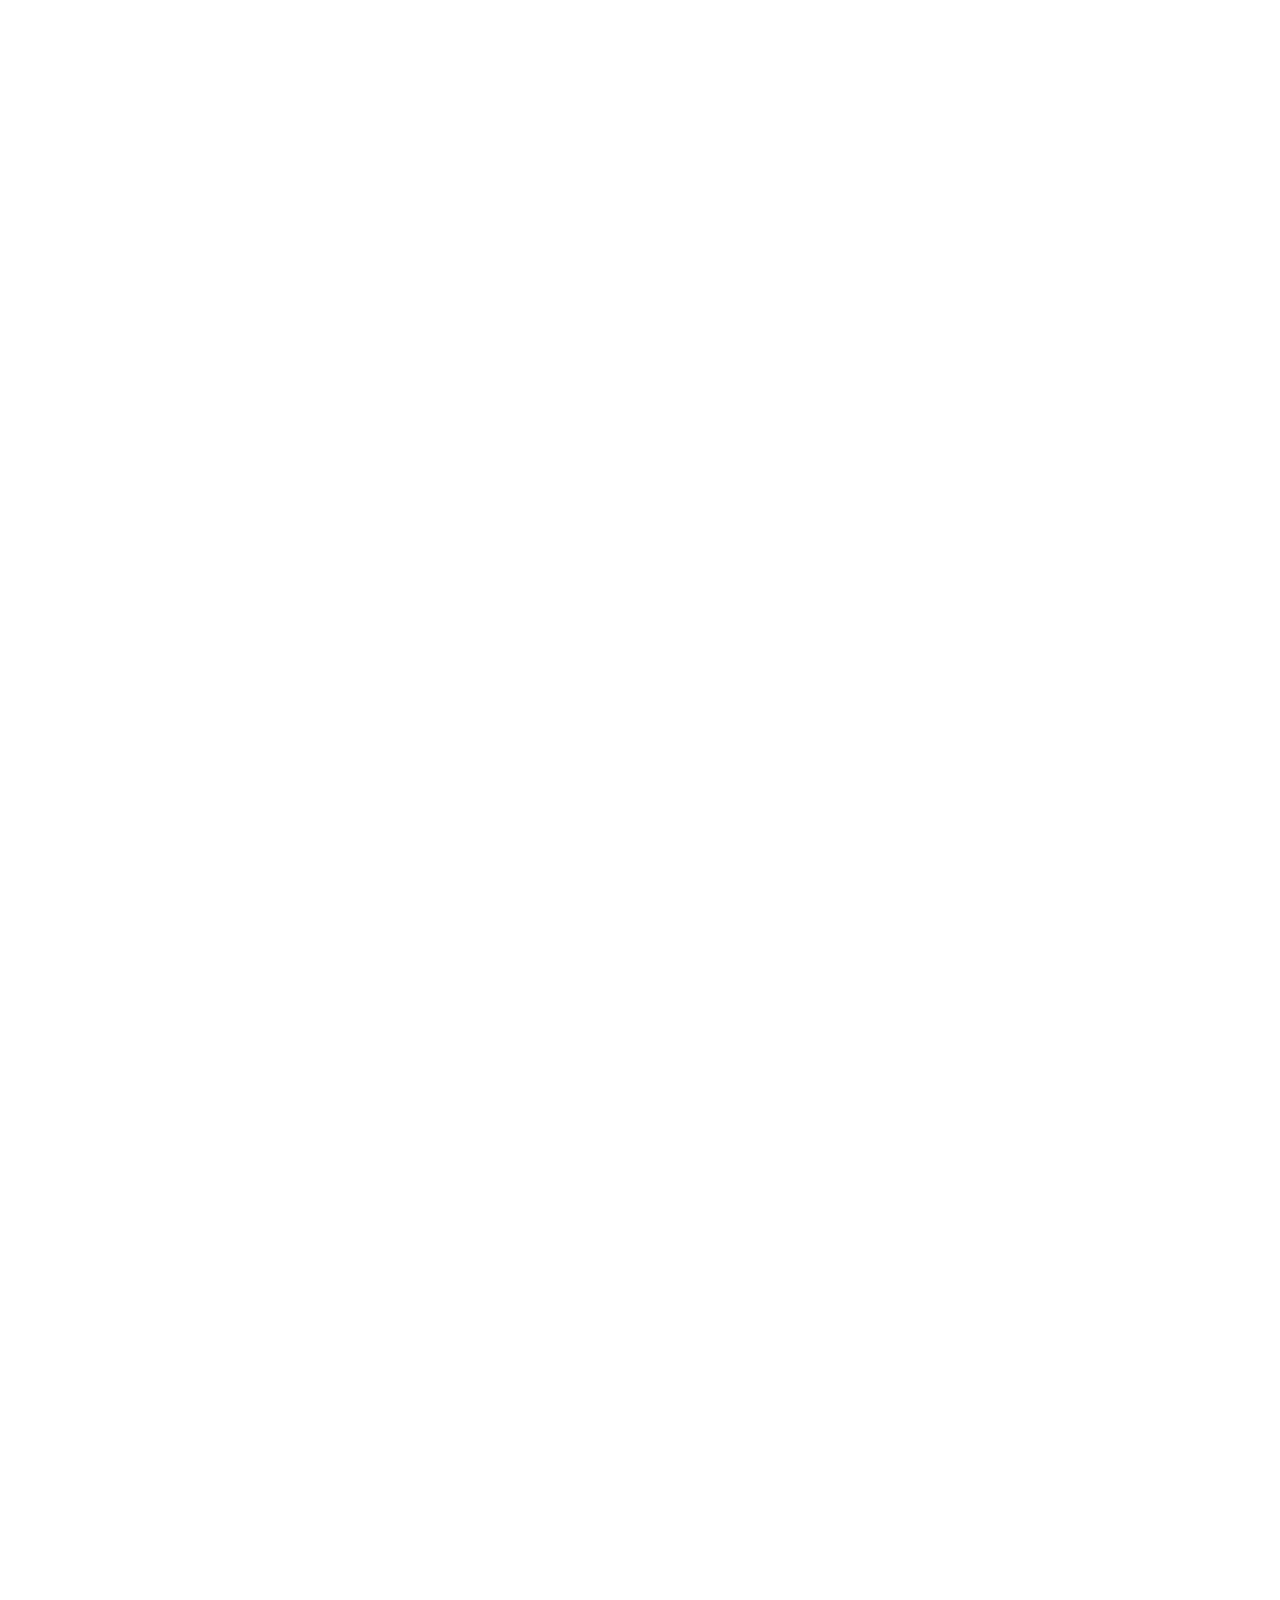
==== index.html @ 893dab84 "Fix Form" ====
﻿<!DOCTYPE html>
<!--[if IE 8]><html class="no-js lt-ie9" lang="en"> <![endif]-->
<!--[if gt IE 8]>
<!--><html class="no-js" lang="it"><!--<![endif]-->
<head>

	<!-- Basic Page Needs
  ================================================== -->
	<meta charset="utf-8">
	<title>Marco Suriano - Portfolio</title>
	<meta name="description" content="">
	<meta name="author" content="">

	<!-- Mobile Specific Metas
  ================================================== -->
	<meta name="viewport" content="width=device-width, initial-scale=1, maximum-scale=1">
	
	
	
	<!-- CSS
  ================================================== -->
	<link rel="stylesheet" href="css/base.css"/>
	<link rel="stylesheet" href="css/skeleton.css"/>
	<link rel="stylesheet" href="css/layout.css"/>
	<link rel="stylesheet" href="css/font-awesome.css" />
	<link rel="stylesheet" href="css/owl.carousel.css"/>
	<link rel="stylesheet" href="css/animate.css"/>
	<link rel="stylesheet" href="css/retina.css"/>
	

		
	<!-- Favicons
	================================================== -->
	<link rel="shortcut icon" href="favicon.ico">
	<link rel="shortcut icon" href="favicon-32x32.png">
	<link rel="apple-touch-icon" href="apple-touch-icon.png">
	<link rel="apple-touch-icon" sizes="57x57" href="apple-touch-icon-57x57.png">
	<link rel="apple-touch-icon" sizes="72x72" href="apple-touch-icon-72x72.png">
	<link rel="apple-touch-icon" sizes="76x76" href="apple-touch-icon-76x76.png">
	<link rel="apple-touch-icon" sizes="114x114" href="apple-touch-icon-114x114.png">
	<link rel="apple-touch-icon" sizes="120x120" href="apple-touch-icon-120x120.png">
	<link rel="apple-touch-icon" sizes="144x144" href="apple-touch-icon-144x144.png">
	<link rel="apple-touch-icon" sizes="152x152" href="apple-touch-icon-152x152.png">
	<link rel="apple-touch-icon" sizes="180x180" href="apple-touch-icon-180x180.png">
	
	
	
</head>
<body class="royal_loader">	
	<!-- Primary Page Layout
	================================================== -->

	
	
	<!-- MENU
    ================================================== -->	

		<nav id="menu-wrap" class="menu-back cbp-af-header">
			<div class="container">
				<div class="sixteen columns">
					<div class="logo"></div>
					<ul class="slimmenu">
						<li> 
							<a class="scroll" href="#home">Home</a>
						</li>
						<li>
							<a class="scroll" href="#about">Su di me</a>
						</li>
						<li>
							<a class="scroll" href="#work">Lavori</a>
						</li>
						<li> 
							<a class="scroll" href="#services">Servizi</a>
						</li>
						
						<li>
							<a class="scroll" href="#contact">Contatti</a>
						</li>
					</ul>
				</div>
			</div>
		</nav>	

		
		
	<!-- HOME SECTION
    ================================================== -->
	
		<div id="home">
		
			<div class="parallax-home"></div>
			
			<div class="line"></div>
			<div class="home-big-text">Marco Suriano</div>
			<div class="home-small-text">Web Designer & App Developer</div>		
			<div class="line1"></div>				
			
		</div>


		
	<!-- ABOUT US SECTION
    ================================================== -->	
	
		<div id="about">
			<div class="container">
				<div class="sixteen columns" data-scrollreveal="enter top and move 150px over 1s">	
					<div class="section-top">	
						<div class="line-dark"></div>	
						<h1>Su di me</h1>
						<div class="subtext-top">La tecnologia incontra la creatività</div>
						<div class="line-dark1"></div>
					</div>				
				</div>
			</div>
			<div class="container">
				<div class="sixteen columns" data-scrollreveal="enter bottom and move 150px over 1s">	
					<div class="about-top">
						<div class="biger-text"><span class="padding-left-text-top">&nbsp&nbsp</span> Sono Marco Suriano, informatico e web developer. 
							Metto a disposizione le mie competenze per aiutare le aziende a informatizzarsi e stare al passo con le nuove tecnologie.&nbsp&nbsp</div>
					</div>
				</div>

			</div>
		</div>
				
	
	
	<!-- PARALLAX SECTION
    ================================================== -->
	
	<div id="sep1">
		<div class="parallax1"></div>	
		<div class="container">
			<div class="sixteen columns">
			
				<div id="sync1" class="owl-carousel">
					<div class="item twit">
						<div class="icon-twit">&#xf0e1;</div>
						<p><a href="https://www.linkedin.com/in/marco-s-29713a93//">@Linkedin:</a> Visualizza il mio profilo su Linkedin - <a href="https://www.linkedin.com/in/marco-s-29713a93//">Clicca Qui</a></p>
					</div>		
					<div class="item twit">
						<div class="icon-twit">&#xf09a;</div> 
						<p><a href="https://www.facebook.com/Suriotutorial">@Facebook:</a> Seguimi su Facebook per le ultime novità - <a href="https://www.facebook.com/Suriotutorial">Clicca Qui</a></p>	
					</div> 		
					<div class="item twit">
						<div class="icon-twit">&#xf099;</div> 
						<p><a href="https://www.instagram.com/suriochilegge">@Instagram:</a> Rimaniamo in contatto, seguimi su Instagram - <a href="https://www.instagram.com/suriochilegge">Clicca Qui</a></p>	
					</div>
				</div>

				<div id="sync2" class="owl-carousel">
					<div class="item"></div>
					<div class="item"></div>
					<div class="item"></div>
				</div> 
				
			</div>
		</div>
	</div>	
		
		
		
	<!-- PORTFOLIO SECTION
    ================================================== -->
	
	<div id="work">
		<div class="container">
			<div class="sixteen columns" data-scrollreveal="enter top and move 150px over 1s">	
				<div class="section-top">	
					<div class="line-dark"></div>	
					<h1>I MIEI LAVORI</h1>
					<div class="subtext-top">In continuo sviluppo di soluzioni digitali per le imprese</div>
					<div class="line-dark1"></div>
				</div>				
			</div>
		</div>	
		
		<div class="clear"></div>
		<div class="portfolio"></div>


		<div class="expander-wrap relative">
			<div id="expander-wrap">
				<p class="cls-btn"><a class="close">X</a></p>
				<div class="expander-inner"></div>
			</div>
		</div>

		
		<div class="clear"></div>			
		<div class="container">
			<div class="sixteen columns">
				<div id="portfolio-filter">
					<ul id="filter">
						<li><a href="#" class="current" data-filter="*" title="">Mostra Tutto</a></li>
						<li><a href="#" data-filter=".photography" title="">Fotografia</a></li>
						<li><a href="#" data-filter=".illustration1" title="">Loghi</a></li>
						<li><a href="#" data-filter=".motion-graphics" title="">Applicazioni</a></li>
						<li><a href="#" data-filter=".web-design" title="">Siti Web</a></li>
					</ul>
				</div>
			</div>
		</div>
			<ul class="portfolio-wrap">
				<li class="portfolio-box web-design">	
					<a class="expander" href="project1.html" title="">
						<img  src="images/gallery/1.jpg" alt="" />	
						<div class="mask"></div>
						<div class="line-folio"></div>
						<div class="line-folio1"></div>
						<h4>Sovim Website</h4>
					</a>	
				</li>
				<li class="portfolio-box illustration1 web-design">	
					<a class="expander" href="project2.html" title="">
						<img  src="images/gallery/2.jpg" alt="" />
						<div class="mask"></div>	
						<div class="line-folio"></div>
						<div class="line-folio1"></div>
						<h4>Real Build Website</h4>	
					</a>		
				</li>		
				<li class="portfolio-box motion-graphics photography">	
					<a class="expander" href="project3.html" title="">
						<img  src="images/gallery/a.jpg" alt="" />
						<div class="mask"></div>
						<div class="line-folio"></div>
						<div class="line-folio1"></div>
						<h4>Coming Soon</h4>
					</a>				
				</li>	
				<li class="portfolio-box web-design illustration1">
					<a class="expander" href="project4.html" title="">
						<img  src="images/gallery/a.jpg" alt="" />
						<div class="mask"></div>
						<div class="line-folio"></div>
						<div class="line-folio1"></div>
						<h4>Coming Soon</h4>	
					</a> 			
				</li>	
				<li class="portfolio-box photography web-design">	
					<a class="expander" href="project2.html" title="">
						<img  src="images/gallery/a.jpg" alt="" />	
						<div class="mask"></div>
						<div class="line-folio"></div>
						<div class="line-folio1"></div>	
						<h4>Coming Soon</h4>
					</a>			
				</li>
				<li class="portfolio-box illustration1 motion-graphics">	
					<a class="expander" href="project1.html" title="">
						<img  src="images/gallery/a.jpg" alt="" />
						<div class="mask"></div>
						<div class="line-folio"></div>
						<div class="line-folio1"></div>
						<h4>Coming Soon</h4>
					</a>		
				</li>	
				<li class="portfolio-box motion-graphics photography">
					<a class="expander" href="project3.html" title="">
						<img  src="images/gallery/a.jpg" alt="" />	
						<div class="mask"></div>
						<div class="line-folio"></div>
						<div class="line-folio1"></div>
						<h4>Coming Soon</h4>
					</a>			
				</li>	
				<li class="portfolio-box web-design illustration1">
					<a class="expander" href="project4.html" title="">
						<img  src="images/gallery/a.jpg" alt="" />	
						<div class="mask"></div>
						<div class="line-folio"></div>
						<div class="line-folio1"></div>
						<h4>Coming Soon</h4>
					</a>			
				</li>
			</ul>
		</div>
		
		
		
	<!-- LOGOS SECTION
    ================================================== -->
	
		<div id="logos">	
			<div class="container">
				<div class="sixteen columns" data-scrollreveal="enter bottom and move 250px over 1s">
					<ul id="owl-logos" class="owl-carousel owl-theme">
						<li><img  src="images/logos/1.png" alt="" /></li>
						<li><img  src="images/logos/2.png" alt="" /></li>
						<li><img  src="images/logos/3.png" alt="" /></li>
						<li><img  src="images/logos/4.png" alt="" /></li>
						<li><img  src="images/logos/1.png" alt="" /></li>
						<li><img  src="images/logos/2.png" alt="" /></li>
						<li><img  src="images/logos/3.png" alt="" /></li>
						<li><img  src="images/logos/4.png" alt="" /></li>
					</ul>
				</div>
			</div>
		</div>


	
	
	<!-- PARALLAX SECTION
    ================================================== -->
	
	<div id="sep2">
		<div class="parallax2"></div>	
		<div class="container">
			<div class="four columns">
				<div class="facts-wrap">
					<div class="facts-wrap-num"><span class="counter">10</span></div>
					<h5>Clienti</h5> 
				</div>
			</div>
			<div class="four columns">
				<div class="facts-wrap">
					<div class="facts-wrap-num"><span class="counter">650</span></div>
					<h5>Visual al giorno</h5> 
				</div>
			</div>
			<div class="four columns">
				<div class="facts-wrap">
					<div class="facts-wrap-num"><span class="counter">10</span></div>
					<h5>Progetti online</h5> 
				</div>
			</div>
			<div class="four columns">
				<div class="facts-wrap">
					<div class="facts-wrap-num"><span class="counter">25</span></div>
					<h5>Mail gestite</h5> 
				</div>
			</div>
		</div>
	</div>	
		
		
		
	<!-- SERVICES SECTION
    ================================================== -->
	
	<div id="services">
		<div class="container">
			<div class="sixteen columns" data-scrollreveal="enter top and move 150px over 1s">	
				<div class="section-top">	
					<div class="line-dark"></div>	
					<h1>Servizi</h1>
					<div class="subtext-top">Semplicità, attenzione al dettaglio...</div>
					<div class="line-dark1"></div>
				</div>				
			</div>
		</div>	
		<div class="container">
		
			<div class="owl-wrap">
			
				<div id="sync5" class="owl-carousel">
					<div class="item">
						<div class="one-third column">
							<div class="services-box">
								<img  src="images/about1.png" alt="" />
								<h5>Sviluppo di Siti Web</h5> 
								<p>Sviluppo siti web per aziende e lavoro nel settore da oltre 5 anni. 
									Affidati alla mia esperienza per intraprendere un investimento per digitalizzare la tua impresa </p>
							</div>			
						</div>
						<div class="one-third column">
							<div class="services-box">
								<img  src="images/about2.png" alt="" />
								<h5>Designer Grafico</h5> 
								<p>Dai semplici volantini a complesse grafiche pubblicitarie. Confrontiamoci per creare un brand di successo nel mondo digitale </p>
							</div>			
						</div>
						<div class="one-third column">
							<div class="services-box">
								<img  src="images/about3.png" alt="" />
								<h5>Sviluppo di App Mobile</h5> 
								<p>Negli ultimi anni molte aziende puntano sullo sviluppo di app per massimizzare i propri guadagni.
									Scopri le opportunità che le applicazioni possono dare alla tua azienda
								</p>
							</div>			
						</div>
					</div> 
					
					<div class="item">
						<div class="one-third column">
							<div class="services-box">
								<img  src="images/about4.png" alt="" />
								<h5>Web Analyst</h5> 
								<p>Capire i dati è fondamentale per massimizzare i guadagni e minimizzare e focalizzare i tuoi investimenti. 
									Chiedi un'analisi gratuita della digitalizzazione e sponsorizzazione della tua azienda</p>
							</div>			
						</div>
						<div class="one-third column">
							<div class="services-box">
								<img  src="images/about5.png" alt="" />
								<h5>VIDEO MARKETING</h5> 
								<p>Creare pubblicità accattivanti e studiate al minimo dettaglio per il settore di riferimento è la mia specialità.
									Richiedi un preventivo gratuito
								</p>
							</div>			
						</div>
						<div class="one-third column">
							<div class="services-box">
								<img  src="images/about6.png" alt="" />
								<h5>Host Data</h5> 
								<p>Approfitta dello spazio di archiviazione a basso costo per la tua azienda con livelli di sicurezza top nel settore.
									Con la duplicazione dei dati non rischierai mai di perderli per sempre </p>
							</div>			
						</div>
					</div> 
				
				</div>
				
				<div id="sync6" class="owl-carousel">
					<div class="item"></div>
					<div class="item"></div>
				</div> 	
			
			</div>
			
			<div class="clear"></div>
			
			<div class="sixteen columns">	
				<div class="separ"></div>
			</div>
			<div class="sixteen columns" data-scrollreveal="enter top and move 150px over 1s">	
				<div class="subsection-top">	
					<div class="subline-dark"></div>	
					<h3>Seleziona un piano</h3>
					<div class="subline-dark1"></div>
				</div>				
			</div>
			<div class="clear"></div>
			<div class="one-third column" data-scrollreveal="enter left and move 450px over 3s">	
				<div class="pricing">
					<div class="background-left"></div>	
					<div class="plan-icon">&#xf02b;</div>
					<h5>€100/mese <span>STANDARD</span></h5>
					<p><strong>24/7</strong> SUPPORTO TECNICO</p>
					<p><strong>1</strong> MAIL</p>
					<p><strong>5GB</strong> SPAZIO</p>
					<p>1 Sito web</p>
					<div class="cl-effect-12"><a href="#contact" class="scroll">Seleziona Piano</a></div>	
				</div>		
			</div>	
			<div class="one-third column" data-scrollreveal="enter bottom and move 150px over 1s">	
				<div class="pricing featured">
					<div class="background-center"></div>	
					<div class="plan-icon">&#xf02e;</div>
					<h5>€150/mese <span>PREMIUM</span></h5>
					<p><strong>24/7</strong> SUPPORTO TECNICO</p>
					<p><strong>3+</strong> MAIL</p>
					<p><strong>15GB+</strong> SPAZIO</p>
					<p>1+ Siti web</p>	
					<div class="cl-effect-12"><a href="#contact" class="scroll">Seleziona Piano</a></div>		
				</div>		
			</div>	
			<div class="one-third column" data-scrollreveal="enter right and move 450px over 2s">	
				<div class="pricing">
					<div class="background-right"></div>
					<div class="plan-icon">&#xf02c;</div>
					<h5>€125/mese <span>GOLD</span></h5>
					<p><strong>24/7</strong> SUPPORTO TECNICO</p>
					<p><strong>1/3</strong> Mail</p>
					<p><strong>15GB</strong> SPAZIO</p>
					<p>1 Sito web</p>	
					<div class="cl-effect-12"><a href="#contact" class="scroll">Seleziona Piano</a></div>		
				</div>		
			</div>	
			
		</div>	
	</div>




	
	
	<!-- PARALLAX SECTION
    ================================================== -->
	
		<!--<div id="sep3">
			<div class="parallax3"></div>	
			<div class="container">
				<div class="sixteen columns" data-scrollreveal="enter bottom and move 250px over 1s">
					<p>Ora più che mai, è chiaro quanto sia necessario essere presenti online. Hai bisogno di una mano? Compila il form qui sotto, e troveremo una soluzione insieme!
					</p>	
					<h3>Vai alla sezione contatti</h3>
					<div class="line-paralax3"></div>
					<div class="cl-effect-12"><a href="#contact" class="scroll">Compila il form</a></div>				
				</div>
			</div>
		</div>	-->
		
		
	
	
	<!-- CONTACT SECTION
    ================================================== -->
	
	<div id="contact">
		<div class="container">
			<div class="sixteen columns" data-scrollreveal="enter top and move 150px over 1s">	
				<div class="section-top">	
					<div class="line-dark"></div>	
					<h1>Contatti</h1>
					<div class="subtext-top">Restiamo in contatto</div>
					<div class="line-dark1"></div>
				</div>				
			</div>
		</div>
		
		<div class="owl-wrap-contact">
			
			<div id="sync7" class="owl-carousel">
				<div class="item">
					<div class="container">
						<div class="sixteen columns" data-scrollreveal="enter bottom and move 250px over 1s">
							<form name="ajax-form" id="ajax-form" action="https://formspree.io/f/info@marcosuriano.com" method="post">
								<label for="name">Nome: * 
									<span class="error" id="err-name">Per favore inserisci un nome</span>
								</label>
								<input name="name" id="name" type="text" />
								<label for="email">E-Mail: * 
									<span class="error" id="err-email">Per favore inserisci una e-mail</span>
									<span class="error" id="err-emailvld">Il formato della e-mail non è valido</span>
								</label>
								<input name="email" id="email" type="text" />
								<label for="message">Messaggio:</label>
								<textarea name="message" id="message"></textarea>
								<button class="send_message" id="send">Invia</button>
								<div class="error" id="err-form">C'è un problema a convalidare l'invio, riprova più tardi</div>
								<div class="error" id="err-timedout">La connessione col server è temporaneamente assente</div>
								<div class="error" id="err-state"></div>
							</form>
							<div id="ajaxsuccess">Grazie, vi ricontatteremo al più presto!!</div>		
						</div>			
					</div>
				</div> 
				<div class="item">
					<div id="map"></div>
				</div> 
				
				
				
				<div class="item">
					<div class="container">
						<div class="sixteen columns padding-bottom-contact">
							<p>Whatsapp</p>

							<h3>+39 3391308346</h3>
						
						</div>
						<!--
						<div class="sixteen columns padding-bottom-contact">
							<p>Supporto</p>
							<h3>+39 </h3>
						</div>	
						<div class="sixteen columns">
							<p>e-mail</p>
							<h3>office@one-click.com</h3>
						</div>
						-->				
					</div>
				</div> 
				


			</div>
				
			<div id="sync8" class="owl-carousel">
				<!--<div class="item"><div class="icon-contact">&#xf041;</div></div>-->
				<div class="item"><div class="icon-contact">&#xf003;</div></div>
				<!--<div class="item"><div class="icon-contact">&#xf095;</div></div> -->
			</div> 	
			
		</div>			
		
	</div>
		
		
	<!-- FOOTER
    ================================================== -->
	
	<div id="footer">
		<a class="scroll" href="#home"><div class="back-top">&#xf102;</div></a>	
		<div class="container">
			<div class="sixteen columns">
				<p>Creato con<i class="icon-footer">&#xf004;</i>e<i class="icon-footer">&#xf0f4;</i>in Italia</p>
				<div class="social-bottom">
					<ul class="list-social1">
						<li class="icon-soc1">
							<a href="https://twitter.com/Suriotutorial">&#xf099;</a>
						</li>
						<li class="icon-soc1">
							<a href="https://www.facebook.com/Suriotutorial">&#xf09a;</a>
						</li>
						<li class="icon-soc1">
							<a href="https://github.com/SurianoMarco?tab=overview&from=2020-08-01&to=2020-08-31">&#xf09b;</a>
						</li>
						
					</ul>	
				</div>
				<p><small>© Marco Suriano 2020</small></p>
			</div>
		</div>	
	</div>	
		
		
		
		
		
		

		
	<!-- JAVASCRIPT
    ================================================== -->
<script type="text/javascript" src="js/jquery.js"></script>	
<script type="text/javascript" src="js/modernizr.custom.js"></script> 
<script type="text/javascript" src="js/royal_preloader.min.js"></script>
<script type="text/javascript">
(function($) { "use strict";
            Royal_Preloader.config({
                mode:           'text', // 'number', "text" or "logo"
                text:           'MS',
                timeout:        0,
                showInfo:       true,
                opacity:        1,
                background:     ['#FFFFFF']
            });
})(jQuery);
</script>
<script type="text/javascript" src="js/classie.js"></script>
<script type="text/javascript" src="js/cbpAnimatedHeader.min.js"></script>
<script type="text/javascript" src="js/retina-1.1.0.min.js"></script> 
<script type="text/javascript" src="js/jquery.fitvids.js"></script>
<script type="text/javascript" src="js/flexSlider.js"></script>
<script type="text/javascript" src="js/owl.carousel.min.js"></script>
<script type="text/javascript" src="js/carousels.js"></script>
<script type="text/javascript" src="js/jquery.parallax-1.1.3.js"></script>	
<script type="text/javascript" src="js/jquery.easing.js"></script>	
<script type="text/javascript" src="js/plugins.js"></script>
<script type="text/javascript" src="http://maps.google.com/maps/api/js?sensor=true"></script> 		
<script type="text/javascript" src="js/gmaps.js"></script>
<script type="text/javascript" src="js/contact.js"></script>
<script type="text/javascript" src="js/template.js"></script>  	  
<!-- End Document
================================================== -->
</body>
</html>
---- css/base.css ----
/*
* Skeleton V1.2
* Copyright 2011, Dave Gamache
* www.getskeleton.com
* Free to use under the MIT license.
* http://www.opensource.org/licenses/mit-license.php
* 6/20/2012
*/


/* Table of Content
==================================================
	#Reset & Basics
	#Basic Styles
	#Site Styles
	#Typography
	#Links
	#Lists
	#Images
	#Buttons
	#Forms
	#Misc */


/* #Reset & Basics (Inspired by E. Meyers)
================================================== */
	html, body, div, span, applet, object, iframe, h1, h2, h3, h4, h5, h6, p, blockquote, pre, a, abbr, acronym, address, big, cite, code, del, dfn, em, img, ins, kbd, q, s, samp, small, strike, strong, sub, sup, tt, var, b, u, i, center, dl, dt, dd, ol, ul, li, fieldset, form, label, legend, table, caption, tbody, tfoot, thead, tr, th, td, article, aside, canvas, details, embed, figure, figcaption, footer, header, hgroup, menu, nav, output, ruby, section, summary, time, mark, audio, video, select{
		margin: 0;
		padding: 0;
		border: 0;
		font-size: 100%;
		font: inherit;
		vertical-align: baseline; }
	article, aside, details, figcaption, figure, footer, header, hgroup, menu, nav, section {
		display: block; }
	body {
		line-height: 1; }
	ol, ul {
		list-style: none; }
	blockquote, q {
		quotes: none; }
	blockquote:before, blockquote:after,
	q:before, q:after {
		content: '';
		content: none; }
	table {
		border-collapse: collapse;
		border-spacing: 0; }

/* #Basic Styles
================================================== */
body {
	background: #f2f2f2;
	font-family: 'Lato', sans-serif;
	font-weight:300;
	font-size: 15px;
	line-height:22px;
	color:#606060;
	overflow-x:hidden;
	-webkit-font-smoothing: antialiased; /* Fix for webkit rendering */
	text-shadow: 1px 1px 1px rgba(0,0,0,0.004);
	-webkit-text-size-adjust: 100%;
 }
 html {
		overflow-x:hidden; 
	height:100%;
}
/* #Typography
================================================== */
	h1, h2, h3, h4, h5, h6 {
		color: #414141;
		font-family: 'Sifonn-Basic';
		text-align:center;
	}
	h1 a, h2 a, h3 a, h4 a, h5 a, h6 a { font-weight: inherit; }
	h1 { font-size: 40px; line-height:40px;text-transform:uppercase; }
	h2 { font-size: 34px; line-height:34px;text-transform:uppercase;}
	h3 { font-size: 30px; line-height: 30px;text-transform:uppercase;}
	h4 { font-size: 24px; line-height: 24px;text-transform:uppercase;}
	h5 { font-size: 20px; line-height: 20px;text-transform:uppercase;color:#cfa144;}
	h6 { font-size: 18px; line-height: 18px;text-transform:uppercase;}


	p {  }
	p img { margin: 0; }
	p.lead { font-size: 21px; line-height: 27px; color: #777;  }

	em { font-style: italic; }
	strong { font-weight: 600;}
	small { font-size: 80%; }
	


/*	Blockquotes  */
	blockquote, blockquote p { font-size: 17px; line-height: 24px; color: #777; }
	blockquote { margin: 0 0 20px; padding: 9px 20px 0 19px; }
	blockquote cite { display: block; font-size: 12px; color: #555; }
	blockquote cite:before { content: "\2014 \0020"; }
	blockquote cite a, blockquote cite a:visited, blockquote cite a:visited { color: #555; }

	hr { border: solid #323a3d; border-width: 1px 0 0; clear: both; margin:0 10px 0 10px; height: 0; position:relative;}


/* #Links
================================================== */
	a, a:visited { text-decoration: none; }
	a:hover, a:focus { color: #e74c3c;}
	p a, p a:visited { line-height: inherit; text-decoration: none;}
	a:focus{
	outline:none;
	}

/* #Lists
================================================== */
	ul, ol { }
	ul { list-style: none outside; }
	ol { list-style: decimal; }
	ol, ul.square, ul.circle, ul.disc { margin-left: 30px; }
	ul.square { list-style: square outside; }
	ul.circle { list-style: circle outside; }
	ul.disc { list-style: disc outside; }
	ul ul, ul ol,
	ol ol, ol ul { font-size: 90%;  }
	ul ul li, ul ol li,
	ol ol li, ol ul li {  }
	li { line-height: 18px; }
	ul.large li { line-height: 21px; }
	li p { line-height: 21px; }
/* #Buttons
================================================== */

	.button,
	button,
	input[type="submit"],
	input[type="reset"],
	input[type="button"] {
	background:#363636;	
	margin-top:10px;
	border:none;
	  color: #dfdfdf;
	  display: inline-block;
	  font-size: 16px;
	  cursor: pointer;
	  line-height: normal;
	  padding: 15px 25px;
	-webkit-transition : all 0.3s ease-out;
	-moz-transition : all 0.3s ease-out;
	-o-transition :all 0.3s ease-out;
	transition : all 0.3s ease-out; 
	width:100%}

	.button:hover,
	button:hover,
	input[type="submit"]:hover,
	input[type="reset"]:hover,
	input[type="button"]:hover {	
	  color: #e74c3c;
	background:#292929;	 }

	.button:active,
	button:active,
	input[type="submit"]:active,
	input[type="reset"]:active,
	input[type="button"]:active {	
	  color: #e74c3c;}

	.button.full-width,
	button.full-width,
	input[type="submit"].full-width,
	input[type="reset"].full-width,
	input[type="button"].full-width {
		width: 100%;
		padding-left: 0 !important;
		padding-right: 0 !important;
		text-align: center; }

	/* Fix for odd Mozilla border & padding issues */
	button::-moz-focus-inner,
	input::-moz-focus-inner {
    border: 0;
    padding: 0;
	}
/* #Images
================================================== */






/* #Misc
================================================== */
	.remove-bottom { margin-bottom: 0 !important; }
	.half-bottom { margin-bottom: 10px !important; }
	.add-bottom { margin-bottom: 20px !important; }

.clear {
	clear: both;
	display: block;
	overflow: hidden;
	visibility: hidden;
	width: 0;
	height: 0;
}
::selection {
	background: rgba(100,100,100,.2); /* Safari */
	}
::-moz-selection {
	background: rgba(100,100,100,.2); /* Firefox */
}
---- css/layout.css ----
@import url(http://fonts.googleapis.com/css?family=Open+Sans:300italic,400italic,600italic,700italic,800italic,400,300,600,700,800);
@import url(http://fonts.googleapis.com/css?family=Lato:100,300,400,700,900,100italic,300italic,400italic,700italic,900italic);
@import url(http://fonts.googleapis.com/css?family=Montserrat:400,700);
@import url(http://fonts.googleapis.com/css?family=Open+Sans&subset=latin,cyrillic-ext,greek-ext,greek,vietnamese,latin-ext,cyrillic);
@import url(http://fonts.googleapis.com/css?family=Satisfy);



@import url("colors/color-gold.css");


/* #PAGE LOAD */

body.royal_loader {
    background: none;
    visibility: hidden;
}
#royal_preloader {
    font-family: Arial;
    font-size: 12px;
    visibility: visible;
    position: fixed;
    top: 0px;
    right: 0px;
    bottom: 0px;
    left: 0px;
    z-index: 9999999999;
    -webkit-transition: opacity 0.2s linear 0.8s;
       -moz-transition: opacity 0.2s linear 0.8s;
        -ms-transition: opacity 0.2s linear 0.8s;
         -o-transition: opacity 0.2s linear 0.8s;
            transition: opacity 0.2s linear 0.8s;
}
#royal_preloader.complete {
    opacity: 0;
}
#royal_preloader .background {
    position: absolute;
    top: 0px;
    bottom: 0px;
    left: 0px;
    right: 0px;
    background-color: #000000;
    -webkit-transition: background 0.5s linear;
       -moz-transition: background 0.5s linear;
        -ms-transition: background 0.5s linear;
         -o-transition: background 0.5s linear;
            transition: background 0.5s linear;
}
#royal_preloader.number .name {
    position: absolute;
    top: 20%;
    left: 0px;
    right: 0px;
    text-transform: uppercase;
    color: #EEEEEE;
    text-align: center;
    opacity: 0;
    -webkit-transition: -webkit-transform 0.3s linear;
       -moz-transition: -moz-transform 0.3s linear;
        -ms-transition: -ms-transform 0.3s linear;
         -o-transition: -o-transform 0.3s linear;
            transition: transform 0.3s linear;
    -webkit-animation: fly 0.3s;
       -moz-animation: fly 0.3s;
        -ms-animation: fly 0.3s;
         -o-animation: fly 0.3s;
            animation: fly 0.3s;
}
#royal_preloader.number .percentage {
    color: #FFFFFF;
    font-family: Impact, Arial;
    text-shadow: 1px 1px 2px rgba(0, 0, 0, 0.5);
    text-align: center;
    margin: -90px 0px 0px -90px;
    background-image: url('../images/loader.gif');
    background-repeat: no-repeat;
    background-position: 50% 0;
    padding-top: 80px;
    width: 180px;
    position: absolute;
    font-size: 50px;
    top: 50%;
    left: 50%;
    -webkit-transition: all 0.3s linear 0.5s;
       -moz-transition: all 0.3s linear 0.5s;
        -ms-transition: all 0.3s linear 0.5s;
         -o-transition: all 0.3s linear 0.5s;
            transition: all 0.3s linear 0.5s;
}
#royal_preloader.text .loader {
    position: absolute;
    font-family: 'Sifonn-Basic';
	text-shadow: 0 0 15px rgba(0,0,0,0.3);
	text-transform:uppercase;
	text-align:center;
    top: 50%;
    left: 50%;
	width:240px;
	margin-left:-120px;
    height: 60px;
    line-height: 60px;
    margin-top: -30px;
    font-size: 30px;
    white-space: nowrap;
}
#royal_preloader.text .loader div {
    position: absolute;
    top: 0px;
    right: 0px;
    bottom: 0px;
    left: 0%;
    background-color: #000000;
    opacity: 0.7;
    filter: alpha(opacity=70);
    -webkit-transition: left 0.3s linear;
       -moz-transition: left 0.3s linear;
        -ms-transition: left 0.3s linear;
         -o-transition: left 0.3s linear;
            transition: left 0.3s linear;
}
#royal_preloader.logo .loader {
    width: 80px;
    height: 80px;
    position: absolute;
    left: 50%;
    top: 50%;
    margin: -40px 0px 0px -40px;
    overflow: hidden;
    background-position: 50% 50%;
    background-repeat: no-repeat;
    background-size: cover;
    border-radius: 100%;
}
#royal_preloader.logo .loader div {
    position: absolute;
    bottom: 0%;
    left: 0px;
    right: 0px;
    height: 100%;
    opacity: 0.7;
    filter: alpha(opacity=70);
    -webkit-transition: bottom 0.3s linear;
       -moz-transition: bottom 0.3s linear;
        -ms-transition: bottom 0.3s linear;
         -o-transition: bottom 0.3s linear;
            transition: bottom 0.3s linear;
}
#royal_preloader.logo .percentage {
    position: absolute;
    width: 80px;
    height: 40px;
    line-height: 40px;
    top: 50%;
    left: 50%;
    margin: 40px 0px 0px -40px;
    color: #072E77;
    text-align: center;
    font-family: Arial;
    font-size: 12px;
    font-weight: bold;
}

@-webkit-keyframes fly {
    0% { opacity: 0; top: 50%; }
    20% {opacity: 1; top: 40%; }
    100% { opacity: 0; top: 20%;}
}
@-moz-keyframes fly {
    0% { opacity: 0; top: 50%; }
    20% {opacity: 1; top: 40%; }
    100% { opacity: 0; top: 20%;}
}
@-ms-keyframes fly {
    0% { opacity: 0; top: 50%; }
    20% {opacity: 1; top: 40%; }
    100% { opacity: 0; top: 20%;}
}
@-o-keyframes fly {
    0% { opacity: 0; top: 50%; }
    20% {opacity: 1; top: 40%; }
    100% { opacity: 0; top: 20%;}
}
@keyframes fly {
    0% { opacity: 0; top: 50%; }
    20% {opacity: 1; top: 40%; }
    100% { opacity: 0; top: 20%;}
}


/* #Navigation
================================================== */


#menu-wrap{
    position: fixed;
	padding-bottom:10px;
	width:100%;
	z-index:500;
	top:0;
	left:0;
}

.menu-back{
	background:rgba(250,250,250,0);
}


.cbp-af-header {
	-webkit-transition : all 0.5s ease-out;
	-moz-transition : all 0.5s ease-out;
	-o-transition :all 0.5s ease-out;
	transition : all 0.5s ease-out;
}

.cbp-af-header.cbp-af-header-shrink {
	background:rgba(250,250,250,1);
	-webkit-transition : all 0.5s ease-out;
	-moz-transition : all 0.5s ease-out;
	-o-transition :all 0.5s ease-out;
	transition : all 0.5s ease-out;
}
.cbp-af-header.cbp-af-header-shrink .logo{
	width:116px;
	height:60px;
	background:url('../images/logo1.png') no-repeat center center;
	background-size:116px 60px;
	-webkit-transition : all 0.5s ease-out;
	-moz-transition : all 0.5s ease-out;
	-o-transition :all 0.5s ease-out;
	transition : all 0.5s ease-out;
}

.cbp-af-header.cbp-af-header-shrink ul.slimmenu {
	margin-top:1px;
	margin-bottom:0;
	-webkit-transition : all 0.5s ease-out;
	-moz-transition : all 0.5s ease-out;
	-o-transition :all 0.5s ease-out;
	transition : all 0.5s ease-out;
}
.cbp-af-header.cbp-af-header-shrink ul.slimmenu li:first-child {
	background:none;
}
.cbp-af-header.cbp-af-header-shrink ul.slimmenu li ul li:first-child { 
	background:none; }
	
.cbp-af-header.cbp-af-header-shrink ul.slimmenu li a {
    color: #606060;
}	
	
	
	
	
ul.slimmenu li ul li a {
    color: #000;
}
ul.slimmenu li ul li a:hover {
}
ul.slimmenu li ul li { 
	background:none;
	padding-left:0; }
ul.slimmenu li ul {
	background:rgba(250,250,250,.95);
	box-shadow: 0 0 15px rgba(0,0,0,0.1);
}






.logo{
	position:absolute;
	width:146px;
	height:80px;
	z-index:10000;
	left:10px;
	top:10px;
	background:url('../images/logo.png') no-repeat center center;
	background-size:146px 80px;
	-webkit-transition : all 0.5s ease-out;
	-moz-transition : all 0.5s ease-out;
	-o-transition :all 0.5s ease-out;
	transition : all 0.5s ease-out;
}



.menu-collapser {
    position: relative;
    width: 100%;
    height: 48px;
    line-height: 48px;
    font-size: 16px;
    padding: 0 8px;
    box-sizing: border-box;
    -moz-box-sizing: border-box;
    -webkit-box-sizing: border-box
}
.collapse-button {
    position: absolute;
    right: 8px;
    top: 50%;
    width: 40px;
    background-image: linear-gradient(to bottom, #151515, #040404);
    background-repeat: repeat-x;
    border-style: solid;
    border-width: 1px;
    color: #000;
    box-shadow: 0 1px 0 rgba(255, 255, 255, 0.1) inset, 0 1px 0 rgba(255, 255, 255, 0.075);
    padding: 7px 10px;
    text-shadow: 0 -1px 0 rgba(0, 0, 0, 0.25);
    cursor: pointer;
    font-size: 14px;
    text-align: center;

    transform: translate(0, -50%);
    -o-transform: translate(0, -50%);
    -ms-transform: translate(0, -50%);
    -moz-transform: translate(0, -50%);
    -webkit-transform: translate(0, -50%);

    box-sizing: border-box;
    -moz-box-sizing: border-box;
    -webkit-box-sizing: border-box
}
.collapse-button:hover, .collapse-button:focus {
    background-image: none;
    background-color: #040404;
    color: #FFF;
}
.collapse-button .icon-bar {
    background-color: #fff;
    border-radius: 1px 1px 1px 1px;
    box-shadow: 0 1px 0 rgba(0, 0, 0, 0.25);
    display: block;
    height: 2px;
    width: 18px;
    margin: 2px 0;
}

ul.slimmenu {
	padding-top:10px;
	padding-right:10px;
	text-align:right;
	margin-top:13px;
	margin-bottom:10px;
	-webkit-transition : all 0.5s ease-out;
	-moz-transition : all 0.5s ease-out;
	-o-transition :all 0.5s ease-out;
	transition : all 0.5s ease-out;
}
ul.slimmenu li {
    position: relative;
    display: inline-block;
	background:url('../images/line.png') 0 14px no-repeat;
	background-size:15px 10px;
	padding-left:20px;
}
ul.slimmenu > li {}
ul.slimmenu > li:first-child { border-left: 0 }
ul.slimmenu > li:last-child { margin-right: 0 }
ul.slimmenu li a {
    display: block;
    color: #fff;
    padding: 10px 0px;
	cursor:pointer;
    margin: 0px 12px;
	font-family: 'Lato', sans-serif;
	font-weight:700;
	text-transform:uppercase;
    border-bottom:1px solid rgba(0,0,0,0);
    font-size: 12px;
    -webkit-transition: all 300ms linear;
    -moz-transition: all 300ms linear;
    -o-transition: all 300ms linear;
    -ms-transition: all 300ms linear;
    transition: all 300ms linear; 
}
ul.slimmenu li a:hover {
    text-decoration: none;
}
ul.slimmenu li {
}
ul.slimmenu li:first-child {
	background:none;
}

ul.slimmenu li .sub-collapser {
    position: absolute;
    right: 0;
    top: 0;
    width: 48px;
    height: 100%;
    z-index: 999;
    cursor: pointer;
}
ul.slimmenu li .sub-collapser:before {
	display:none;
}
ul.slimmenu li .sub-collapser > i {
	display:none;
}
ul.slimmenu li ul {
    margin: 0;
    list-style-type: none;
}
ul.slimmenu li ul a{
    font-size:10px;
}
ul.slimmenu li ul li:first-child { 
	background:none; }
ul.slimmenu li ul li {
	background:none;
	padding-left:0; }
ul.slimmenu li > ul {
    display: none;
    position: absolute;
	text-align:left;
    left: 0;
    top: 100%;
    z-index: 999;
    width: 150%;
}
ul.slimmenu li > ul > li ul {
    display: none;
    position: absolute;
    left: 100%;
    top: 0;
    z-index: 999;
    width: 100%;
}
ul.slimmenu.collapsed {
	padding:0;
	margin:0;
}
ul.slimmenu.collapsed li {
    display: block;
    width: 100%;
    box-sizing: border-box;
    -moz-box-sizing: border-box;
    -webkit-box-sizing: border-box;
}
ul.slimmenu.collapsed li a {
    display: block;
    border-bottom: 1px solid rgba(0, 0, 0, 0);
    box-sizing: border-box;
    -moz-box-sizing: border-box;
    -webkit-box-sizing: border-box
}
ul.slimmenu.collapsed li .sub-collapser {
    height: 40px;
}
ul.slimmenu.collapsed li > ul {
    display: none;
    position: static;
}


/* #Home
================================================== */

#home{
	position: relative; 
	margin: 0 auto;
	width: 100%;
	overflow:hidden;
	background:#323232;
	z-index:2;
}


#sync3 .item {
	position: relative; 
	margin: 0 auto;
    width: 100%;
	min-height:100%;
	height:100%;
    display: block;
}
.background1{
    background:url('../images/1.jpg')no-repeat center center;
	background-size:cover;
}
.background2{
    background:url('../images/2.jpg')no-repeat center center;
	background-size:cover;
}
.background3{
    background:url('../images/3.jpg')no-repeat center center;
	background-size:cover;
}

#bar{
  width: 0%;
  max-width: 100%;
  height: 3px;
}
#progressBar{
  width: 100%;
  background: #909090;
}
#sync4 {
	position:absolute;
	bottom:50px;
	left:50%;
	margin-left:-110px;
	width:220px;
	z-index:200;
}
#sync4 .item{
    text-align: center;
	margin:0 auto;
    cursor: pointer;
	height: 3px;
	max-width:40px;
	background:rgba(255,255,255,.1);
	z-index:200;
	border:1px solid #fff;
	-webkit-transition : all 0.2s ease-out;
	-moz-transition : all 0.2s ease-out;
	-o-transition :all 0.2s ease-out;
	transition : all 0.2s ease-out;
}


.home-big-text {
	position:absolute;
	top:50%;
	margin-top:-90px;
	left:0;
	width:100%;
	font-family: 'Sifonn-Basic';
	text-transform:uppercase;
	text-align:center;
	font-size: 65px; 
	line-height:65px;
	color:#fff;
	z-index:100;
}
.home-small-text {
	position:absolute;
	top:50%;
	margin-top:17px;
	left:0;
	width:100%;
	font-family: 'Lato', sans-serif;
	font-weight:700;
	letter-spacing:4px;
	text-transform:uppercase;
	text-align:center;
	font-size: 14px; 
	line-height:14px;
	color:#c4c4c4;
	z-index:100;
}
.line {
	position:absolute;
	top:50%;
	margin-top:-140px;
	left:50%;
	margin-left:-1px;
	width:2px;
	height:40px;
	background:url('../images/line.jpg')no-repeat center center;
	opacity:.5;
	z-index:100;
}
.line1 {
	position:absolute;
	top:50%;
	margin-top:66px;
	left:50%;
	margin-left:-1px;
	width:2px;
	height:40px;
	background:url('../images/line.jpg')no-repeat center center;
	opacity:.5;
	z-index:100;
}








 
.section-top {
	position: relative; 
	margin: 0 auto;
	width: 100%;
	z-index:2;
	padding-top:100px;
	padding-bottom:100px;
}
.section-top .line-dark {
	position:absolute;
	top:0;
	margin-top:60px;
	left:50%;
	margin-left:-1px;
	width:2px;
	height:30px;
	background:url('../images/line-dark.jpg')no-repeat center center;
	opacity:.3;
	z-index:100;
}
.section-top .subtext-top {
	position: relative;
	width:100%;
	padding-top:20px;
	font-family: 'Lato', sans-serif;
	font-weight:700;
	letter-spacing:4px;
	text-transform:uppercase;
	text-align:center;
	font-size: 16px; 
	line-height:16px;
	color:#c4c4c4;
	z-index:100;
}
.section-top .line-dark1 {
	position:absolute;
	bottom:0;
	margin-bottom:45px;
	left:50%;
	margin-left:-1px;
	width:2px;
	height:30px;
	background:url('../images/line-dark.jpg')no-repeat center center;
	opacity:.3;
	z-index:100;
}



.subsection-top {
	position: relative; 
	margin: 0 auto;
	width: 100%;
	z-index:2;
	padding-bottom:55px;
}
.subsection-top h3 {
	padding-top:30px;
}
.subsection-top .subline-dark {
	position:absolute;
	top:0;
	left:50%;
	margin-left:-1px;
	width:2px;
	height:20px;
	background:url('../images/line-dark.jpg')no-repeat center center;
	opacity:.2;
	z-index:100;
}
.subsection-top .subline-dark1 {
	position:absolute;
	top:0;
	margin-top:75px;
	left:50%;
	margin-left:-1px;
	width:2px;
	height:20px;
	background:url('../images/line-dark.jpg')no-repeat center center;
	opacity:.2;
	z-index:100;
}

/* #Home Parallax
================================================== */

.parallax-home {
	background: url('../images/2.jpg') repeat fixed;
	background-size: cover;
	position: absolute;
	top: 0; 
	left: 0; 
	right: 0;
	bottom: 0;
	z-index: -1;
	width:100%;  
}
@media only screen and (min-width: 1930px) { .parallax-home { background-size: cover; } }
@media only screen and (min-device-width : 768px) and (max-device-width : 1024px) and (orientation : landscape) {
	.parallax-home { background-size: cover; background-attachment: scroll; background-position: top center!important; }
}
@media only screen and (max-width: 959px) {
	.parallax-home { background-size: cover; background-attachment: scroll; background-position: top center!important; }
}
 



/* #About
================================================== */

#about{
	position: relative; 
	margin: 0 auto;
	width: 100%;
	overflow:hidden;
	z-index:2;
	background:#fff;
	padding-bottom:80px;
}
.separ{
	position: relative; 
	margin: 0 auto;
	width: 100%;
	z-index:2;
	border-top:1px dashed #c4c4c4;
	opacity:.4;
	margin-top:60px;
	padding-bottom:60px;
}
.about-top {
	position: relative; 
	margin: 0 auto;
	text-align:center;
	width: 100%;
	background:url('../images/signature.png')no-repeat right bottom;
	background-size:152px 80px;
	padding-bottom:80px;
	z-index:2;
}
.padding-left-text-top{
	padding-left:25px;
}
.about-top .biger-text {
	position: relative;
	width:100%;
	font-style: italic;
	font-family: 'Lato', sans-serif;
	font-weight:400;
	letter-spacing:3px;
	text-align:left;
	font-size: 20px; 
	line-height:26px;
	color:#aaaaaa;
	z-index:100;
}
.about-top .biger-text:before {
	position: absolute;
	width:30px;
	height:30px;
	margin-top:-5px;
	margin-left:-25px;
	padding-left:25px;
	content:"\f10d";
	font-family: 'FontAwesome';
	text-align:center;
	font-size: 30px; 
	line-height:30px;
	opacity:.4;
	z-index:-1;
	transform:rotate(3deg);
	-ms-transform:rotate(3deg);
	-webkit-transform:rotate(3deg);
}
.about-top .biger-text:after {
	position: absolute;
	width:30px;
	height:30px;
	margin-top:8px;
	margin-left:-15px;
	content:"\f10e";
	font-family: 'FontAwesome';
	text-align:center;
	font-size: 30px; 
	line-height:30px;
	opacity:.4;
	z-index:-1;
	transform:rotate(3deg);
	-ms-transform:rotate(3deg);
	-webkit-transform:rotate(3deg);
}


.team-info{
	position: relative; 
	margin-top:50px;	
	background:#f1f1f1;
	padding-top:20px;
	padding-bottom:20px;
	padding-left:20px;
	padding-right:20px;
	z-index:2;
}
.team-info h5{
	text-align:left;
	padding-bottom:5px;
	z-index:5;
}
.team-subtext{
	font-family: 'Lato', sans-serif;
	font-weight:400;
	font-size: 13px;
	line-height:13px;
	text-align:left;
	color: #4a3d3d;
	opacity:.5;
	padding-top:3px;
	font-style: italic;
	padding-bottom:20px;
}
.team-info p{
	text-align:left;
	padding-bottom:20px;
}
.social-team{ 
	position:relative;
	text-align:left;
	width:100%;	
}
.team-social li {
	margin:0 auto;
    list-style: none;
	text-align:center; 
    display: inline-block;
	cursor:pointer;
}

.team-social li.icon-team a {
	font-family: 'FontAwesome';
	font-size: 16px;
	line-height: 16px;
	margin:0 auto;
	text-align:center;
	padding-right:15px;
    -webkit-transition: all 300ms linear;
    -moz-transition: all 300ms linear;
    -o-transition: all 300ms linear;
    -ms-transition: all 300ms linear;
    transition: all 300ms linear; 
}
.team-social li:last-child.icon-team a{
	padding-right:0;
}
.team-social li:hover{
}
.team-social li:hover.icon-team a{
	opacity:.6; 
}
.team-info1{
	position: relative; 
	margin-top:50px;	
	background:#f1f1f1;
	padding-top:20px;
	padding-bottom:20px;
	padding-left:20px;
	padding-right:20px;
	z-index:2;
}
.team-info1 h5{
	text-align:right;
	padding-bottom:5px;
	z-index:5;
}
.team-subtext1{
	font-family: 'Lato', sans-serif;
	font-weight:400;
	font-size: 13px;
	line-height:13px;
	text-align:right;
	color: #4a3d3d;
	opacity:.5;
	padding-top:3px;
	font-style: italic;
	padding-bottom:20px;
}
.team-info1 p{
	text-align:right;
	padding-bottom:20px;
}
.social-team1{ 
	position:relative;
	text-align:right;
	width:100%;	
}
.team-social1 li {
	margin:0 auto;
    list-style: none;
	text-align:center; 
    display: inline-block;
	cursor:pointer;
}

.team-social1 li.icon-team1 a {
	font-family: 'FontAwesome';
	font-size: 16px;
	line-height: 16px;
	margin:0 auto;
	text-align:center;
	padding-left:15px;
    -webkit-transition: all 300ms linear;
    -moz-transition: all 300ms linear;
    -o-transition: all 300ms linear;
    -ms-transition: all 300ms linear;
    transition: all 300ms linear; 
}
.team-social1 li:hover{
}
.team-social1 li:hover.icon-team1 a{
	opacity:.6; 
}


.team-img{
	position: absolute; 
	background:#f1f1f1;
	border-radius:50%;
	top:-50px;
	right:20px;
	width:120px;
	height:120px;
	z-index:2;
}
.team-img img{
	width:100px;
	height:100px;
	display: block;
	border-radius:50%;
	margin-top:10px;
	margin-left:10px;
}
.team-img1{
	position: absolute; 
	background:#f1f1f1;
	border-radius:50%;
	top:-50px;
	left:20px;
	width:120px;
	height:120px;
	z-index:2;
}
.team-img1 img{
	width:100px;
	height:100px;
	display: block;
	border-radius:50%;
	margin-top:10px;
	margin-left:10px;
}

 
 
/* #1st Parallax Section
================================================== */
 
#sep1{
	position: relative; 
	margin: 0 auto;
	width: 100%;
	overflow:hidden;
	padding-top:120px;
	padding-bottom:120px;
} 
 
.parallax1 {
	background: url('../images/parallax/1.jpg') repeat fixed;
	background-size: cover;
	position: absolute;
	top: 0; 
	left: 0; 
	right: 0;
	bottom: 0;
	z-index: -1;
	width:100%;  
}
@media only screen and (min-width: 1930px) { .parallax1 { background-size: cover; } }
@media only screen and (min-device-width : 768px) and (max-device-width : 1024px) and (orientation : landscape) {
	.parallax1 { background-size: cover; background-attachment: scroll; background-position: top center!important; }
}
@media only screen and (max-width: 959px) {
	.parallax1 { background-size: cover; background-attachment: scroll; background-position: top center!important; }
}
 
 

.twit { 
	position:relative;
	width:100%;
	overflow:hidden;
	margin:0 auto;
	text-align:center;
}
.twit a{ 
    -webkit-transition: all 300ms linear;
    -moz-transition: all 300ms linear;
    -o-transition: all 300ms linear;
    -ms-transition: all 300ms linear;
    transition: all 300ms linear;
}
.twit a:hover{ 
	color: #f1f1f1;
}
.twit p{ 
	margin:0 auto;
	font-family: 'Lato', sans-serif;
	font-weight:400;
	color: #fff;
	padding-top:20px;
	padding-bottom:30px;
	text-transform:uppercase;
	text-align:center;
	letter-spacing:1px;
	font-size: 14px; 
	line-height:20px;
}


.icon-twit  {
	font-family: 'FontAwesome';
	font-size: 32px;
	line-height: 32px;
	height: 32px;
	width:100%; 
	text-align:center;
} 
 
 
#sync1 .item {
	position: relative; 
	margin: 0 auto;
    width: 100%;
    display: block;
}
#sync2 {
	position:absolute;
	bottom:0;
	left:50%;
	margin-left:-110px;
	width:220px;
	z-index:200;
}
#sync2 .item{
    text-align: center;
	margin:0 auto;
    cursor: pointer;
	height: 3px;
	max-width:40px;
	background:rgba(255,255,255,.1);
	z-index:200;
	border:1px solid #fff;
	-webkit-transition : all 0.2s ease-out;
	-moz-transition : all 0.2s ease-out;
	-o-transition :all 0.2s ease-out;
	transition : all 0.2s ease-out;
}
 
 
 
 
 
 
 
 
 
 
/* #Work
================================================== */

#work{
	position: relative; 
	margin: 0 auto;
	width: 100%;
	overflow:hidden;
	z-index:2;
	background:#fff;
}

.portfolio-wrap{
	position: relative; 
	width: 100%;
	overflow:hidden;
}
.portfolio-box{
	position: relative; 
	width:25%;
	overflow:hidden;
	display:inline-block;
	float:left;
	margin-left:-1px;
	-webkit-transform:translateX(1px);
	-moz-transform:translateX(1px);
	-o-transform:translateX(1px);
	-ms-transform:translateX(1px);
	transform:translateX(1px);
    -webkit-transition: all 300ms linear;
    -moz-transition: all 300ms linear;
    -o-transition: all 300ms linear;
    -ms-transition: all 300ms linear;
    transition: all 300ms linear;
}
.portfolio-box a{
	cursor:url('../images/more.cur'),crosshair;
	cursor:url('../images/more.png') 40 40,crosshair;
}
.portfolio-box img{ 
	width: 100%;
	height:auto;
	display:block;
    filter: url("data:image/svg+xml;utf8,<svg xmlns=\'http://www.w3.org/2000/svg\'><filter id=\'grayscale\'><feColorMatrix type=\'matrix\' values=\'0.3333 0.3333 0.3333 0 0 0.3333 0.3333 0.3333 0 0 0.3333 0.3333 0.3333 0 0 0 0 0 1 0\'/></filter></svg>#grayscale"); /* Firefox 10+, Firefox on Android */
    filter: gray; /* IE6-9 */
    -webkit-filter: grayscale(90%); /* Chrome 19+, Safari 6+, Safari 6+ iOS */
    -webkit-transition: all 300ms linear;
    -moz-transition: all 300ms linear;
    -o-transition: all 300ms linear;
    -ms-transition: all 300ms linear;
    transition: all 300ms linear;
}
.portfolio-box:hover img{ 
	-webkit-transform: scale(1.1);
	-moz-transform: scale(1.1);
	-ms-transform: scale(1.1);
	-o-transform: scale(1.1);
	transform: scale(1.1);
    filter: url("data:image/svg+xml;utf8,<svg xmlns=\'http://www.w3.org/2000/svg\'><filter id=\'grayscale\'><feColorMatrix type=\'matrix\' values=\'1 0 0 0 0, 0 1 0 0 0, 0 0 1 0 0, 0 0 0 1 0\'/></filter></svg>#grayscale");
    -webkit-filter: grayscale(0%);
}
.portfolio-box .mask{ 
	position:absolute;
	background:rgba(255,255,255,.9);
	top:0;
	left:0;
	width: 100%;
	height:100%;
	display:block;
	-webkit-transform: scale(0);
	-moz-transform: scale(0);
	-ms-transform: scale(0);
	-o-transform: scale(0);
	transform: scale(0);
    -webkit-transition: all 300ms linear;
    -moz-transition: all 300ms linear;
    -o-transition: all 300ms linear;
    -ms-transition: all 300ms linear;
    transition: all 300ms linear;
}
.portfolio-box:hover .mask{ 
	-webkit-transform: scale(1);
	-moz-transform: scale(1);
	-ms-transform: scale(1);
	-o-transform: scale(1);
	transform: scale(1);
}
.portfolio-box h4{ 
	position:absolute;
	top:50%;
	margin-top:-7px;
	left:0;
	width:100%;
	z-index:100;
	font-family: 'Lato', sans-serif;
	font-weight:400;
	font-style: italic;
	text-transform:uppercase;
	color:#323232;
	font-size: 14px; 
	line-height: 14px; 
	opacity:0;
    -webkit-transition: all 200ms linear;
    -moz-transition: all 200ms linear;
    -o-transition: all 200ms linear;
    -ms-transition: all 200ms linear;
    transition: all 200ms linear;
}
.portfolio-box:hover h4{ 
	opacity:1;
	-webkit-transition-delay:200ms;
	-moz-transition-delay:200ms;
	-o-transition-delay:200ms;
	-ms-transition-delay:200ms;
	transition-delay:200ms;
}


.portfolio-box .line-folio {
	position:absolute;
	top:0;
	margin-top:-55px;
	left:50%;
	margin-left:-1px;
	width:2px;
	height:20px;
	opacity:.2;
	background:url('../images/line-dark.jpg')no-repeat center center;
	z-index:100;
    -webkit-transition: all 200ms linear;
    -moz-transition: all 200ms linear;
    -o-transition: all 200ms linear;
    -ms-transition: all 200ms linear;
    transition: all 200ms linear;
}

.portfolio-box:hover .line-folio {
	top:50%;
	-webkit-transition-delay:200ms;
	-moz-transition-delay:200ms;
	-o-transition-delay:200ms;
	-ms-transition-delay:200ms;
	transition-delay:200ms;
}


.portfolio-box .line-folio1 {
	position:absolute;
	bottom:0;
	margin-bottom:-55px;
	left:50%;
	margin-left:-1px;
	width:2px;
	height:20px;
	opacity:.2;
	background:url('../images/line-dark.jpg')no-repeat center center;
	z-index:100;
    -webkit-transition: all 200ms linear;
    -moz-transition: all 200ms linear;
    -o-transition: all 200ms linear;
    -ms-transition: all 200ms linear;
    transition: all 200ms linear;
}

.portfolio-box:hover .line-folio1 {
	bottom:50%;
	-webkit-transition-delay:200ms;
	-moz-transition-delay:200ms;
	-o-transition-delay:200ms;
	-ms-transition-delay:200ms;
	transition-delay:200ms;
}




#portfolio-filter {
	position:relative;
	width:100%;
	text-align: center;
}
#filter {
	position:relative;
	width:100%;
}

#filter li {
	display: inline-block;
}
#filter li a {
	position: relative;
	display: inline-block;
	font-family: 'Lato', sans-serif;
	font-weight:400;
	font-size: 14px; 
	outline: none;
	color: #706e6e;
	text-decoration: none;
	text-transform: uppercase;
	text-shadow: 0 0 1px rgba(255,255,255,0.3);
	margin-left:8px;
	margin-right:8px;
	margin-bottom:20px;
    -webkit-transition: all 300ms linear;
    -moz-transition: all 300ms linear;
    -o-transition: all 300ms linear;
    -ms-transition: all 300ms linear;
    transition: all 300ms linear;
}
#filter li a:after {
	content:'::::';
	font-family: 'Lato', sans-serif;
	font-weight:400;
	font-size: 12px; 
	color: #706e6e;
	padding-left:20px;
	opacity:.5;
}
#filter li:last-child a:after {
	display:none;
}
#filter li a:hover {
	color: #bdb3b3;
}
.isotope-item {
    z-index: 2;
}
.isotope-hidden.isotope-item {
    pointer-events: none;
    z-index: 1;
}
.isotope, .isotope .isotope-item {
    -webkit-transition-duration: 0.6s;
       -moz-transition-duration: 0.6s;
            transition-duration: 0.6s;
}
.isotope {
    -webkit-transition-property: height, width;
       -moz-transition-property: height, width;
            transition-property: height, width;
}
.isotope .isotope-item {
    -webkit-transition-property: -webkit-transform, opacity;
       -moz-transition-property:    -moz-transform, opacity;
        -ms-transition-property:     -ms-transform, opacity;
         -o-transition-property:         top, left, opacity;
            transition-property:         transform, opacity;
}

 

#link-work{
	position: relative; 
	margin: 0 auto;
	text-align:center;
	width: 100%;
	overflow:hidden;
	padding-top:40px;
	padding-bottom:20px;
	z-index:2;
} 
#link-work h5{
	text-align:center;
	padding-bottom:10px;
}   
#link-work a {
	position: relative;
	font-family: 'Satisfy', cursive;
	display: inline-block;
	outline: none;
	text-align:center;
	text-decoration: none;
	text-shadow: 0 0 1px rgba(255,255,255,0.3);
	font-size: 18px;
	margin-top:5px;
}
#link-work a:hover,
#link-work a:focus {
	outline: none;
}
#link-work .cl-effect-5 a {
	overflow: hidden;
	text-align:center;
	text-align:center;
}
#link-work .cl-effect-5 a span {
	position: relative;
	display: inline-block;
	text-align:center;
	padding-top:10px;
	-webkit-transition: -webkit-transform 0.3s;
	-moz-transition: -moz-transform 0.3s;
	transition: transform 0.3s;
}
#link-work .cl-effect-5 a span::before {
	position: absolute;
	top: 100%;
	padding-top:10px;
	color:#101010;
	content: attr(data-hover);
	text-align:center;
	-webkit-transform: translate3d(0,0,0);
	-moz-transform: translate3d(0,0,0);
	transform: translate3d(0,0,0);
}
#link-work .cl-effect-5 a:hover span,
#link-work .cl-effect-5 a:focus span {
	-webkit-transform: translateY(-100%);
	-moz-transform: translateY(-100%);
	transform: translateY(-100%);
	text-align:center;
} 
 
 
 
 
 
 
 
/* #Projects
================================================== */

/* Expander Item Styles */
	.relative{
		position: relative;
	}
	.portfolio{
		width:100%;
		height: auto;
		margin:0 auto;
		max-width: 960px;
	}
	
	.expander-wrap {
		position:relative;
		display: none;
		text-align: center;
	}

	#expander-wrap{
		position: relative;
		width:100%;
		max-width:960px;
		margin:0 auto;
		overflow: hidden;
	}


/* Expander Item Controls */

	.project-controls{
		position: relative;
		width:100%;
		height: auto;
		top:105px;
		max-width: 960px;
		margin:0 auto;
	}

	.expander-inner{
		position: relative;
	}

	.cls-btn{
		width:100%;
		padding: 0;
		margin: 0 auto;
		display: block;
		height: auto;
	}

	.expander-wrap .cls-btn .close {
		position:relative;
		display: inline-block;
		color:#000;
		top:0;
		margin-top:105px;
		width:auto;
		height:auto;
		font-size:30px;
		font-weight:100;
		text-align:center;
		cursor: pointer;
		float:none;
		-webkit-transition: all 0.3s;
		-moz-transition: all 0.3s;
		transition: all 0.3s;
	}

	.expander-close:hover {
		color:#3a3a3a;
		cursor:pointer;
	}

.project{
	position: relative; 
	width: 100%;
}

#project-single-slider{
	position: relative; 
	margin: 0 auto;
	width: 100%;
	overflow:hidden;
	z-index:2;
	padding-top:10px;
	padding-bottom:20px;
}

#project-single-slider h1{
	color:#fff;
}
#project-single-slider .bx-wrapper .bx-prev {
	bottom:20px;
}
#project-single-slider .bx-wrapper .bx-next {
	bottom:20px; 
}
#last-work{
	position: relative; 
	margin: 0 auto;
	padding-bottom:20px;
	width: 100%;
	overflow:hidden;
	z-index:2;
}
#last-work img{
	width: 100%;
	height:auto;
	display:block;
}
#last-work h3{
	text-align:center;
	padding-bottom:25px;
}
#last-work h5{
	text-align:left;
	padding-bottom:20px;
}
#last-work p{
	text-align:left;
	padding-bottom:30px;
}
#last-work p:last-child{
	padding-bottom:0;
}
#slider-wrap{
	position: relative; 
	margin: 0 auto;
	width: 100%;
	overflow:hidden;
	z-index:2;
}
#slider-wrap img{
	width: 100%;
	height:auto;
	display:block;
}
.padding-project{
	padding-top:50px;
	padding-bottom:50px;
}
#project-single-video{
	position: relative; 
	margin: 0 auto;
	width: 100%;
	overflow:hidden;
	z-index:2;
}
#project-single-video h1{
	color:#fff;
}
#thevideo{ 
	display:none;
}

.video{ 
	width: 100%;
	height:auto;
	display:block;
}
iframe{ 
	width:100%;
	height:auto;
	display:block;
}

.onclick img{ 
	cursor:pointer;
}


 
 
 .flex-container a:active,
.flexslider a:active,
.flex-container a:focus,
.flexslider a:focus  {outline: none;}
.slides,
.flex-control-nav,
.flex-direction-nav {margin: 0; padding: 0; list-style: none;}

/* Icon Fonts
*********************************/
/* Font-face Icons */
@font-face {
	font-family: 'flexslider-icon';
	src:url('font/flexslider-icon.eot');
	src:url('font/flexslider-icon.eot?#iefix') format('embedded-opentype'),
		url('font/flexslider-icon.woff') format('woff'),
		url('font/flexslider-icon.ttf') format('truetype'),
		url('font/flexslider-icon.svg#flexslider-icon') format('svg');
	font-weight: normal;
	font-style: normal;
}

/* FlexSlider Necessary Styles
*********************************/
.flexslider {margin: 0; padding: 0;}
.flexslider .slides > li {display: none; -webkit-backface-visibility: hidden;} /* Hide the slides before the JS is loaded. Avoids image jumping */
.flexslider .slides img {width: 100%; display: block;}
.flex-pauseplay span {text-transform: capitalize;}

/* Clearfix for the .slides element */
.slides:after {content: "\0020"; display: block; clear: both; visibility: hidden; line-height: 0; height: 0;}
html[xmlns] .slides {display: block;}
* html .slides {height: 1%;}

/* No JavaScript Fallback */
/* If you are not using another script, such as Modernizr, make sure you
 * include js that eliminates this class on page load */
.no-js .slides > li:first-child {display: block;}

/* FlexSlider Default Theme
*********************************/
.flexslider { margin: 0 0 60px; background: #fff; border: 4px solid #fff; position: relative; -webkit-border-radius: 4px; -moz-border-radius: 4px; -o-border-radius: 4px; border-radius: 4px; -webkit-box-shadow: 0 1px 4px rgba(0,0,0,.2); -moz-box-shadow: 0 1px 4px rgba(0,0,0,.2); -o-box-shadow: 0 1px 4px rgba(0,0,0,.2); box-shadow: 0 1px 4px rgba(0,0,0,.2); zoom: 1; }
.flex-viewport { max-height: 2000px; -webkit-transition: all 1s ease; -moz-transition: all 1s ease; -o-transition: all 1s ease; transition: all 1s ease; }
.loading .flex-viewport { max-height: 300px; }
.flexslider .slides { zoom: 1; }
.carousel li { margin-right: 5px; }

/* Direction Nav */
.flex-direction-nav {*height: 0;}
.flex-direction-nav a  { display: block; width: 35px; height: 50px; position: absolute; top: 50%;margin-top:-25px;z-index: 100; overflow: hidden; opacity: 1; cursor: pointer; color: rgba(0,0,0,0);  -webkit-transition: all .3s ease; -moz-transition: all .3s ease; transition: all .3s ease; }
.flex-direction-nav .flex-prev { left: 0;background:url('../images/arr1.png') no-repeat center center; background-color:rgba(60,60,60,.7); }
.flex-direction-nav .flex-next { right: 0;  background:url('../images/arr2.png') no-repeat center center;background-color:rgba(60,60,60,.7);  }
.flexslider:hover .flex-prev { opacity: 0.7;  }
.flexslider:hover .flex-next { opacity: 0.7;  }
.flexslider:hover .flex-next:hover, .flexslider:hover .flex-prev:hover { opacity: 1; }
.flex-direction-nav .flex-disabled { opacity: 0!important; filter:alpha(opacity=0); cursor: default; }
.flex-direction-nav a:before  {}
.flex-direction-nav a.flex-next:before  {}

/* Pause/Play */
.flex-pauseplay a { display: block; width: 20px; height: 20px; position: absolute; bottom: 5px; left: 10px; opacity: 0.8; z-index: 10; overflow: hidden; cursor: pointer; color: #000; }
.flex-pauseplay a:before  { font-family: "flexslider-icon"; font-size: 20px; display: inline-block; content: '\f004'; }
.flex-pauseplay a:hover  { opacity: 1; }
.flex-pauseplay a.flex-play:before { content: '\f003'; }

/* Control Nav */
.flex-control-nav {width: 100%; position: absolute; bottom: -40px; text-align: center;}
.flex-control-nav li {margin: 0 6px; display: inline-block; zoom: 1; *display: inline;}
.flex-control-paging li a {width: 11px; height: 11px; display: block; background: #666; background: rgba(0,0,0,0.5); cursor: pointer; text-indent: -9999px; -webkit-border-radius: 20px; -moz-border-radius: 20px; -o-border-radius: 20px; border-radius: 20px; -webkit-box-shadow: inset 0 0 3px rgba(0,0,0,0.3); -moz-box-shadow: inset 0 0 3px rgba(0,0,0,0.3); -o-box-shadow: inset 0 0 3px rgba(0,0,0,0.3); box-shadow: inset 0 0 3px rgba(0,0,0,0.3); }
.flex-control-paging li a:hover { background: #333; background: rgba(0,0,0,0.7); }
.flex-control-paging li a.flex-active { background: #000; background: rgba(0,0,0,0.9); cursor: default; }

.flex-control-thumbs {margin: 5px 0 0; position: static; overflow: hidden;}
.flex-control-thumbs li {width: 25%; float: left; margin: 0;}
.flex-control-thumbs img {width: 100%; display: block; opacity: .7; cursor: pointer;}
.flex-control-thumbs img:hover {opacity: 1;}
.flex-control-thumbs .flex-active {opacity: 1; cursor: default;}

@media screen and (max-width: 860px) {
  .flex-direction-nav .flex-prev { opacity: 1; left: 10px;}
  .flex-direction-nav .flex-next { opacity: 1; right: 10px;}
 }
  
 
 
 
/* #Logos
================================================== */

#logos{
	position: relative; 
	margin: 0 auto;
	width: 100%;
	overflow:hidden;
	z-index:2;
	background:#fff;
	padding-top:50px;
	padding-bottom:50px;
} 
 
#owl-logos{
	position: relative; 
	margin: 0 auto;
	text-align:center;
	width: 100%;
	overflow:hidden;
} 

#owl-logos li img{
	margin: 0 auto;
	text-align:center;
	display:block;
	width:100px;
	height:65px;
} 



 
/* #2nd Parallax Section
================================================== */
 
#sep2{
	position: relative; 
	margin: 0 auto;
	width: 100%;
	overflow:hidden;
	padding-top:120px;
	padding-bottom:120px;
} 
 
.parallax2 {
	background: url('../images/parallax/2.jpg') repeat fixed;
	background-size: cover;
	position: absolute;
	top: 0; 
	left: 0; 
	right: 0;
	bottom: 0;
	z-index: -1;
	width:100%;  
}
@media only screen and (min-width: 1930px) { .parallax2 { background-size: cover; } }
@media only screen and (min-device-width : 768px) and (max-device-width : 1024px) and (orientation : landscape) {
	.parallax2 { background-size: cover; background-attachment: scroll; background-position: top center!important; }
}
@media only screen and (max-width: 959px) {
	.parallax2 { background-size: cover; background-attachment: scroll; background-position: top center!important; }
}
 
 
 .facts-wrap{
	position: relative; 
	width: 100%;
	margin:0 auto;
	text-align:center;
}
.facts-wrap h5{
	font-family: 'Lato', sans-serif;
	font-weight:400;
	padding-top:25px;
	font-size: 16px; 
	line-height:16px;
	text-transform:uppercase;
	color:#fff;
	text-align:center;
}
.facts-wrap h5:before{
	padding-right:10px;
	content:"\f101";
	font-family: 'FontAwesome';
	font-size: 16px; 
	line-height:16px;
}
.facts-wrap h5:after{
	padding-left:10px;
	content:"\f100";
	font-family: 'FontAwesome';
	font-size: 16px; 
	line-height:16px;
}
.facts-wrap-num{
	font-family: 'GarnataRegular';
	font-size: 70px; 
	line-height:70px;
	margin:0 auto;
	text-align:center;
} 
 
 
 
 
/* #Services
================================================== */

#services{
	position: relative; 
	margin: 0 auto;
	width: 100%;
	overflow:hidden;
	z-index:2;
	background:#fff;
	padding-bottom:80px;
} 


.services-box{
	position: relative; 
	margin: 0 auto;
	width: 100%;
	overflow:hidden;
	padding-bottom:40px;
	text-align:center;
	z-index:2;
} 
.services-box img{
	margin: 0 auto;
	text-align:center;
	width: 40px;
	height: 40px;
	display:block;
	padding-bottom:10px;
} 
.services-box h5{
	text-align:center;
} 
.services-box p{
	text-align:center;
	padding-top:20px;
}





.owl-wrap{
	position: relative; 
	margin: 0 auto;
	width: 100%;
	overflow:hidden;
	z-index:2;
}

#sync5 .item {
	position: relative; 
	margin: 0 auto;
    width: 100%;
    display: block;
}
#sync6 {
	position:absolute;
	bottom:10px;
	left:50%;
	margin-left:-55px;
	width:110px;
	z-index:200;
}
#sync6 .item{
    text-align: center;
	margin:0 auto;
    cursor: pointer;
	height: 3px;
	max-width:40px;
	background:rgba(32,32,32,.1);
	z-index:200;
	border:1px solid #323232;
	-webkit-transition : all 0.2s ease-out;
	-moz-transition : all 0.2s ease-out;
	-o-transition :all 0.2s ease-out;
	transition : all 0.2s ease-out;
} 


 
.pricing{
	position: relative; 
	margin: 0 auto;
	background:#f1f1f1;
	padding-top:40px;
	padding-bottom:30px;
	text-align:center;
	border-radius:5px;
	margin-left:5px;
	margin-right:5px;
	z-index:2;
}
.pricing .background-center{
	position: absolute; 
	left:0;
	top:0;
	height:100%;
	width: 100%;
	background:#f1f1f1;
	box-shadow: 0 0 3px rgba(32,32,32,.15);
	-webkit-transform: scale(0.92);
	-moz-transform: scale(0.92);
	-ms-transform: scale(0.92);
	-o-transform: scale(0.92);
	transform: scale(0.92);
	border-radius:5px;
	z-index:-1;
} 
.pricing .background-left{
	position: absolute; 
	right:0;
	top:0;
	height:100%;
	width: 2000px;
	background:#f1f1f1;
	box-shadow: 16px 0 8px -8px rgba(32,32,32,.15);
	border-radius:5px;
	z-index:-1;
    -webkit-transition: all 300ms linear;
    -moz-transition: all 300ms linear;
    -o-transition: all 300ms linear;
    -ms-transition: all 300ms linear;
    transition: all 300ms linear;
} 
.pricing:hover .background-left{
	box-shadow: 12px 0 8px -8px rgba(32,32,32,.15);
}
.pricing .background-right{
	position: absolute; 
	left:0;
	top:0;
	height:100%;
	width: 2000px;
	background:#f1f1f1;
	z-index:-1;
	box-shadow: -16px 0 8px -8px rgba(32,32,32,.15);
	border-radius:5px;
    -webkit-transition: all 300ms linear;
    -moz-transition: all 300ms linear;
    -o-transition: all 300ms linear;
    -ms-transition: all 300ms linear;
    transition: all 300ms linear;
} 
.pricing:hover .background-right{
	box-shadow: -12px 0 8px -8px rgba(32,32,32,.15);
} 
 
 

.featured{ 
} 
 
.plan-icon { 
	position:relative;
	font-family: 'FontAwesome';
	text-align:center;
	font-size:22px;
	line-height:22px;
	margin-bottom:20px;
} 
.pricing h5{ 
	padding-bottom:20px;
	color: #414141;
} 
.pricing h5 span{ 
	font-size:90%;
}
.featured h5{ 
}
.pricing p{
	font-family: 'Lato', sans-serif;
	font-weight:400;
	letter-spacing:1px;
	text-align:center;
	text-transform:uppercase;
	font-size: 12px;
	line-height:22px;
	padding-bottom:10px;
}  
 
.cl-effect-12 a {
	position: relative;
	display: inline-block;
	margin: 10px 25px;
	outline: none;
	text-decoration: none;
	font-family: 'Lato', sans-serif;
	text-transform: uppercase;
	letter-spacing: 1px;
	font-weight: 400;
	font-size: 12px;
}
.cl-effect-12 a:hover,
.cl-effect-12 a:focus {
	outline: none;
}

.cl-effect-12 a::before,
.cl-effect-12 a::after {
	position: absolute;
	top: 50%;
	left: 50%;
	width: 40px;
	height: 40px;
	border: 2px solid rgba(0,0,0,0.1);
	border-radius: 50%;
	content: '';
	opacity: 0;
	-webkit-transition: -webkit-transform 0.3s, opacity 0.3s;
	-moz-transition: -moz-transform 0.3s, opacity 0.3s;
	transition: transform 0.3s, opacity 0.3s;
	-webkit-transform: translateX(-50%) translateY(-50%) scale(0.2);
	-moz-transform: translateX(-50%) translateY(-50%) scale(0.2);
	transform: translateX(-50%) translateY(-50%) scale(0.2);
}

.cl-effect-12 a::after {
	width: 20px;
	height: 20px;
	border-width: 4px;
	-webkit-transform: translateX(-50%) translateY(-50%) scale(0.8);
	-moz-transform: translateX(-50%) translateY(-50%) scale(0.8);
	transform: translateX(-50%) translateY(-50%) scale(0.8);
}

.cl-effect-12 a:hover::before,
.cl-effect-12 a:hover::after,
.cl-effect-12 a:focus::before,
.cl-effect-12 a:focus::after {
	opacity: 1;
	-webkit-transform: translateX(-50%) translateY(-50%) scale(1);
	-moz-transform: translateX(-50%) translateY(-50%) scale(1);
	transform: translateX(-50%) translateY(-50%) scale(1);
}
 
 
/* #3rd Parallax Section
================================================== */
 
#sep3{
	position: relative; 
	margin: 0 auto;
	text-align:center;
	width: 100%;
	overflow:hidden;
	padding-top:120px;
	padding-bottom:120px;
} 
 
.parallax3 {
	background: url('../images/parallax/3.jpg') repeat fixed;
	background-size: cover;
	position: absolute;
	top: 0; 
	left: 0; 
	right: 0;
	bottom: 0;
	z-index: -1;
	width:100%;  
}
@media only screen and (min-width: 1930px) { .parallax3 { background-size: cover; } }
@media only screen and (min-device-width : 768px) and (max-device-width : 1024px) and (orientation : landscape) {
	.parallax3 { background-size: cover; background-attachment: scroll; background-position: top center!important; }
}
@media only screen and (max-width: 959px) {
	.parallax3 { background-size: cover; background-attachment: scroll; background-position: top center!important; }
}


#sep3 h3{
	text-align:center;
	color:#fff;
} 
#sep3 p{
	text-align:center;
	color:#f1f1f1;
	font-family: 'Lato', sans-serif;
	text-transform: uppercase;
	letter-spacing: 2px;
	font-weight: 700;
	font-size: 12px;
	line-height:12px;
	padding-bottom:5px;
} 
.line-paralax3{
	position:relative;
	text-align:center;
	margin:0 auto;
	padding-bottom:30px;
	margin-top:45px;
	width:70px;
	border-top:1px solid #fff;
}


#sep3 .cl-effect-12 a {
	margin: 0 25px;
	text-align:center;
	text-decoration: none;
	font-family: 'Lato', sans-serif;
	text-transform: uppercase;
	width:180px;
	background:rgba(255,255,255,.9);
	height:50px;
	line-height:50px;
	border-radius:3px;
	letter-spacing: 3px;
	font-weight: 700;
	font-size: 12px;
	z-index:5;
}
#sep3 .cl-effect-12 a::before,
#sep3 .cl-effect-12 a::after {
	border: 2px solid rgba(0,0,0,0.1);
	z-index:2;
}
 
/* #Blog
================================================== */

#blog{
	position: relative; 
	margin: 0 auto;
	width: 100%;
	overflow:hidden;
	z-index:2;
	background:#fff;
} 

.blog-wrap{
	position: relative; 
	margin: 0 auto;
	width: 100%;
	overflow:hidden;
	z-index:2;
	background:#fff;
	margin-top:20px;
}
.post-wrap{
	position: relative; 
	margin: 0 auto;
	text-align:center;
	width: 50%;
	float:left;
	display:inline-block;
	overflow:hidden;
	z-index:2;
	-webkit-perspective: 1000px;
	-moz-perspective: 1000px;
	-ms-perspective: 1000px;
	-o-perspective: 1000px;
	perspective: 1000px;
}
.post-wrap img{
	width: 100%;
	height:auto;
	display:block;
}
.post-wrap .mask-blog{
	position: absolute;
	top:0;
	left:0;	
	width: 100%;
	height:100%;
	z-index:5;
	background:rgba(255,255,255,.7);
	-webkit-transition : all 0.2s ease-out;
	-moz-transition : all 0.2s ease-out;
	-o-transition :all 0.2s ease-out;
	transition : all 0.2s ease-out;
}
.post-wrap:hover .mask-blog{
	background:rgba(255,255,255,.8);
}
.post-wrap .mask-blog::before{
	position: absolute;
	top: 0;
	left: 0;
	width: 100%;
	height: 100%;
	border: 0px solid transparent;
	content: '';
	-webkit-transition: border-width 0.4s, border-color 0.4s;
	-moz-transition: border-width 0.4s, border-color 0.4s;
	-ms-transition: border-width 0.4s, border-color 0.4s;
	-o-transition: border-width 0.4s, border-color 0.4s;
	transition: border-width 0.4s, border-color 0.4s;
}
.post-wrap:hover .mask-blog::before{
	border-width: 20px;
	border-color: rgba(0,0,0,.2);
}




.post-wrap a {
	display:block;
	cursor:url('../images/more.cur'),crosshair;
	cursor:url('../images/more.png') 40 40,crosshair;
}
.post-wrap .doubleflip {
	position: absolute;
	top: 20px;
	right:20px;
	width: 70px;
	height: 70px;
	z-index:100;
	-webkit-transition: -webkit-transform 0.3s 0.3s;
	-moz-transition: -moz-transform 0.3s 0.3s;
	-ms-transition: -ms-transform 0.3s 0.3s;
	-o-transition: -o-transform 0.3s 0.3s;
	transition: transform 0.3s 0.3s;
	-webkit-transform-style: preserve-3d;
	-moz-transform-style: preserve-3d;
	-ms-transform-style: preserve-3d;
	-o-transform-style: preserve-3d;
	transform-style: preserve-3d;
	-webkit-transform: rotateY(-180deg);
	-moz-transform: rotateY(-180deg);
	-ms-transform: rotateY(-180deg);
	-o-transform: rotateY(-180deg);
	transform: rotateY(-180deg);
	-webkit-transform-origin: 100% 50%;
	-moz-transform-origin: 100% 50%;
	-ms-transform-origin: 100% 50%;
	-o-transform-origin: 100% 50%;
	transform-origin: 100% 50%;
	-webkit-backface-visibility: hidden;
	-moz-backface-visibility: hidden;
	-ms-backface-visibility: hidden;
	-o-backface-visibility: hidden;
	backface-visibility: hidden;
}
.post-wrap .doubleflip img{
	width: 70px;
	height: 70px;
	display:block;
}
.post-wrap:hover .doubleflip {
	-webkit-transform: rotateY(0);
	-moz-transform: rotateY(0);
	-ms-transform: rotateY(0);
	-o-transform: rotateY(0);
	transform: rotateY(0);
	-webkit-transition-delay: 0.1s;
	-moz-transition-delay: 0.1s;
	-ms-transition-delay: 0.1s;
	-o-transition-delay: 0.1s;
	transition-delay: 0.1s;
}





.post-wrap .doubleflip1 {
	position: absolute;
	top: 20px;
	right:90px;
	width: 70px;
	height: 70px;
	z-index:100;
	background:#323232;
	-webkit-transition: -webkit-transform 0.3s 0.3s;
	-moz-transition: -moz-transform 0.3s 0.3s;
	-ms-transition: -ms-transform 0.3s 0.3s;
	-o-transition: -o-transform 0.3s 0.3s;
	transition: transform 0.3s 0.3s;
	-webkit-transform-style: preserve-3d;
	-moz-transform-style: preserve-3d;
	-ms-transform-style: preserve-3d;
	-o-transform-style: preserve-3d;
	transform-style: preserve-3d;
	-webkit-transform: rotateY(-180deg);
	-moz-transform: rotateY(-180deg);
	-ms-transform: rotateY(-180deg);
	-o-transform: rotateY(-180deg);
	transform: rotateY(-180deg);
	-webkit-transform-origin: 100% 50%;
	-moz-transform-origin: 100% 50%;
	-ms-transform-origin: 100% 50%;
	-o-transform-origin: 100% 50%;
	transform-origin: 100% 50%;
	-webkit-backface-visibility: hidden;
	-moz-backface-visibility: hidden;
	-ms-backface-visibility: hidden;
	-o-backface-visibility: hidden;
	backface-visibility: hidden;
}
.post-wrap .doubleflip1 p{
	color:#f1f1f1;
	font-family: 'Lato', sans-serif;
	text-transform: uppercase;
	letter-spacing: 1px;
	font-weight: 400;
	font-size: 10px;
	line-height:20px;
	padding-top:15px;
}
.post-wrap .doubleflip1 p span{
}
.post-wrap:hover .doubleflip1 {
	-webkit-transform: rotateY(0);
	-moz-transform: rotateY(0);
	-ms-transform: rotateY(0);
	-o-transform: rotateY(0);
	transform: rotateY(0);
	-webkit-transition-delay: 0.4s;
	-moz-transition-delay: 0.4s;
	-ms-transition-delay: 0.4s;
	-o-transition-delay: 0.4s;
	transition-delay: 0.4s;
}


.post-wrap h4{ 
	position:absolute;
	top:50%;
	margin-top:-7px;
	left:0;
	width:100%;
	z-index:100;
	font-family: 'Lato', sans-serif;
	font-weight:400;
	text-transform:uppercase;
	color:#323232;
	font-size: 14px; 
	line-height: 14px; 
	opacity:1;
}
.post-wrap .line-blog {
	position:absolute;
	top:50%;
	margin-top:-55px;
	left:50%;
	margin-left:-1px;
	width:2px;
	height:20px;
	opacity:.2;
	background:url('../images/line-dark.jpg')no-repeat center center;
	z-index:100;
}
.post-wrap .line-blog1 {
	position:absolute;
	bottom:50%;
	margin-bottom:-55px;
	left:50%;
	margin-left:-1px;
	width:2px;
	height:20px;
	opacity:.2;
	background:url('../images/line-dark.jpg')no-repeat center center;
	z-index:100;
}









.post-wrap *, .post-wrap *:after, .post-wrap *:before { -webkit-box-sizing: border-box; -moz-box-sizing: border-box; box-sizing: border-box; }
.post-wrap .clearfix:before, .post-wrap .clearfix:after { content: ''; display: table; }
.post-wrap .clearfix:after { clear: both; }




/* #Blog Post
================================================== */

#blog-post{
	position: relative; 
	margin: 0 auto;
	width: 100%;
	overflow:hidden;
	z-index:2;
} 

.blog-post-down{
	position: relative; 
	margin: 0 auto;
	width: 100%;
	overflow:hidden;
	padding-bottom:80px;
	padding-top:80px;
	z-index:2;
}
.blog-post-down p{
	text-align:left;
}  
.blog-post-down img{
	width:100%;
	height:auto;
	display:block;
}
.blog-post-down p span{
	text-align:left;
	font-size:150%;
}
.blog-padding{
	padding-bottom:20px;
}



.color-1 nav a {
	position: absolute;
	top: 50%;
	display: block;
	outline: none;
	z-index: 1000;
	-webkit-transform: translateY(-50%);
	transform: translateY(-50%);
}

.color-1 nav a.prev {
	left: 0;
	text-align: left;
}

.color-1 nav a.next {
	right: 0;
	text-align: right;
}


.color-1 {
	position: relative;
	background: #606060;
	display: block;
	padding-top: 20px;
	padding-bottom: 20px;
	height:40px;	
 }

.nav-slide .icon-wrap {
	position: relative;
	z-index: 100;
	display: block;
	padding: 20px;
	background-color: #fff;
	font-family: 'FontAwesome';
	font-size: 14px; 
}



.nav-slide div {
	position: absolute;
	top: 50%;
	padding: 0 80px;
	background-color: #323232;
	-webkit-transition: -webkit-transform 0.3s;
	transition: transform 0.3s;
}

.nav-slide a.prev div {
	left: 0;
	padding-right: 120px;
	-webkit-transform: translateY(-50%) translateX(-100%);
	transform: translateY(-50%) translateX(-100%);
}

.nav-slide a.next div {
	right: 0;
	padding-left: 120px;
	-webkit-transform: translateY(-50%) translateX(100%);
	transform: translateY(-50%) translateX(100%);
}

.nav-slide h4 {
	position: relative;
	margin: 0;
	padding-top: 20px;
	padding-bottom: 20px;
	color: #fff;
	font-size:150%;
	white-space: nowrap;
}
.nav-slide a.next div h4 {
	margin-left: 20px;
}
.nav-slide a.prev div h4 {
	margin-right: 20px;
}

.nav-slide div h4 span {
	display: block;
	color: #95a5a6;
	font-style: italic;
	font-size: 45%;
	font-family: Baskerville, "Baskerville Old Face", "Hoefler Text", Garamond, "Times New Roman", serif;
}

.nav-slide img {
	position: absolute;
	top: 0;
	height: 100%;
}

.nav-slide a.prev img {
	right: 0;
}

.nav-slide a.next img {
	left: 0;
}

.nav-slide a:hover div {
	-webkit-transform: translateY(-50%) translateX(0); 
	transform: translateY(-50%) translateX(0);
}


@media screen and (max-width: 520px) {

.nav-slide a.prev img {
	display:none;
}

.nav-slide a.next img {
	display:none;
}
.nav-slide a.prev div {
	padding-right: 20px;
}

.nav-slide a.next div {
	padding-left: 20px;
}
}

 
/* Blog Parallax Section
================================================== */
 
.parallax-blog {
	background: url('../images/parallax/1.jpg') repeat fixed;
	background-size: cover;
	position: absolute;
	top: 0; 
	left: 0; 
	right: 0;
	bottom: 0;
	z-index: -1;
	width:100%;  
}
@media only screen and (min-width: 1930px) { .parallax-blog { background-size: cover; } }
@media only screen and (min-device-width : 768px) and (max-device-width : 1024px) and (orientation : landscape) {
	.parallax-blog { background-size: cover; background-attachment: scroll; background-position: top center!important; }
}
@media only screen and (max-width: 959px) {
	.parallax-blog { background-size: cover; background-attachment: scroll; background-position: top center!important; }
}




 
 
 /* #Contact
================================================== */

#contact{
	position: relative; 
	margin: 0 auto;
	width: 100%;
	overflow:hidden;
	z-index:2;
	background:#fff;
	padding-bottom:40px;
} 
 

.owl-wrap-contact{
	position: relative; 
	margin: 0 auto;
	width: 100%;
	overflow:hidden;
	z-index:2;
}

#sync7 .item {
	position: relative; 
	margin: 0 auto;
    width: 100%;
    display: block;
	padding-bottom:120px;
}
#sync7 .item h3{
	text-align:center;
	letter-spacing: 3px;
	font-size:200%;
}
.padding-bottom-contact{
	padding-bottom:45px;
}
#sync7 .item p{
	text-align:center;
	color:#909090;
	font-family: 'Lato', sans-serif;
	text-transform: uppercase;
	letter-spacing: 2px;
	font-weight: 700;
	font-size: 12px;
	line-height:12px;
}
#sync8 {
	position:absolute;
	bottom:10px;
	left:50%;
	margin-left:-105px;
	width:210px;
	z-index:200;
}
#sync8 .item{
	position:relative;
    text-align: center;
	margin:0 auto;
    cursor: pointer;
	height: 60px;
	width:60px;
	z-index:200;
	border-top:1px solid #fff;
	padding-top:25px;
    -webkit-transition: all 300ms linear;
    -moz-transition: all 300ms linear;
    -o-transition: all 300ms linear;
    -ms-transition: all 300ms linear;
    transition: all 300ms linear;
}
#sync8 .item:hover {
	background:url('../images/arrow-up.png') no-repeat top center;
}
#sync8 .synced .item {
	background:url('../images/arrow-up.png') no-repeat top center;
} 

.icon-contact {
	position: relative;
	width:60px;
	font-family: 'FontAwesome';
	text-align:center;
	font-size: 14px; 
	z-index:4;
}



	#ajax-form {
		width: 100%;
	font-family: 'Lato', sans-serif;
	font-weight:400;
	text-transform:uppercase;
		margin-left: auto;
		margin-right: auto;
	color:#7a7a7a;
	text-align:left;
	}
	label {
		display: block;
	font-family: 'Lato', sans-serif;
	font-weight:400;
	text-transform:uppercase;
		font-size:12px;
		line-height:12px;
		padding-bottom:10px;
	}
	input{
		width: 96%;
		border:none;
		background:#f1f1f1;
		font-family: 'Lato', sans-serif;
		font-weight:400;
		font-size:12px;
		line-height:18px;
		margin-bottom: 15px;
		padding-top: 10px;
		padding-bottom: 10px;
	}
	textarea {
		width: 96%;
		background:#f1f1f1;
		font-family: 'Lato', sans-serif;
		font-weight:400;
		font-size:12px;
		line-height:18px;
		height:120px;
		padding-top: 10px;
		padding-bottom: 10px;
		padding-left:0;
		padding-right:0;
		border:none;
	}
	.error {
	font-family: 'Lato', sans-serif;
	font-weight:400;
	text-transform:uppercase;
		font-size:12px;
		line-height:18px;
		display: none;
	}
	#ajaxsuccess {
		background: #f5f5f5;
		color:#000;
		font: 20px/60px 'OpenSans-Light-webfont';
		height:60px;
		display: none;
		padding-left:10px;
		width: 100%;
		margin-left: auto;
		margin-right: auto;
		margin-top: 30px;
	}
#err-form{
	text-align:center;
}
#ajax-form button{
	text-align:center;
	background: #f1f1f1;
	font-family: 'Lato', sans-serif;
	font-weight:400;
	text-transform:uppercase;
	font-size: 14px;
	line-height:22px;
 }
#ajax-form button:hover{
	background: #f8f8f8;
 }
 #ajax-form button:active,
	#ajax-form textarea:active,
	#ajax-form input:active {	
	  color: #333333;
	outline:1px solid #fff;}
	#ajax-form textarea:active,
	#ajax-form input:hover {	
	  color: #333333;
	outline:1px solid #fff;}
	#ajax-form textarea,
	#ajax-form input {	
	  color: #333333;
	outline:1px solid #fff;}

#ajax-form input[type="text"]{
	padding-left:2%;
	padding-right:2%;
}
#ajax-form input[type="text"], textarea{
	padding-left:2%;
	padding-right:2%;
}





#map{
	position: relative;
  display: block;
  width: 100%;
  margin-top:15px;
  height: 410px;
}
.overlay{
  display:block;
  z-index:10;
  text-align:center;
  height:80px;
  width:102px;
  background:transparent url(../images/marker.png)no-repeat bottom center;
}
.overlay_arrow{
  left:50%;
  margin-left:-16px;
  width:0;
  height:0;
  position:absolute;
}
.overlay_arrow.above{
  bottom:-13px;
  border-left:16px solid transparent;
  border-right:16px solid transparent;
  border-top:16px solid #000;
}
.overlay_arrow.below{
  top:-15px;
  border-left:16px solid transparent;
  border-right:16px solid transparent;
  border-bottom:16px solid #000;
}





 
/* #footer
================================================== */

#footer{
	position: relative; 
	margin: 0 auto;
	width: 100%;
	background:#323232;
	padding-top:80px;
	padding-bottom:55px;
}
#footer .back-top{
	position: absolute; 
	cursor:pointer;
	top:-10px;
	left:50%;
	margin-left:-20px;
	width:40px;
	height:40px;
	font-family: 'FontAwesome';
	border-top-left-radius:3px;
	border-top-right-radius:3px;
	text-align:center;
	z-index:1000;	
	font-size: 22px;
	line-height: 40px;
	background:#323232;
	-webkit-box-shadow: 0 -5px 15px -5px #000;
	-moz-box-shadow: 0 -5px 15px -5px #000;
	box-shadow: 0 -5px 15px -5px #000;
    -webkit-transition: all 300ms linear;
    -moz-transition: all 300ms linear;
    -o-transition: all 300ms linear;
    -ms-transition: all 300ms linear;
    transition: all 300ms linear;
}
#footer .back-top:hover{
	background:#323232;
	-webkit-box-shadow: 0 -5px 5px -5px #000;
	-moz-box-shadow: 0 -5px 5px -5px #000;
	box-shadow: 0 -5px 5px -5px #000;
}
#footer p{
	font-size: 12px;
	line-height:22px;
	text-align:center;
	padding-bottom:5px;
	color:#f8f8f8;
	font-family: 'Lato', sans-serif;
	font-weight:400;
	text-transform:uppercase;
	font-size: 11px;
	line-height:22px;
	letter-spacing: 1px;
}  
.icon-footer{
	font-family: 'FontAwesome'; 
	font-size: 14px;
	line-height: 22px;
	text-align:center;
	margin:0 auto;
	z-index:6;
	padding-left:4px;
	padding-right:4px;
} 


.social-bottom{ 
	position:relative;
	width:100%;
	z-index:1002;
	padding-top:5px;
	padding-bottom:5px;
	height:30px;
	text-align:center;
}
.list-social1 li {
    padding:0; 
    list-style: none;
	text-align:center; 
	width:24px;
    display: inline-block;
	cursor:pointer;
	margin-left:2px;
    -webkit-transition: all 300ms linear;
    -moz-transition: all 300ms linear;
    -o-transition: all 300ms linear;
    -ms-transition: all 300ms linear;
    transition: all 300ms linear; 
}

.list-social1 li.icon-soc1 a {
	font-family: 'FontAwesome';
	font-size: 14px;
	line-height: 30px;
	width:24px;
	opacity:1;
	margin:0;
	padding:0;
    -webkit-transition: all 300ms linear;
    -moz-transition: all 300ms linear;
    -o-transition: all 300ms linear;
    -ms-transition: all 300ms linear;
    transition: all 300ms linear; 
}
.list-social1 li:hover{
}
.list-social1 li:hover.icon-soc1 a{
	opacity:.6;
}









 
/* #Media Queries
================================================== */


@media only screen and (max-width: 800px) {
.logo{
	width:80px;
	height:50px;
	left:10px;
	top:10px;
	background:url('../images/logo.png') no-repeat center center;
	background-size:80px 50px;
}
.cbp-af-header.cbp-af-header-shrink .logo{
	width:80px;
	height:50px;
	left:10px;
	top:10px;
	background:url('../images/logo1.png') no-repeat center center;
	background-size:80px 50px;
	-webkit-transition : all 0.5s ease-out;
	-moz-transition : all 0.5s ease-out;
	-o-transition :all 0.5s ease-out;
	transition : all 0.5s ease-out;
}
.cbp-af-header.cbp-af-header-shrink ul.slimmenu li a {
    border-bottom:none;
}
.cbp-af-header.cbp-af-header-shrink ul.slimmenu li a:hover {
    border-bottom:none;
	background:none;
}
.cbp-af-header.cbp-af-header-shrink ul.slimmenu li {
	background:none;
}
ul.slimmenu li a: {
    border-bottom:none;
}
ul.slimmenu li a:hover {
    border-bottom:none;
	background:none;
}
ul.slimmenu li {
	background:none;
}
ul.slimmenu li > ul {
    width: 100%;
	text-align:right;
}
.post-wrap .doubleflip {
	display:none;
}
.post-wrap .doubleflip1 {
	display:none;
}
.home-big-text {
	margin-top:-59px;
	font-size: 30px; 
	line-height:30px;
}
.home-small-text {
	margin-top:-4px;
	font-size: 12px; 
	line-height:12px;
}
.line {
	margin-top:-119px;
}
.line1 {
	margin-top:35px;
}
#filter li a:after {
	content:none;
	padding-left:0;
}
#sync7 .item h3{
	font-size:140%;
	letter-spacing: 3px;
}
}

@media only screen and (max-width: 1100px) {
.post-wrap{
	width: 100%;
}
}
@media only screen and (min-width: 960px) and (max-width: 1199px) {
}
@media only screen and (min-width: 768px) and (max-width: 959px) {
}

@media only screen and (min-width: 480px) and (max-width: 767px) {
.portfolio-box{
	width: 50%;
} 
.pricing .background-left{
	display:none;
} 
.pricing .background-center{
	display:none;
} 
.pricing .background-right{
	display:none;
}  
}

@media only screen and (min-width: 320px) and (max-width: 479px) {
.portfolio-box{
	width: 50%;
} 
.pricing .background-left{
	display:none;
} 
.pricing .background-center{
	display:none;
} 
.pricing .background-right{
	display:none;
} 
}

@media only screen and (max-width: 319px) {
.portfolio-box{
	width: 100%;
} 
.pricing .background-left{
	display:none;
} 
.pricing .background-center{
	display:none;
} 
.pricing .background-right{
	display:none;
} 
.team-info h5{
	padding-top:50px;
}
.team-info1 h5{
	padding-top:50px;
}
}



/* #Font-Face
================================================== */



@font-face {
    font-family: 'OpenSans-Light-webfont';
    src: url('font/OpenSans-Light-webfont.eot');
    src: url('font/OpenSans-Light-webfont.eot?#iefix') format('embedded-opentype'),
         url('font/OpenSans-Light-webfont.woff') format('woff'),
         url('font/OpenSans-Light-webfont.ttf') format('truetype'),
         url('font/OpenSans-Light-webfont.svg#BebasNeueRegular') format('svg');
    font-weight: normal;
    font-style: normal;
}

@font-face {
    font-family: 'GarnataRegular';
    src: url('font/GarnataRegular.eot');
    src: url('font/GarnataRegular.eot?#iefix') format('embedded-opentype'),
         url('font/GarnataRegular.woff') format('woff'),
         url('font/GarnataRegular.ttf') format('truetype'),
         url('font/GarnataRegular.svg') format('svg');
    font-weight: normal;
    font-style: normal;
}

@font-face {
    font-family: 'Sifonn-Basic';
    src: url('font/Sifonn-Basic.eot');
    src: url('font/Sifonn-Basic.eot?#iefix') format('embedded-opentype'),
         url('font/Sifonn-Basic.woff') format('woff'),
         url('font/Sifonn-Basic.ttf') format('truetype'),
         url('font/Sifonn-Basic.svg') format('svg');
    font-weight: normal;
    font-style: normal;
}
---- css/retina.css ----
/*RETINA DISPLAY*/

@media all and (-webkit-min-device-pixel-ratio: 1.5) { 

/*IMPORTANT : PLEASE NOTE:
Just define high resolution version (2x) all of the background images used in your website.
Example is given below:*/

/*#some-element { background-image: url('../images/my_image@2x.png'); background-size: 200px 100px; } */

/* Please visit: http://retinajs.com/ */

}
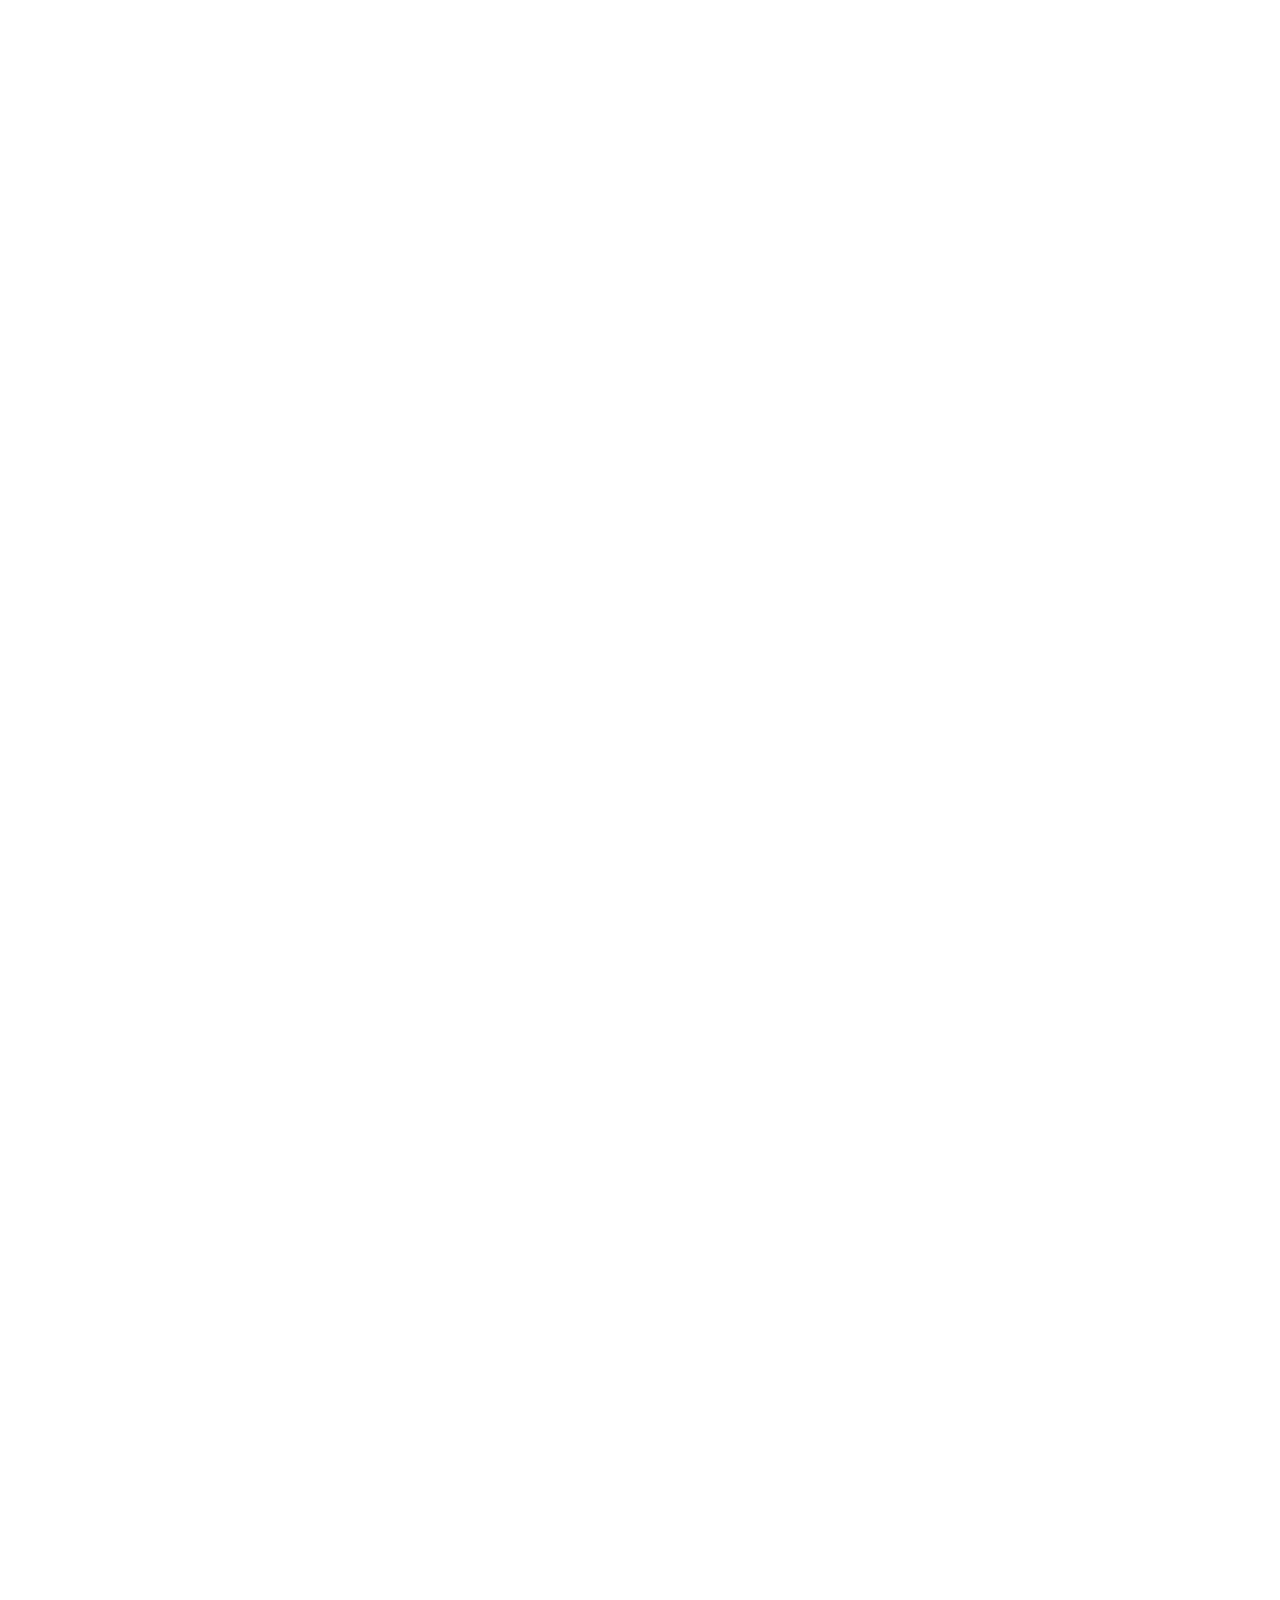
==== commit 3d90c21e: "Add files via upload" ====
--- a/index.html
+++ b/index.html
@@ -144,7 +144,7 @@
 						<p><a href="https://www.facebook.com/Suriotutorial">@Facebook:</a> Seguimi su Facebook per le ultime novità - <a href="https://www.facebook.com/Suriotutorial">Clicca Qui</a></p>	
 					</div> 		
 					<div class="item twit">
-						<div class="icon-twit">&#xf099;</div> 
+						<div class="icon-twit">&#xf16d;</div> 
 						<p><a href="https://www.instagram.com/suriochilegge">@Instagram:</a> Rimaniamo in contatto, seguimi su Instagram - <a href="https://www.instagram.com/suriochilegge">Clicca Qui</a></p>	
 					</div>
 				</div>
@@ -194,7 +194,7 @@
 				<div id="portfolio-filter">
 					<ul id="filter">
 						<li><a href="#" class="current" data-filter="*" title="">Mostra Tutto</a></li>
-						<li><a href="#" data-filter=".photography" title="">Fotografia</a></li>
+						<li><a href="#" data-filter=".photography" title="">Grafiche</a></li>
 						<li><a href="#" data-filter=".illustration1" title="">Loghi</a></li>
 						<li><a href="#" data-filter=".motion-graphics" title="">Applicazioni</a></li>
 						<li><a href="#" data-filter=".web-design" title="">Siti Web</a></li>
@@ -221,24 +221,26 @@
 						<h4>Real Build Website</h4>	
 					</a>		
 				</li>		
-				<li class="portfolio-box motion-graphics photography">	
+				<li class="portfolio-box illustration1">	
 					<a class="expander" href="project3.html" title="">
-						<img  src="images/gallery/a.jpg" alt="" />
+						<img  src="images/gallery/3.jpg" alt="" />
 						<div class="mask"></div>
 						<div class="line-folio"></div>
 						<div class="line-folio1"></div>
-						<h4>Coming Soon</h4>
+						<h4>MD Services</h4>
 					</a>				
 				</li>	
-				<li class="portfolio-box web-design illustration1">
+				<li class="portfolio-box illustration1">
 					<a class="expander" href="project4.html" title="">
-						<img  src="images/gallery/a.jpg" alt="" />
+						<img  src="images/gallery/4.jpg" alt="" />
 						<div class="mask"></div>
 						<div class="line-folio"></div>
 						<div class="line-folio1"></div>
 						<h4>Coming Soon</h4>	
 					</a> 			
 				</li>	
+
+				<!--
 				<li class="portfolio-box photography web-design">	
 					<a class="expander" href="project2.html" title="">
 						<img  src="images/gallery/a.jpg" alt="" />	
@@ -275,6 +277,7 @@
 						<h4>Coming Soon</h4>
 					</a>			
 				</li>
+				-->
 			</ul>
 		</div>
 		
@@ -301,14 +304,14 @@
 		</div>
 
 
-	
-	
+		
 	<!-- PARALLAX SECTION
     ================================================== -->
 	
 	<div id="sep2">
 		<div class="parallax2"></div>	
 		<div class="container">
+			<!--
 			<div class="four columns">
 				<div class="facts-wrap">
 					<div class="facts-wrap-num"><span class="counter">10</span></div>
@@ -333,9 +336,10 @@
 					<h5>Mail gestite</h5> 
 				</div>
 			</div>
+
+			-->
 		</div>
 	</div>	
-		
 		
 		
 	<!-- SERVICES SECTION
@@ -422,10 +426,17 @@
 			</div>
 			
 			<div class="clear"></div>
+
 			
 			<div class="sixteen columns">	
 				<div class="separ"></div>
 			</div>
+			
+			
+			<!-- PARTE DEL PRICING-->
+
+
+			<!--
 			<div class="sixteen columns" data-scrollreveal="enter top and move 150px over 1s">	
 				<div class="subsection-top">	
 					<div class="subline-dark"></div>	
@@ -470,7 +481,7 @@
 					<div class="cl-effect-12"><a href="#contact" class="scroll">Seleziona Piano</a></div>		
 				</div>		
 			</div>	
-			
+		-->
 		</div>	
 	</div>
 
@@ -519,29 +530,37 @@
 				<div class="item">
 					<div class="container">
 						<div class="sixteen columns" data-scrollreveal="enter bottom and move 250px over 1s">
-							<form name="ajax-form" id="ajax-form" action="https://formspree.io/f/info@marcosuriano.com" method="post">
-								<label for="name">Nome: * 
-									<span class="error" id="err-name">Per favore inserisci un nome</span>
-								</label>
-								<input name="name" id="name" type="text" />
-								<label for="email">E-Mail: * 
-									<span class="error" id="err-email">Per favore inserisci una e-mail</span>
-									<span class="error" id="err-emailvld">Il formato della e-mail non è valido</span>
-								</label>
-								<input name="email" id="email" type="text" />
-								<label for="message">Messaggio:</label>
-								<textarea name="message" id="message"></textarea>
-								<button class="send_message" id="send">Invia</button>
-								<div class="error" id="err-form">C'è un problema a convalidare l'invio, riprova più tardi</div>
-								<div class="error" id="err-timedout">La connessione col server è temporaneamente assente</div>
-								<div class="error" id="err-state"></div>
-							</form>
+							<form 
+							name="ajax-form" id="ajax-form" 
+
+ 							action="https://formspree.io/f/info@marcosuriano.com" method="POST">
+							<label>
+								Nome
+								<input type="text" name="name">
+							</label>
+							
+							<label>
+								Email:
+								<input type="text" name="_replyto">
+							</label>
+							
+							<label>
+								Messaggio:
+								<textarea name="message"></textarea>
+							</label>
+							<button type="submit">Send</button>
+						</form>
+
 							<div id="ajaxsuccess">Grazie, vi ricontatteremo al più presto!!</div>		
 						</div>			
 					</div>
 				</div> 
+<!--
+				
 				<div class="item">
 					<div id="map"></div>
+
+				
 				</div> 
 				
 				
@@ -554,7 +573,7 @@
 							<h3>+39 3391308346</h3>
 						
 						</div>
-						<!--
+						
 						<div class="sixteen columns padding-bottom-contact">
 							<p>Supporto</p>
 							<h3>+39 </h3>
@@ -573,7 +592,7 @@
 				
 			<div id="sync8" class="owl-carousel">
 				<!--<div class="item"><div class="icon-contact">&#xf041;</div></div>-->
-				<div class="item"><div class="icon-contact">&#xf003;</div></div>
+				<!--<div class="item"><div class="icon-contact">&#xf003;</div></div> -->
 				<!--<div class="item"><div class="icon-contact">&#xf095;</div></div> -->
 			</div> 	
 			
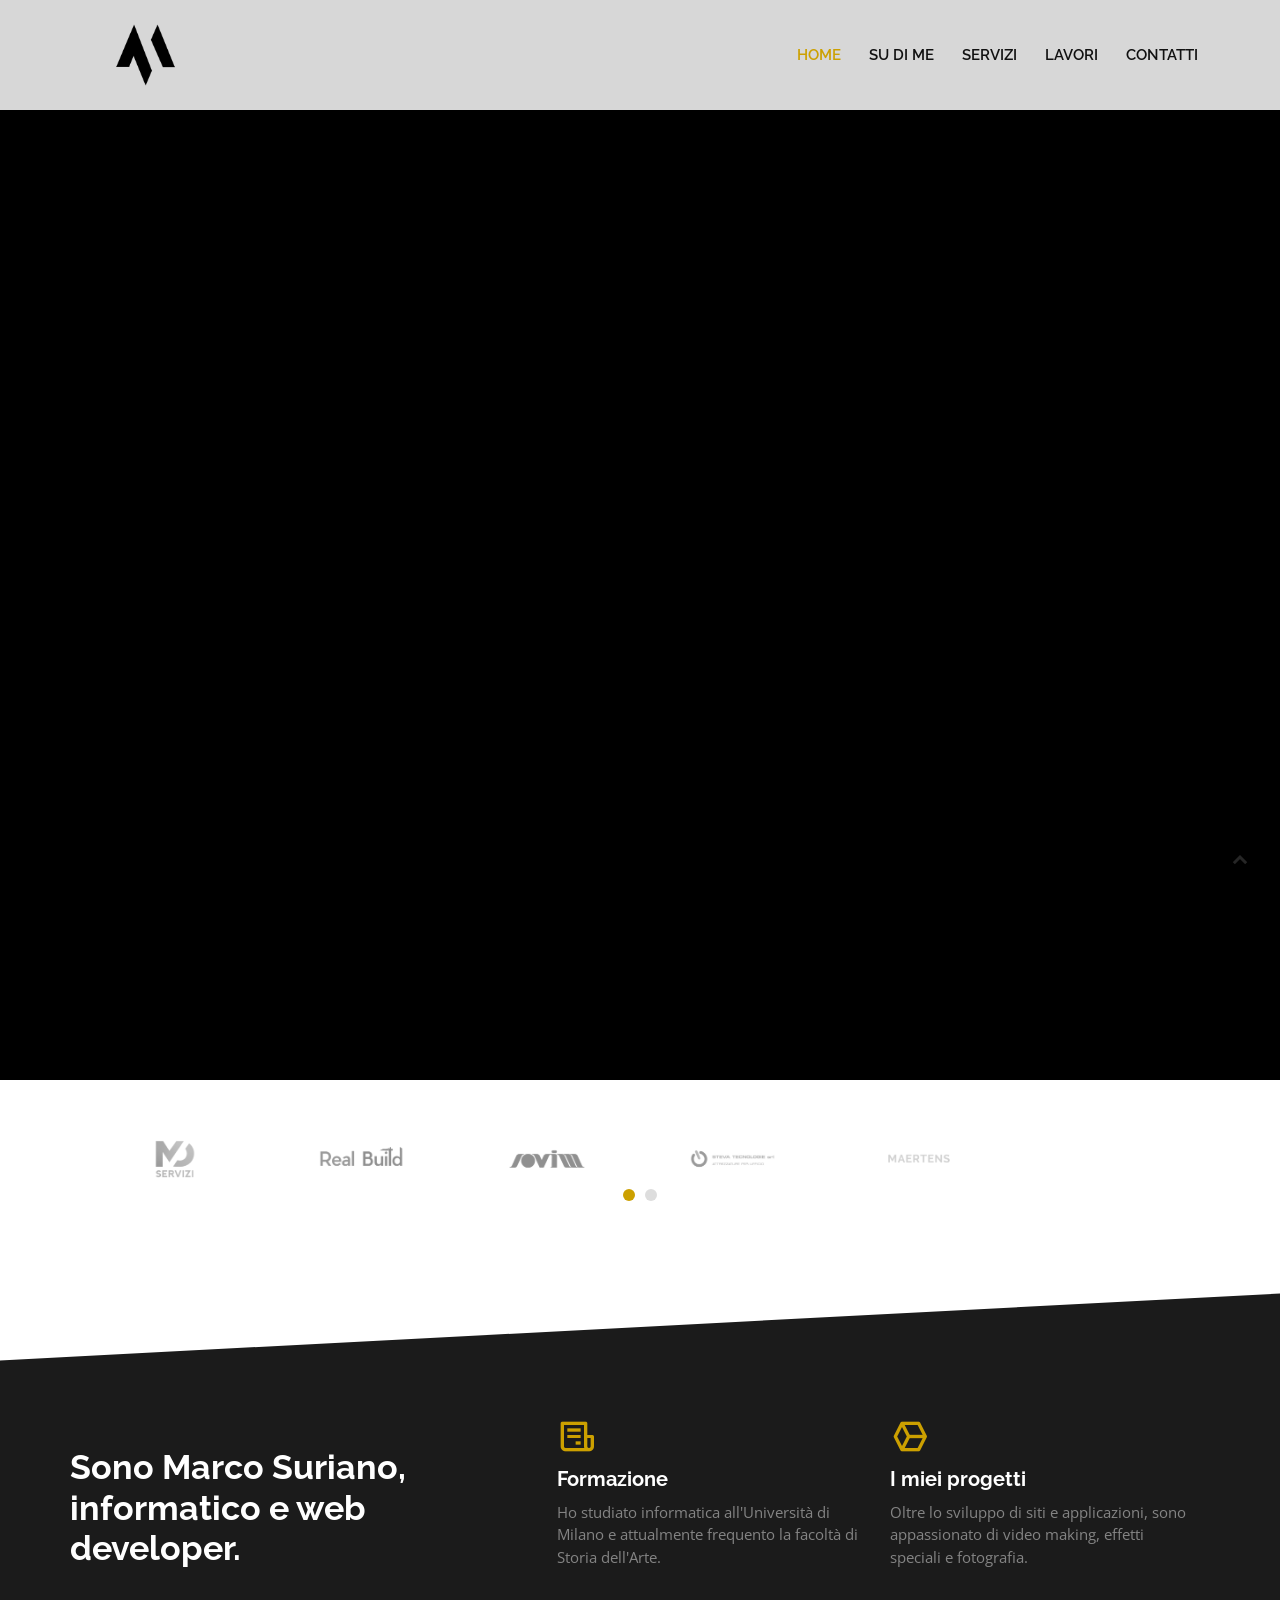
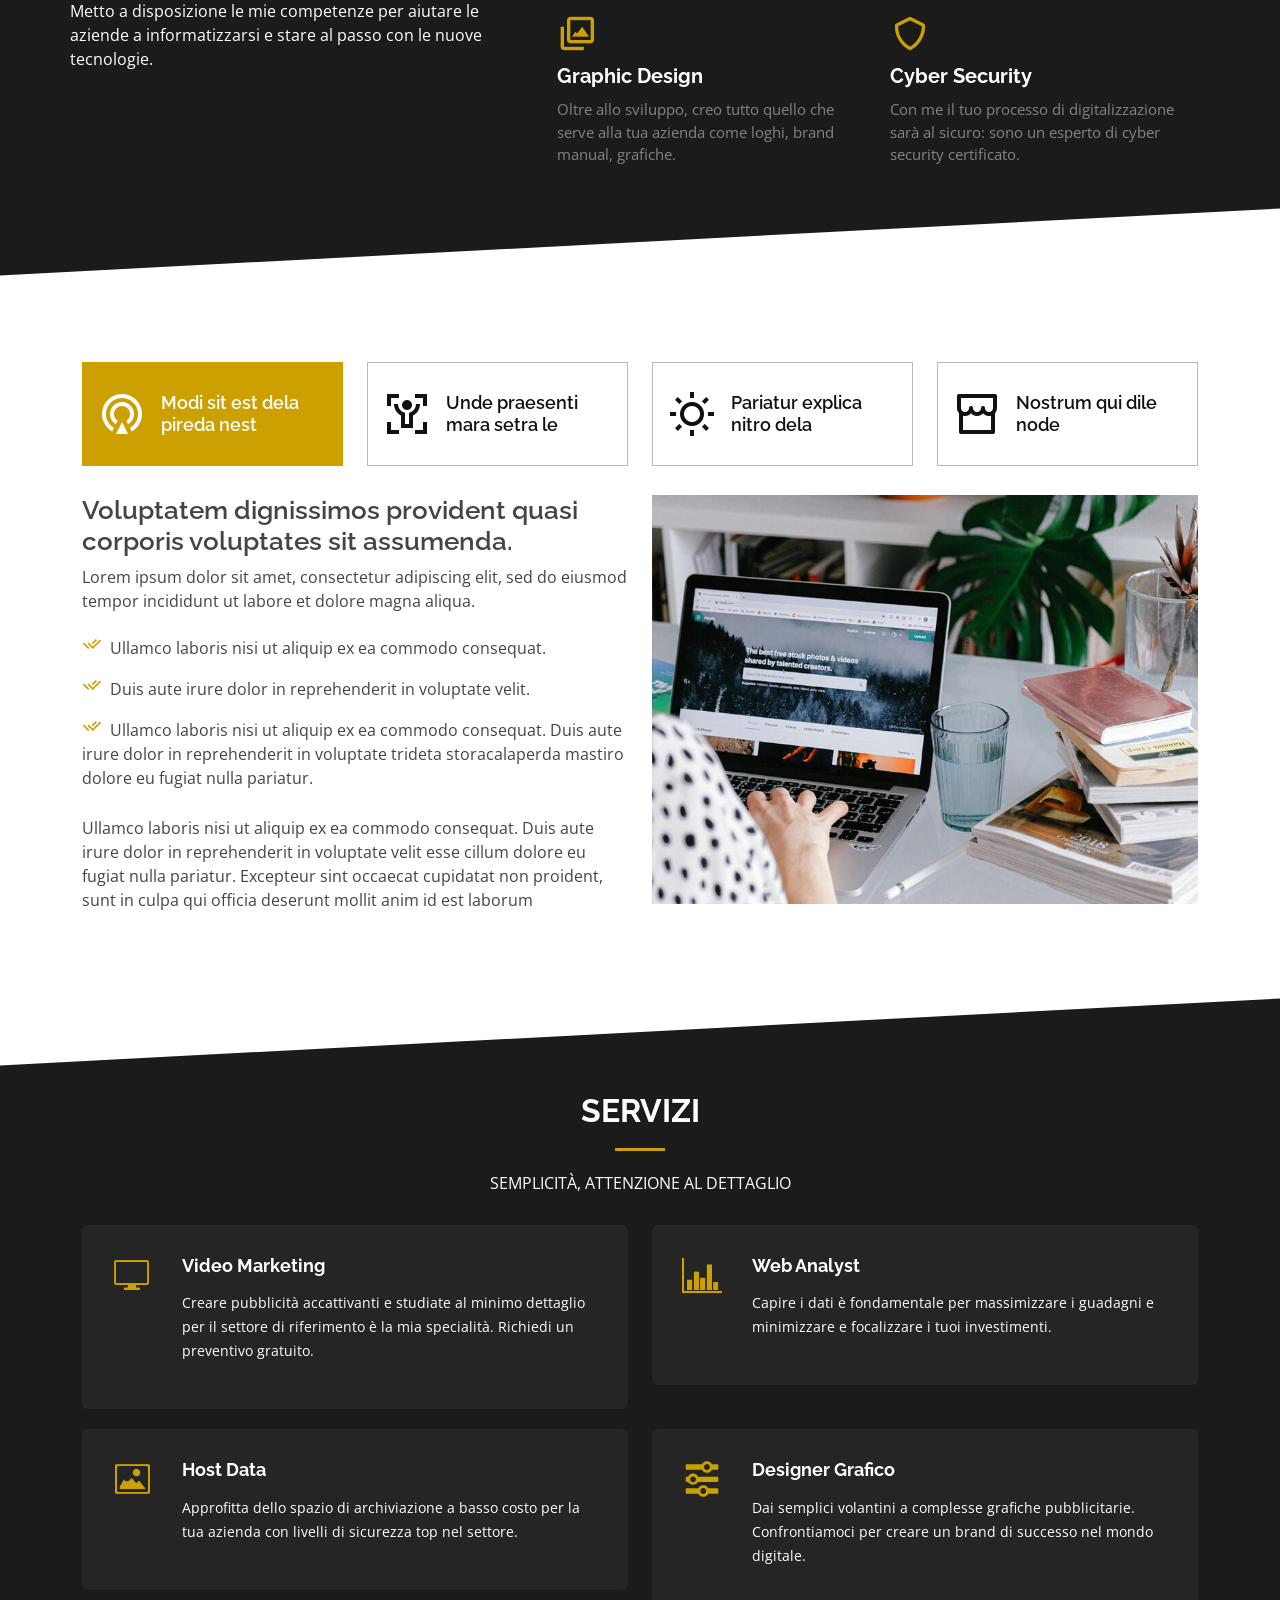
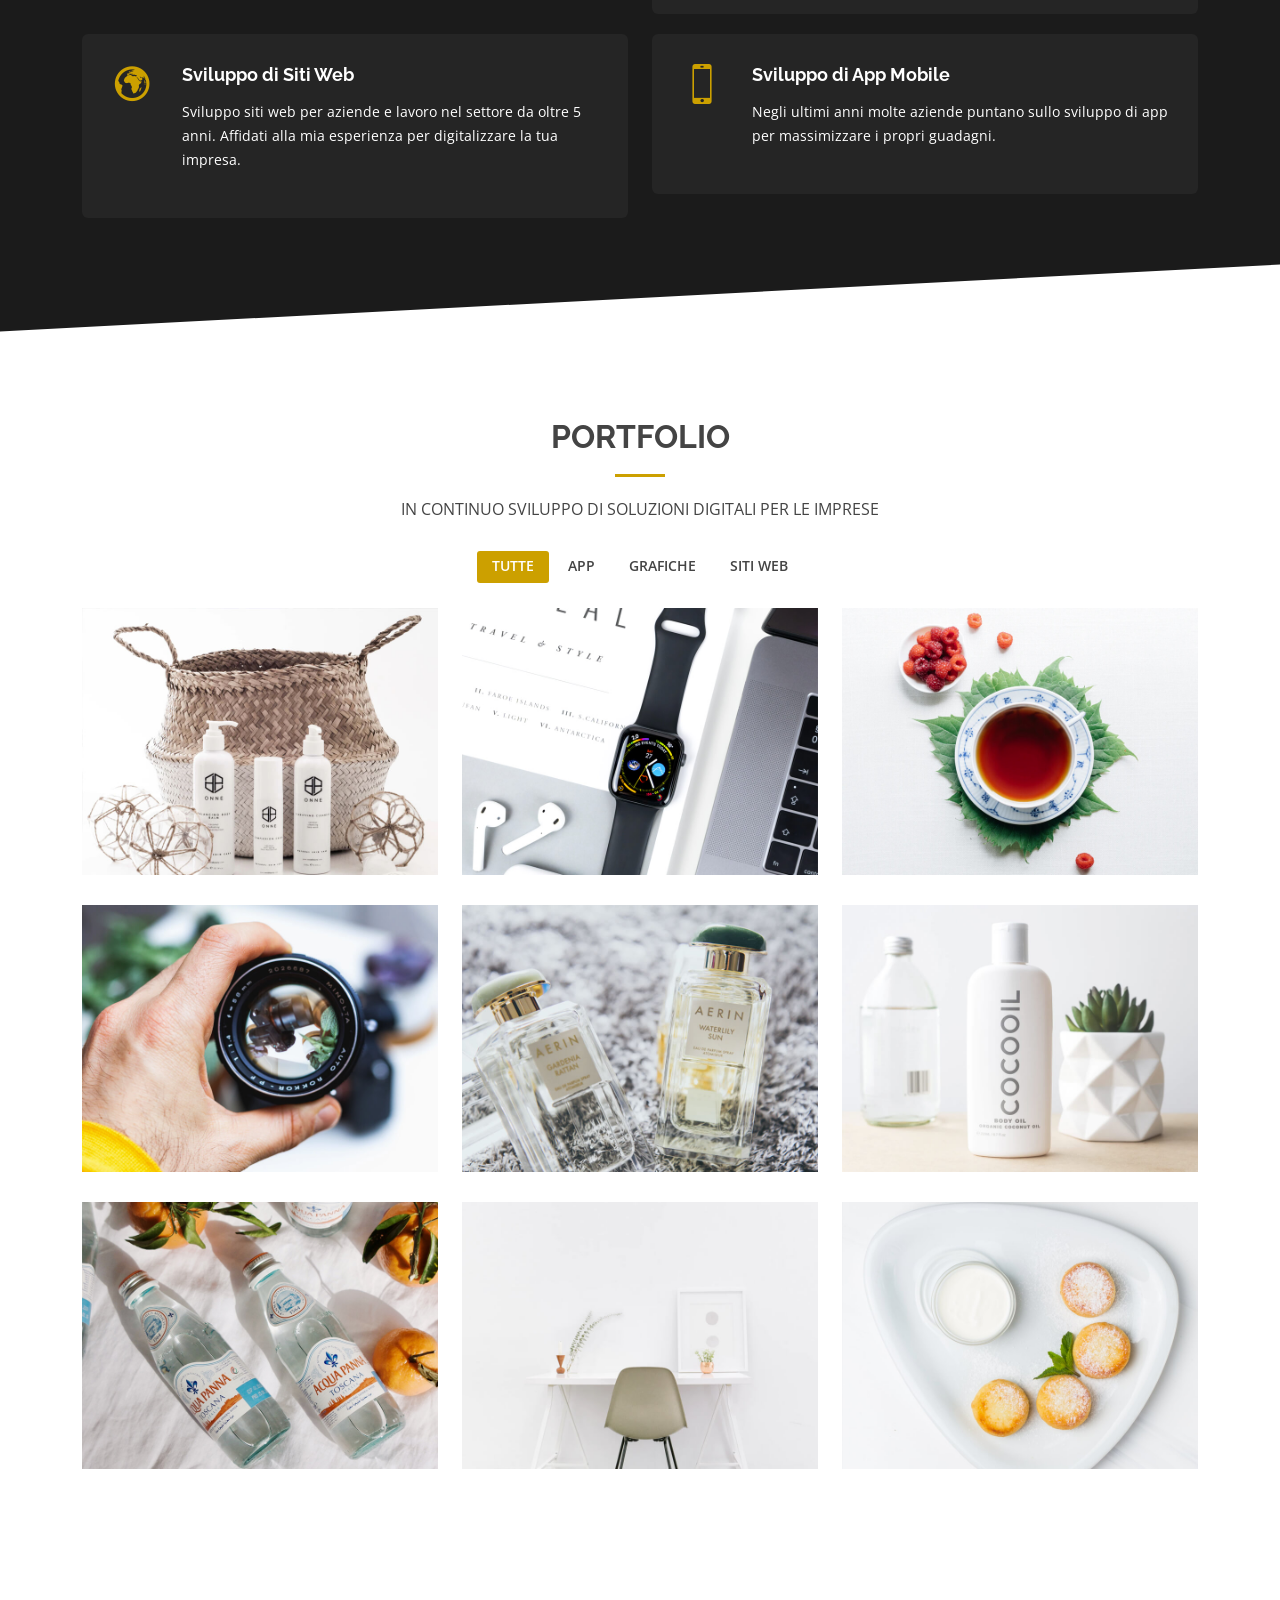
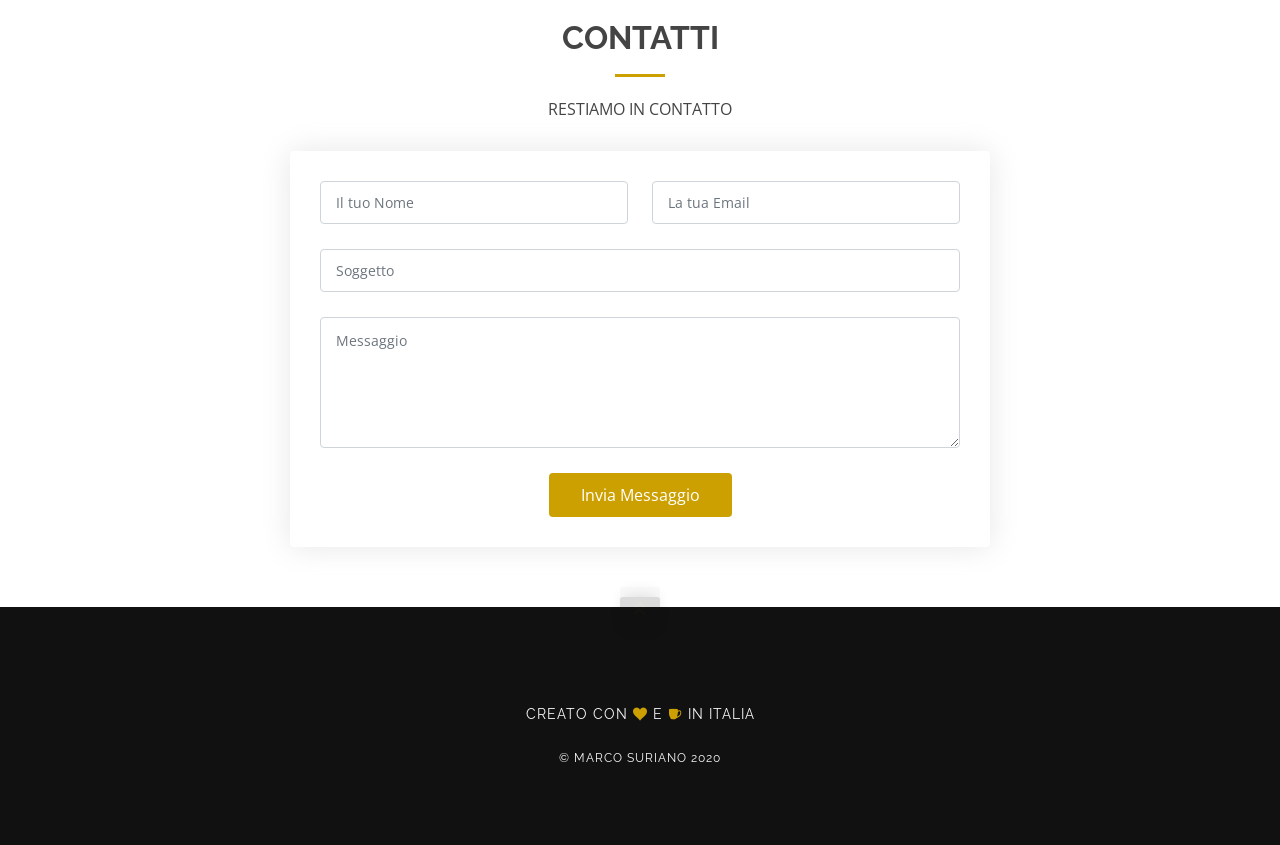
==== commit a1037680: "Remove and Add" ====
--- a/index.html
+++ b/index.html
@@ -1,672 +1,580 @@
-﻿<!DOCTYPE html>
-<!--[if IE 8]><html class="no-js lt-ie9" lang="en"> <![endif]-->
-<!--[if gt IE 8]>
-<!--><html class="no-js" lang="it"><!--<![endif]-->
-<head>
-
-	<!-- Basic Page Needs
-  ================================================== -->
-	<meta charset="utf-8">
-	<title>Marco Suriano - Portfolio</title>
-	<meta name="description" content="">
-	<meta name="author" content="">
-
-	<!-- Mobile Specific Metas
-  ================================================== -->
-	<meta name="viewport" content="width=device-width, initial-scale=1, maximum-scale=1">
-	
-	
-	
-	<!-- CSS
-  ================================================== -->
-	<link rel="stylesheet" href="css/base.css"/>
-	<link rel="stylesheet" href="css/skeleton.css"/>
-	<link rel="stylesheet" href="css/layout.css"/>
-	<link rel="stylesheet" href="css/font-awesome.css" />
-	<link rel="stylesheet" href="css/owl.carousel.css"/>
-	<link rel="stylesheet" href="css/animate.css"/>
-	<link rel="stylesheet" href="css/retina.css"/>
-	
-
-		
-	<!-- Favicons
-	================================================== -->
-	<link rel="shortcut icon" href="favicon.ico">
-	<link rel="shortcut icon" href="favicon-32x32.png">
-	<link rel="apple-touch-icon" href="apple-touch-icon.png">
-	<link rel="apple-touch-icon" sizes="57x57" href="apple-touch-icon-57x57.png">
-	<link rel="apple-touch-icon" sizes="72x72" href="apple-touch-icon-72x72.png">
-	<link rel="apple-touch-icon" sizes="76x76" href="apple-touch-icon-76x76.png">
-	<link rel="apple-touch-icon" sizes="114x114" href="apple-touch-icon-114x114.png">
-	<link rel="apple-touch-icon" sizes="120x120" href="apple-touch-icon-120x120.png">
-	<link rel="apple-touch-icon" sizes="144x144" href="apple-touch-icon-144x144.png">
-	<link rel="apple-touch-icon" sizes="152x152" href="apple-touch-icon-152x152.png">
-	<link rel="apple-touch-icon" sizes="180x180" href="apple-touch-icon-180x180.png">
-	
-	
-	
-</head>
-<body class="royal_loader">	
-	<!-- Primary Page Layout
-	================================================== -->
-
-	
-	
-	<!-- MENU
-    ================================================== -->	
-
-		<nav id="menu-wrap" class="menu-back cbp-af-header">
-			<div class="container">
-				<div class="sixteen columns">
-					<div class="logo"></div>
-					<ul class="slimmenu">
-						<li> 
-							<a class="scroll" href="#home">Home</a>
-						</li>
-						<li>
-							<a class="scroll" href="#about">Su di me</a>
-						</li>
-						<li>
-							<a class="scroll" href="#work">Lavori</a>
-						</li>
-						<li> 
-							<a class="scroll" href="#services">Servizi</a>
-						</li>
-						
-						<li>
-							<a class="scroll" href="#contact">Contatti</a>
-						</li>
-					</ul>
-				</div>
-			</div>
-		</nav>	
-
-		
-		
-	<!-- HOME SECTION
-    ================================================== -->
-	
-		<div id="home">
-		
-			<div class="parallax-home"></div>
-			
-			<div class="line"></div>
-			<div class="home-big-text">Marco Suriano</div>
-			<div class="home-small-text">Web Designer & App Developer</div>		
-			<div class="line1"></div>				
-			
-		</div>
-
-
-		
-	<!-- ABOUT US SECTION
-    ================================================== -->	
-	
-		<div id="about">
-			<div class="container">
-				<div class="sixteen columns" data-scrollreveal="enter top and move 150px over 1s">	
-					<div class="section-top">	
-						<div class="line-dark"></div>	
-						<h1>Su di me</h1>
-						<div class="subtext-top">La tecnologia incontra la creatività</div>
-						<div class="line-dark1"></div>
-					</div>				
-				</div>
-			</div>
-			<div class="container">
-				<div class="sixteen columns" data-scrollreveal="enter bottom and move 150px over 1s">	
-					<div class="about-top">
-						<div class="biger-text"><span class="padding-left-text-top">&nbsp&nbsp</span> Sono Marco Suriano, informatico e web developer. 
-							Metto a disposizione le mie competenze per aiutare le aziende a informatizzarsi e stare al passo con le nuove tecnologie.&nbsp&nbsp</div>
-					</div>
-				</div>
-
-			</div>
-		</div>
-				
-	
-	
-	<!-- PARALLAX SECTION
-    ================================================== -->
-	
-	<div id="sep1">
-		<div class="parallax1"></div>	
-		<div class="container">
-			<div class="sixteen columns">
-			
-				<div id="sync1" class="owl-carousel">
-					<div class="item twit">
-						<div class="icon-twit">&#xf0e1;</div>
-						<p><a href="https://www.linkedin.com/in/marco-s-29713a93//">@Linkedin:</a> Visualizza il mio profilo su Linkedin - <a href="https://www.linkedin.com/in/marco-s-29713a93//">Clicca Qui</a></p>
-					</div>		
-					<div class="item twit">
-						<div class="icon-twit">&#xf09a;</div> 
-						<p><a href="https://www.facebook.com/Suriotutorial">@Facebook:</a> Seguimi su Facebook per le ultime novità - <a href="https://www.facebook.com/Suriotutorial">Clicca Qui</a></p>	
-					</div> 		
-					<div class="item twit">
-						<div class="icon-twit">&#xf16d;</div> 
-						<p><a href="https://www.instagram.com/suriochilegge">@Instagram:</a> Rimaniamo in contatto, seguimi su Instagram - <a href="https://www.instagram.com/suriochilegge">Clicca Qui</a></p>	
-					</div>
-				</div>
-
-				<div id="sync2" class="owl-carousel">
-					<div class="item"></div>
-					<div class="item"></div>
-					<div class="item"></div>
-				</div> 
-				
-			</div>
-		</div>
-	</div>	
-		
-		
-		
-	<!-- PORTFOLIO SECTION
-    ================================================== -->
-	
-	<div id="work">
-		<div class="container">
-			<div class="sixteen columns" data-scrollreveal="enter top and move 150px over 1s">	
-				<div class="section-top">	
-					<div class="line-dark"></div>	
-					<h1>I MIEI LAVORI</h1>
-					<div class="subtext-top">In continuo sviluppo di soluzioni digitali per le imprese</div>
-					<div class="line-dark1"></div>
-				</div>				
-			</div>
-		</div>	
-		
-		<div class="clear"></div>
-		<div class="portfolio"></div>
-
-
-		<div class="expander-wrap relative">
-			<div id="expander-wrap">
-				<p class="cls-btn"><a class="close">X</a></p>
-				<div class="expander-inner"></div>
-			</div>
-		</div>
-
-		
-		<div class="clear"></div>			
-		<div class="container">
-			<div class="sixteen columns">
-				<div id="portfolio-filter">
-					<ul id="filter">
-						<li><a href="#" class="current" data-filter="*" title="">Mostra Tutto</a></li>
-						<li><a href="#" data-filter=".photography" title="">Grafiche</a></li>
-						<li><a href="#" data-filter=".illustration1" title="">Loghi</a></li>
-						<li><a href="#" data-filter=".motion-graphics" title="">Applicazioni</a></li>
-						<li><a href="#" data-filter=".web-design" title="">Siti Web</a></li>
-					</ul>
-				</div>
-			</div>
-		</div>
-			<ul class="portfolio-wrap">
-				<li class="portfolio-box web-design">	
-					<a class="expander" href="project1.html" title="">
-						<img  src="images/gallery/1.jpg" alt="" />	
-						<div class="mask"></div>
-						<div class="line-folio"></div>
-						<div class="line-folio1"></div>
-						<h4>Sovim Website</h4>
-					</a>	
-				</li>
-				<li class="portfolio-box illustration1 web-design">	
-					<a class="expander" href="project2.html" title="">
-						<img  src="images/gallery/2.jpg" alt="" />
-						<div class="mask"></div>	
-						<div class="line-folio"></div>
-						<div class="line-folio1"></div>
-						<h4>Real Build Website</h4>	
-					</a>		
-				</li>		
-				<li class="portfolio-box illustration1">	
-					<a class="expander" href="project3.html" title="">
-						<img  src="images/gallery/3.jpg" alt="" />
-						<div class="mask"></div>
-						<div class="line-folio"></div>
-						<div class="line-folio1"></div>
-						<h4>MD Services</h4>
-					</a>				
-				</li>	
-				<li class="portfolio-box illustration1">
-					<a class="expander" href="project4.html" title="">
-						<img  src="images/gallery/4.jpg" alt="" />
-						<div class="mask"></div>
-						<div class="line-folio"></div>
-						<div class="line-folio1"></div>
-						<h4>Coming Soon</h4>	
-					</a> 			
-				</li>	
-
-				<!--
-				<li class="portfolio-box photography web-design">	
-					<a class="expander" href="project2.html" title="">
-						<img  src="images/gallery/a.jpg" alt="" />	
-						<div class="mask"></div>
-						<div class="line-folio"></div>
-						<div class="line-folio1"></div>	
-						<h4>Coming Soon</h4>
-					</a>			
-				</li>
-				<li class="portfolio-box illustration1 motion-graphics">	
-					<a class="expander" href="project1.html" title="">
-						<img  src="images/gallery/a.jpg" alt="" />
-						<div class="mask"></div>
-						<div class="line-folio"></div>
-						<div class="line-folio1"></div>
-						<h4>Coming Soon</h4>
-					</a>		
-				</li>	
-				<li class="portfolio-box motion-graphics photography">
-					<a class="expander" href="project3.html" title="">
-						<img  src="images/gallery/a.jpg" alt="" />	
-						<div class="mask"></div>
-						<div class="line-folio"></div>
-						<div class="line-folio1"></div>
-						<h4>Coming Soon</h4>
-					</a>			
-				</li>	
-				<li class="portfolio-box web-design illustration1">
-					<a class="expander" href="project4.html" title="">
-						<img  src="images/gallery/a.jpg" alt="" />	
-						<div class="mask"></div>
-						<div class="line-folio"></div>
-						<div class="line-folio1"></div>
-						<h4>Coming Soon</h4>
-					</a>			
-				</li>
-				-->
-			</ul>
-		</div>
-		
-		
-		
-	<!-- LOGOS SECTION
-    ================================================== -->
-	
-		<div id="logos">	
-			<div class="container">
-				<div class="sixteen columns" data-scrollreveal="enter bottom and move 250px over 1s">
-					<ul id="owl-logos" class="owl-carousel owl-theme">
-						<li><img  src="images/logos/1.png" alt="" /></li>
-						<li><img  src="images/logos/2.png" alt="" /></li>
-						<li><img  src="images/logos/3.png" alt="" /></li>
-						<li><img  src="images/logos/4.png" alt="" /></li>
-						<li><img  src="images/logos/1.png" alt="" /></li>
-						<li><img  src="images/logos/2.png" alt="" /></li>
-						<li><img  src="images/logos/3.png" alt="" /></li>
-						<li><img  src="images/logos/4.png" alt="" /></li>
-					</ul>
-				</div>
-			</div>
-		</div>
-
-
-		
-	<!-- PARALLAX SECTION
-    ================================================== -->
-	
-	<div id="sep2">
-		<div class="parallax2"></div>	
-		<div class="container">
-			<!--
-			<div class="four columns">
-				<div class="facts-wrap">
-					<div class="facts-wrap-num"><span class="counter">10</span></div>
-					<h5>Clienti</h5> 
-				</div>
-			</div>
-			<div class="four columns">
-				<div class="facts-wrap">
-					<div class="facts-wrap-num"><span class="counter">650</span></div>
-					<h5>Visual al giorno</h5> 
-				</div>
-			</div>
-			<div class="four columns">
-				<div class="facts-wrap">
-					<div class="facts-wrap-num"><span class="counter">10</span></div>
-					<h5>Progetti online</h5> 
-				</div>
-			</div>
-			<div class="four columns">
-				<div class="facts-wrap">
-					<div class="facts-wrap-num"><span class="counter">25</span></div>
-					<h5>Mail gestite</h5> 
-				</div>
-			</div>
-
-			-->
-		</div>
-	</div>	
-		
-		
-	<!-- SERVICES SECTION
-    ================================================== -->
-	
-	<div id="services">
-		<div class="container">
-			<div class="sixteen columns" data-scrollreveal="enter top and move 150px over 1s">	
-				<div class="section-top">	
-					<div class="line-dark"></div>	
-					<h1>Servizi</h1>
-					<div class="subtext-top">Semplicità, attenzione al dettaglio...</div>
-					<div class="line-dark1"></div>
-				</div>				
-			</div>
-		</div>	
-		<div class="container">
-		
-			<div class="owl-wrap">
-			
-				<div id="sync5" class="owl-carousel">
-					<div class="item">
-						<div class="one-third column">
-							<div class="services-box">
-								<img  src="images/about1.png" alt="" />
-								<h5>Sviluppo di Siti Web</h5> 
-								<p>Sviluppo siti web per aziende e lavoro nel settore da oltre 5 anni. 
-									Affidati alla mia esperienza per intraprendere un investimento per digitalizzare la tua impresa </p>
-							</div>			
-						</div>
-						<div class="one-third column">
-							<div class="services-box">
-								<img  src="images/about2.png" alt="" />
-								<h5>Designer Grafico</h5> 
-								<p>Dai semplici volantini a complesse grafiche pubblicitarie. Confrontiamoci per creare un brand di successo nel mondo digitale </p>
-							</div>			
-						</div>
-						<div class="one-third column">
-							<div class="services-box">
-								<img  src="images/about3.png" alt="" />
-								<h5>Sviluppo di App Mobile</h5> 
-								<p>Negli ultimi anni molte aziende puntano sullo sviluppo di app per massimizzare i propri guadagni.
-									Scopri le opportunità che le applicazioni possono dare alla tua azienda
-								</p>
-							</div>			
-						</div>
-					</div> 
-					
-					<div class="item">
-						<div class="one-third column">
-							<div class="services-box">
-								<img  src="images/about4.png" alt="" />
-								<h5>Web Analyst</h5> 
-								<p>Capire i dati è fondamentale per massimizzare i guadagni e minimizzare e focalizzare i tuoi investimenti. 
-									Chiedi un'analisi gratuita della digitalizzazione e sponsorizzazione della tua azienda</p>
-							</div>			
-						</div>
-						<div class="one-third column">
-							<div class="services-box">
-								<img  src="images/about5.png" alt="" />
-								<h5>VIDEO MARKETING</h5> 
-								<p>Creare pubblicità accattivanti e studiate al minimo dettaglio per il settore di riferimento è la mia specialità.
-									Richiedi un preventivo gratuito
-								</p>
-							</div>			
-						</div>
-						<div class="one-third column">
-							<div class="services-box">
-								<img  src="images/about6.png" alt="" />
-								<h5>Host Data</h5> 
-								<p>Approfitta dello spazio di archiviazione a basso costo per la tua azienda con livelli di sicurezza top nel settore.
-									Con la duplicazione dei dati non rischierai mai di perderli per sempre </p>
-							</div>			
-						</div>
-					</div> 
-				
-				</div>
-				
-				<div id="sync6" class="owl-carousel">
-					<div class="item"></div>
-					<div class="item"></div>
-				</div> 	
-			
-			</div>
-			
-			<div class="clear"></div>
-
-			
-			<div class="sixteen columns">	
-				<div class="separ"></div>
-			</div>
-			
-			
-			<!-- PARTE DEL PRICING-->
-
-
-			<!--
-			<div class="sixteen columns" data-scrollreveal="enter top and move 150px over 1s">	
-				<div class="subsection-top">	
-					<div class="subline-dark"></div>	
-					<h3>Seleziona un piano</h3>
-					<div class="subline-dark1"></div>
-				</div>				
-			</div>
-			<div class="clear"></div>
-			<div class="one-third column" data-scrollreveal="enter left and move 450px over 3s">	
-				<div class="pricing">
-					<div class="background-left"></div>	
-					<div class="plan-icon">&#xf02b;</div>
-					<h5>€100/mese <span>STANDARD</span></h5>
-					<p><strong>24/7</strong> SUPPORTO TECNICO</p>
-					<p><strong>1</strong> MAIL</p>
-					<p><strong>5GB</strong> SPAZIO</p>
-					<p>1 Sito web</p>
-					<div class="cl-effect-12"><a href="#contact" class="scroll">Seleziona Piano</a></div>	
-				</div>		
-			</div>	
-			<div class="one-third column" data-scrollreveal="enter bottom and move 150px over 1s">	
-				<div class="pricing featured">
-					<div class="background-center"></div>	
-					<div class="plan-icon">&#xf02e;</div>
-					<h5>€150/mese <span>PREMIUM</span></h5>
-					<p><strong>24/7</strong> SUPPORTO TECNICO</p>
-					<p><strong>3+</strong> MAIL</p>
-					<p><strong>15GB+</strong> SPAZIO</p>
-					<p>1+ Siti web</p>	
-					<div class="cl-effect-12"><a href="#contact" class="scroll">Seleziona Piano</a></div>		
-				</div>		
-			</div>	
-			<div class="one-third column" data-scrollreveal="enter right and move 450px over 2s">	
-				<div class="pricing">
-					<div class="background-right"></div>
-					<div class="plan-icon">&#xf02c;</div>
-					<h5>€125/mese <span>GOLD</span></h5>
-					<p><strong>24/7</strong> SUPPORTO TECNICO</p>
-					<p><strong>1/3</strong> Mail</p>
-					<p><strong>15GB</strong> SPAZIO</p>
-					<p>1 Sito web</p>	
-					<div class="cl-effect-12"><a href="#contact" class="scroll">Seleziona Piano</a></div>		
-				</div>		
-			</div>	
-		-->
-		</div>	
-	</div>
-
-
-
-
-	
-	
-	<!-- PARALLAX SECTION
-    ================================================== -->
-	
-		<!--<div id="sep3">
-			<div class="parallax3"></div>	
-			<div class="container">
-				<div class="sixteen columns" data-scrollreveal="enter bottom and move 250px over 1s">
-					<p>Ora più che mai, è chiaro quanto sia necessario essere presenti online. Hai bisogno di una mano? Compila il form qui sotto, e troveremo una soluzione insieme!
-					</p>	
-					<h3>Vai alla sezione contatti</h3>
-					<div class="line-paralax3"></div>
-					<div class="cl-effect-12"><a href="#contact" class="scroll">Compila il form</a></div>				
-				</div>
-			</div>
-		</div>	-->
-		
-		
-	
-	
-	<!-- CONTACT SECTION
-    ================================================== -->
-	
-	<div id="contact">
-		<div class="container">
-			<div class="sixteen columns" data-scrollreveal="enter top and move 150px over 1s">	
-				<div class="section-top">	
-					<div class="line-dark"></div>	
-					<h1>Contatti</h1>
-					<div class="subtext-top">Restiamo in contatto</div>
-					<div class="line-dark1"></div>
-				</div>				
-			</div>
-		</div>
-		
-		<div class="owl-wrap-contact">
-			
-			<div id="sync7" class="owl-carousel">
-				<div class="item">
-					<div class="container">
-						<div class="sixteen columns" data-scrollreveal="enter bottom and move 250px over 1s">
-							<form 
-							name="ajax-form" id="ajax-form" 
-
- 							action="https://formspree.io/f/info@marcosuriano.com" method="POST">
-							<label>
-								Nome
-								<input type="text" name="name">
-							</label>
-							
-							<label>
-								Email:
-								<input type="text" name="_replyto">
-							</label>
-							
-							<label>
-								Messaggio:
-								<textarea name="message"></textarea>
-							</label>
-							<button type="submit">Send</button>
-						</form>
-
-							<div id="ajaxsuccess">Grazie, vi ricontatteremo al più presto!!</div>		
-						</div>			
-					</div>
-				</div> 
-<!--
-				
-				<div class="item">
-					<div id="map"></div>
-
-				
-				</div> 
-				
-				
-				
-				<div class="item">
-					<div class="container">
-						<div class="sixteen columns padding-bottom-contact">
-							<p>Whatsapp</p>
-
-							<h3>+39 3391308346</h3>
-						
-						</div>
-						
-						<div class="sixteen columns padding-bottom-contact">
-							<p>Supporto</p>
-							<h3>+39 </h3>
-						</div>	
-						<div class="sixteen columns">
-							<p>e-mail</p>
-							<h3>office@one-click.com</h3>
-						</div>
-						-->				
-					</div>
-				</div> 
-				
-
-
-			</div>
-				
-			<div id="sync8" class="owl-carousel">
-				<!--<div class="item"><div class="icon-contact">&#xf041;</div></div>-->
-				<!--<div class="item"><div class="icon-contact">&#xf003;</div></div> -->
-				<!--<div class="item"><div class="icon-contact">&#xf095;</div></div> -->
-			</div> 	
-			
-		</div>			
-		
-	</div>
-		
-		
-	<!-- FOOTER
-    ================================================== -->
-	
-	<div id="footer">
-		<a class="scroll" href="#home"><div class="back-top">&#xf102;</div></a>	
-		<div class="container">
-			<div class="sixteen columns">
-				<p>Creato con<i class="icon-footer">&#xf004;</i>e<i class="icon-footer">&#xf0f4;</i>in Italia</p>
-				<div class="social-bottom">
-					<ul class="list-social1">
-						<li class="icon-soc1">
-							<a href="https://twitter.com/Suriotutorial">&#xf099;</a>
-						</li>
-						<li class="icon-soc1">
-							<a href="https://www.facebook.com/Suriotutorial">&#xf09a;</a>
-						</li>
-						<li class="icon-soc1">
-							<a href="https://github.com/SurianoMarco?tab=overview&from=2020-08-01&to=2020-08-31">&#xf09b;</a>
-						</li>
-						
-					</ul>	
-				</div>
-				<p><small>© Marco Suriano 2020</small></p>
-			</div>
-		</div>	
-	</div>	
-		
-		
-		
-		
-		
-		
-
-		
-	<!-- JAVASCRIPT
-    ================================================== -->
-<script type="text/javascript" src="js/jquery.js"></script>	
-<script type="text/javascript" src="js/modernizr.custom.js"></script> 
-<script type="text/javascript" src="js/royal_preloader.min.js"></script>
-<script type="text/javascript">
-(function($) { "use strict";
-            Royal_Preloader.config({
-                mode:           'text', // 'number', "text" or "logo"
-                text:           'MS',
-                timeout:        0,
-                showInfo:       true,
-                opacity:        1,
-                background:     ['#FFFFFF']
-            });
-})(jQuery);
-</script>
-<script type="text/javascript" src="js/classie.js"></script>
-<script type="text/javascript" src="js/cbpAnimatedHeader.min.js"></script>
-<script type="text/javascript" src="js/retina-1.1.0.min.js"></script> 
-<script type="text/javascript" src="js/jquery.fitvids.js"></script>
-<script type="text/javascript" src="js/flexSlider.js"></script>
-<script type="text/javascript" src="js/owl.carousel.min.js"></script>
-<script type="text/javascript" src="js/carousels.js"></script>
-<script type="text/javascript" src="js/jquery.parallax-1.1.3.js"></script>	
-<script type="text/javascript" src="js/jquery.easing.js"></script>	
-<script type="text/javascript" src="js/plugins.js"></script>
-<script type="text/javascript" src="http://maps.google.com/maps/api/js?sensor=true"></script> 		
-<script type="text/javascript" src="js/gmaps.js"></script>
-<script type="text/javascript" src="js/contact.js"></script>
-<script type="text/javascript" src="js/template.js"></script>  	  
-<!-- End Document
-================================================== -->
-</body>
+<!DOCTYPE html>
+<html lang="it">
+
+<head>
+  <meta charset="utf-8">
+  <meta content="width=device-width, initial-scale=1.0" name="viewport">
+
+  <title>Marco Suriano | Portfolio</title>
+  <meta content="" name="description">
+  <meta content="" name="keywords">
+
+  <!-- Favicons -->
+  <link href="assets/img/favicon.ico" rel="icon">
+  <link href="assets/img/apple-touch-icon.png" rel="apple-touch-icon">
+
+  <!-- Google Fonts -->
+  <link href="https://fonts.googleapis.com/css?family=Open+Sans:300,300i,400,400i,600,600i,700,700i|Raleway:300,300i,400,400i,500,500i,600,600i,700,700i|Poppins:300,300i,400,400i,500,500i,600,600i,700,700i" rel="stylesheet">
+
+  <!-- Vendor CSS Files -->
+  <link href="assets/vendor/bootstrap/css/bootstrap.min.css" rel="stylesheet">
+  <link href="assets/vendor/icofont/icofont.min.css" rel="stylesheet">
+  <link href="assets/vendor/boxicons/css/boxicons.min.css" rel="stylesheet">
+  <link href="assets/vendor/owl.carousel/assets/owl.carousel.min.css" rel="stylesheet">
+  <link href="assets/vendor/remixicon/remixicon.css" rel="stylesheet">
+  <link href="assets/vendor/venobox/venobox.css" rel="stylesheet">
+  <link href="assets/vendor/aos/aos.css" rel="stylesheet">
+  <link rel="stylesheet" href="https://cdnjs.cloudflare.com/ajax/libs/meyer-reset/2.0/reset.min.css">
+  <link rel="stylesheet" href="./style.css">
+
+
+  <!-- Template Main CSS File -->
+  <link href="assets/css/style.css" rel="stylesheet">
+
+  <!-- =======================================================
+  * Template Name: Presento - v2.0.2
+  * Template URL: https://bootstrapmade.com/presento-bootstrap-corporate-template/
+  * Author: BootstrapMade.com
+  * License: https://bootstrapmade.com/license/
+  ======================================================== -->
+</head>
+
+<body>
+
+  <!-- ======= Header ======= -->
+  <header id="header" class="fixed-top">
+    <div class="container d-flex align-items-center">
+       <!--<h1 class="logo mr-auto"><a href="index.html">Presento<span>.</span></a></h1>-->
+      <!-- Uncomment below if you prefer to use an image logo -->
+      <a href="index.html" class="logo mr-auto"><img src="assets/img/logo.png" alt=""></a>
+
+
+      <nav class="nav-menu d-none d-lg-block">
+        <ul>
+          <li><a href="#header">HOME</a></li>
+          <li><a href="#about">SU DI ME</a></li>
+          <li><a href="#services">SERVIZI</a></li>
+          <li><a href="#portfolio">LAVORI</a></li>
+          <li><a href="#contact">CONTATTI</a></li>
+        </ul>
+      </nav><!-- .nav-menu -->
+
+      <!--<a href="#about" class="get-started-btn scrollto">Get Started</a>-->
+    </div>
+  </header><!-- End Header -->
+
+  <!-- ======= Hero Section ======= -->
+  <section id="hero" class="d-flex align-items-center">
+
+          <!-- partial:index.partial.html -->
+          <canvas id="hero-lightpass" ></canvas>
+          <!-- partial -->
+            <script  src="./script.js"></script>
+  </section><!-- End Hero -->
+
+  
+
+  
+  <main id="main">
+
+    <!-- ======= Clients Section ======= -->
+    <section id="clients" class="clients">
+      <div class="container" data-aos="zoom-in">
+        <div class="owl-carousel clients-carousel">
+          <img src="assets/img/clients/client-1.png" alt="">
+          <img src="assets/img/clients/client-2.png" alt="">
+          <img src="assets/img/clients/client-3.png" alt="">
+          <img src="assets/img/clients/client-4.png" alt="">
+          <img src="assets/img/clients/client-5.png" alt="">
+          <img src="assets/img/clients/client-6.png" alt="">
+          <img src="assets/img/clients/client-7.png" alt="">
+          <img src="assets/img/clients/client-8.png" alt="">
+        </div>
+      </div>
+    </section><!-- End Clients Section -->
+
+    <!-- ======= About Section ======= -->
+    <section id="about" class="about section-bg">
+      <div class="container" data-aos="fade-up">
+
+        <div class="row no-gutters">
+          <div class="content col-xl-5 d-flex align-items-stretch">
+            <div class="content">
+              <h3>Sono Marco Suriano, informatico e web developer.</h3>
+              <p>
+                Metto a disposizione le mie competenze per aiutare le aziende a informatizzarsi e stare al passo con le nuove tecnologie.
+              </p>
+              <!--<a href="#" class="about-btn"><span>About us</span> <i class="bx bx-chevron-right"></i></a>-->
+            </div>
+          </div>
+          <div class="col-xl-7 d-flex align-items-stretch">
+            <div class="icon-boxes d-flex flex-column justify-content-center">
+              <div class="row">
+                <div class="col-md-6 icon-box" data-aos="fade-up" data-aos-delay="100">
+                  <i class="bx bx-receipt"></i>
+                  <h4>Formazione</h4>
+                  <p>Ho studiato informatica all'Università di Milano e attualmente frequento la facoltà di Storia dell'Arte.</p>
+                </div>
+                <div class="col-md-6 icon-box" data-aos="fade-up" data-aos-delay="200">
+                  <i class="bx bx-cube-alt"></i>
+                  <h4>I miei progetti</h4>
+                  <p>Oltre lo sviluppo di siti e applicazioni, sono appassionato di video making, effetti speciali e fotografia.</p>
+                </div>
+                <div class="col-md-6 icon-box" data-aos="fade-up" data-aos-delay="300">
+                  <i class="bx bx-images"></i>
+                  <h4>Graphic Design</h4>
+                  <p>Oltre allo sviluppo, creo tutto quello che serve alla tua azienda come loghi, brand manual, grafiche. </p>
+                </div>
+                <div class="col-md-6 icon-box" data-aos="fade-up" data-aos-delay="400">
+                  <i class="bx bx-shield"></i>
+                  <h4>Cyber Security</h4>
+                  <p>Con me il tuo processo di digitalizzazione sarà al sicuro: sono un esperto di cyber security certificato.</p>
+                </div>
+              </div>
+            </div><!-- End .content-->
+          </div>
+        </div>
+
+      </div>
+    </section><!-- End About Section -->
+
+  
+    <!-- ======= Tabs Section ======= -->
+    <section id="tabs" class="tabs">
+      <div class="container" data-aos="fade-up">
+
+        <ul class="nav nav-tabs row d-flex">
+          <li class="nav-item col-3">
+            <a class="nav-link active show" data-toggle="tab" href="#tab-1">
+              <i class="ri-gps-line"></i>
+              <h4 class="d-none d-lg-block">Modi sit est dela pireda nest</h4>
+            </a>
+          </li>
+          <li class="nav-item col-3">
+            <a class="nav-link" data-toggle="tab" href="#tab-2">
+              <i class="ri-body-scan-line"></i>
+              <h4 class="d-none d-lg-block">Unde praesenti mara setra le</h4>
+            </a>
+          </li>
+          <li class="nav-item col-3">
+            <a class="nav-link" data-toggle="tab" href="#tab-3">
+              <i class="ri-sun-line"></i>
+              <h4 class="d-none d-lg-block">Pariatur explica nitro dela</h4>
+            </a>
+          </li>
+          <li class="nav-item col-3">
+            <a class="nav-link" data-toggle="tab" href="#tab-4">
+              <i class="ri-store-line"></i>
+              <h4 class="d-none d-lg-block">Nostrum qui dile node</h4>
+            </a>
+          </li>
+        </ul>
+
+        <div class="tab-content">
+          <div class="tab-pane active show" id="tab-1">
+            <div class="row">
+              <div class="col-lg-6 order-2 order-lg-1 mt-3 mt-lg-0" data-aos="fade-up" data-aos-delay="100">
+                <h3>Voluptatem dignissimos provident quasi corporis voluptates sit assumenda.</h3>
+                <p class="font-italic">
+                  Lorem ipsum dolor sit amet, consectetur adipiscing elit, sed do eiusmod tempor incididunt ut labore et dolore
+                  magna aliqua.
+                </p>
+                <ul>
+                  <li><i class="ri-check-double-line"></i> Ullamco laboris nisi ut aliquip ex ea commodo consequat.</li>
+                  <li><i class="ri-check-double-line"></i> Duis aute irure dolor in reprehenderit in voluptate velit.</li>
+                  <li><i class="ri-check-double-line"></i> Ullamco laboris nisi ut aliquip ex ea commodo consequat. Duis aute irure dolor in reprehenderit in voluptate trideta storacalaperda mastiro dolore eu fugiat nulla pariatur.</li>
+                </ul>
+                <p>
+                  Ullamco laboris nisi ut aliquip ex ea commodo consequat. Duis aute irure dolor in reprehenderit in voluptate
+                  velit esse cillum dolore eu fugiat nulla pariatur. Excepteur sint occaecat cupidatat non proident, sunt in
+                  culpa qui officia deserunt mollit anim id est laborum
+                </p>
+              </div>
+              <div class="col-lg-6 order-1 order-lg-2 text-center" data-aos="fade-up" data-aos-delay="200">
+                <img src="assets/img/tabs-1.jpg" alt="" class="img-fluid">
+              </div>
+            </div>
+          </div>
+          <div class="tab-pane" id="tab-2">
+            <div class="row">
+              <div class="col-lg-6 order-2 order-lg-1 mt-3 mt-lg-0">
+                <h3>Neque exercitationem debitis soluta quos debitis quo mollitia officia est</h3>
+                <p>
+                  Ullamco laboris nisi ut aliquip ex ea commodo consequat. Duis aute irure dolor in reprehenderit in voluptate
+                  velit esse cillum dolore eu fugiat nulla pariatur. Excepteur sint occaecat cupidatat non proident, sunt in
+                  culpa qui officia deserunt mollit anim id est laborum
+                </p>
+                <p class="font-italic">
+                  Lorem ipsum dolor sit amet, consectetur adipiscing elit, sed do eiusmod tempor incididunt ut labore et dolore
+                  magna aliqua.
+                </p>
+                <ul>
+                  <li><i class="ri-check-double-line"></i> Ullamco laboris nisi ut aliquip ex ea commodo consequat.</li>
+                  <li><i class="ri-check-double-line"></i> Duis aute irure dolor in reprehenderit in voluptate velit.</li>
+                  <li><i class="ri-check-double-line"></i> Provident mollitia neque rerum asperiores dolores quos qui a. Ipsum neque dolor voluptate nisi sed.</li>
+                  <li><i class="ri-check-double-line"></i> Ullamco laboris nisi ut aliquip ex ea commodo consequat. Duis aute irure dolor in reprehenderit in voluptate trideta storacalaperda mastiro dolore eu fugiat nulla pariatur.</li>
+                </ul>
+              </div>
+              <div class="col-lg-6 order-1 order-lg-2 text-center">
+                <img src="assets/img/tabs-2.jpg" alt="" class="img-fluid">
+              </div>
+            </div>
+          </div>
+          <div class="tab-pane" id="tab-3">
+            <div class="row">
+              <div class="col-lg-6 order-2 order-lg-1 mt-3 mt-lg-0">
+                <h3>Voluptatibus commodi ut accusamus ea repudiandae ut autem dolor ut assumenda</h3>
+                <p>
+                  Ullamco laboris nisi ut aliquip ex ea commodo consequat. Duis aute irure dolor in reprehenderit in voluptate
+                  velit esse cillum dolore eu fugiat nulla pariatur. Excepteur sint occaecat cupidatat non proident, sunt in
+                  culpa qui officia deserunt mollit anim id est laborum
+                </p>
+                <ul>
+                  <li><i class="ri-check-double-line"></i> Ullamco laboris nisi ut aliquip ex ea commodo consequat.</li>
+                  <li><i class="ri-check-double-line"></i> Duis aute irure dolor in reprehenderit in voluptate velit.</li>
+                  <li><i class="ri-check-double-line"></i> Provident mollitia neque rerum asperiores dolores quos qui a. Ipsum neque dolor voluptate nisi sed.</li>
+                </ul>
+                <p class="font-italic">
+                  Lorem ipsum dolor sit amet, consectetur adipiscing elit, sed do eiusmod tempor incididunt ut labore et dolore
+                  magna aliqua.
+                </p>
+              </div>
+              <div class="col-lg-6 order-1 order-lg-2 text-center">
+                <img src="assets/img/tabs-3.jpg" alt="" class="img-fluid">
+              </div>
+            </div>
+          </div>
+          <div class="tab-pane" id="tab-4">
+            <div class="row">
+              <div class="col-lg-6 order-2 order-lg-1 mt-3 mt-lg-0">
+                <h3>Omnis fugiat ea explicabo sunt dolorum asperiores sequi inventore rerum</h3>
+                <p>
+                  Ullamco laboris nisi ut aliquip ex ea commodo consequat. Duis aute irure dolor in reprehenderit in voluptate
+                  velit esse cillum dolore eu fugiat nulla pariatur. Excepteur sint occaecat cupidatat non proident, sunt in
+                  culpa qui officia deserunt mollit anim id est laborum
+                </p>
+                <p class="font-italic">
+                  Lorem ipsum dolor sit amet, consectetur adipiscing elit, sed do eiusmod tempor incididunt ut labore et dolore
+                  magna aliqua.
+                </p>
+                <ul>
+                  <li><i class="ri-check-double-line"></i> Ullamco laboris nisi ut aliquip ex ea commodo consequat.</li>
+                  <li><i class="ri-check-double-line"></i> Duis aute irure dolor in reprehenderit in voluptate velit.</li>
+                  <li><i class="ri-check-double-line"></i> Ullamco laboris nisi ut aliquip ex ea commodo consequat. Duis aute irure dolor in reprehenderit in voluptate trideta storacalaperda mastiro dolore eu fugiat nulla pariatur.</li>
+                </ul>
+              </div>
+              <div class="col-lg-6 order-1 order-lg-2 text-center">
+                <img src="assets/img/tabs-4.jpg" alt="" class="img-fluid">
+              </div>
+            </div>
+          </div>
+        </div>
+
+      </div>
+    </section><!-- End Tabs Section -->
+
+    <!-- ======= Services Section ======= -->
+    <section id="services" class="services section-bg ">
+      <div class="container" data-aos="fade-up">
+
+        <div class="section-title">
+          <h2>Servizi</h2>
+          <p>SEMPLICITÀ, ATTENZIONE AL DETTAGLIO</p>
+        </div>
+
+        <div class="row">
+          <div class="col-md-6">
+            <div class="icon-box" data-aos="fade-up" data-aos-delay="100">
+              <i class="icofont-computer"></i>
+              <h4><a href="#">Video Marketing</a></h4>
+              <p>Creare pubblicità accattivanti e studiate al minimo dettaglio per il settore di riferimento è la mia specialità.
+                Richiedi un preventivo gratuito.</p>
+            </div>
+          </div>
+          <div class="col-md-6 mt-4 mt-md-0">
+            <div class="icon-box" data-aos="fade-up" data-aos-delay="200">
+              <i class="icofont-chart-bar-graph"></i>
+              <h4><a href="#">Web Analyst</a></h4>
+              <p>Capire i dati è fondamentale per massimizzare i guadagni e minimizzare e focalizzare i tuoi investimenti. 
+                </p>
+            </div>
+          </div>
+          <div class="col-md-6 mt-4 mt-md-0">
+            <div class="icon-box" data-aos="fade-up" data-aos-delay="300">
+              <i class="icofont-image"></i>
+              <h4><a href="#">Host Data</a></h4>
+              <p>Approfitta dello spazio di archiviazione a basso costo per la tua azienda con livelli di sicurezza top nel settore.</p>
+            </div>
+          </div>
+          <div class="col-md-6 mt-4 mt-md-0">
+            <div class="icon-box" data-aos="fade-up" data-aos-delay="400">
+              <i class="icofont-settings"></i>
+              <h4><a href="#">Designer Grafico</a></h4>
+              <p>Dai semplici volantini a complesse grafiche pubblicitarie. Confrontiamoci per creare un brand di successo nel mondo digitale.</p>
+            </div>
+          </div>
+          <div class="col-md-6 mt-4 mt-md-0">
+            <div class="icon-box" data-aos="fade-up" data-aos-delay="500">
+              <i class="icofont-earth"></i>
+              <h4><a href="#">Sviluppo di Siti Web</a></h4>
+              <p>Sviluppo siti web per aziende e lavoro nel settore da oltre 5 anni. 
+                Affidati alla mia esperienza per digitalizzare la tua impresa.</p>
+            </div>
+          </div>
+          <div class="col-md-6 mt-4 mt-md-0">
+            <div class="icon-box" data-aos="fade-up" data-aos-delay="600">
+              <i class="icofont-iphone"></i>
+              <h4><a href="#">Sviluppo di App Mobile</a></h4>
+              <p>Negli ultimi anni molte aziende puntano sullo sviluppo di app per massimizzare i propri guadagni.</p>
+            </div>
+          </div>
+        </div>
+
+      </div>
+    </section><!-- End Services Section -->
+
+    <!-- ======= Portfolio Section ======= -->
+    <section id="portfolio" class="portfolio">
+      <div class="container" data-aos="fade-up">
+
+        <div class="section-title">
+          <h2>Portfolio</h2>
+          <p>IN CONTINUO SVILUPPO DI SOLUZIONI DIGITALI PER LE IMPRESE</p>
+        </div>
+
+        <div class="row" data-aos="fade-up" data-aos-delay="100">
+          <div class="col-lg-12 d-flex justify-content-center">
+            <ul id="portfolio-flters">
+              <li data-filter="*" class="filter-active">Tutte</li>
+              <li data-filter=".filter-app">App</li>
+              <li data-filter=".filter-card">Grafiche</li>
+              <li data-filter=".filter-web">Siti Web</li>
+            </ul>
+          </div>
+        </div>
+
+        <div class="row portfolio-container" data-aos="fade-up" data-aos-delay="200">
+
+          <div class="col-lg-4 col-md-6 portfolio-item filter-app">
+            <div class="portfolio-wrap">
+              <img src="assets/img/portfolio/portfolio-1.jpg" class="img-fluid" alt="">
+              <div class="portfolio-info">
+                <h4>App 1</h4>
+                <p>App</p>
+                <div class="portfolio-links">
+                  <a href="assets/img/portfolio/portfolio-1.jpg" data-gall="portfolioGallery" class="venobox" title="App 1"><i class="bx bx-plus"></i></a>
+                  <a href="portfolio-details.html" title="More Details"><i class="bx bx-link"></i></a>
+                </div>
+              </div>
+            </div>
+          </div>
+
+          <div class="col-lg-4 col-md-6 portfolio-item filter-web">
+            <div class="portfolio-wrap">
+              <img src="assets/img/portfolio/portfolio-2.jpg" class="img-fluid" alt="">
+              <div class="portfolio-info">
+                <h4>Web 3</h4>
+                <p>Web</p>
+                <div class="portfolio-links">
+                  <a href="assets/img/portfolio/portfolio-2.jpg" data-gall="portfolioGallery" class="venobox" title="Web 3"><i class="bx bx-plus"></i></a>
+                  <a href="portfolio-details.html" title="More Details"><i class="bx bx-link"></i></a>
+                </div>
+              </div>
+            </div>
+          </div>
+
+          <div class="col-lg-4 col-md-6 portfolio-item filter-app">
+            <div class="portfolio-wrap">
+              <img src="assets/img/portfolio/portfolio-3.jpg" class="img-fluid" alt="">
+              <div class="portfolio-info">
+                <h4>App 2</h4>
+                <p>App</p>
+                <div class="portfolio-links">
+                  <a href="assets/img/portfolio/portfolio-3.jpg" data-gall="portfolioGallery" class="venobox" title="App 2"><i class="bx bx-plus"></i></a>
+                  <a href="portfolio-details.html" title="More Details"><i class="bx bx-link"></i></a>
+                </div>
+              </div>
+            </div>
+          </div>
+
+          <div class="col-lg-4 col-md-6 portfolio-item filter-card">
+            <div class="portfolio-wrap">
+              <img src="assets/img/portfolio/portfolio-4.jpg" class="img-fluid" alt="">
+              <div class="portfolio-info">
+                <h4>Card 2</h4>
+                <p>Card</p>
+                <div class="portfolio-links">
+                  <a href="assets/img/portfolio/portfolio-4.jpg" data-gall="portfolioGallery" class="venobox" title="Card 2"><i class="bx bx-plus"></i></a>
+                  <a href="portfolio-details.html" title="More Details"><i class="bx bx-link"></i></a>
+                </div>
+              </div>
+            </div>
+          </div>
+
+          <div class="col-lg-4 col-md-6 portfolio-item filter-web">
+            <div class="portfolio-wrap">
+              <img src="assets/img/portfolio/portfolio-5.jpg" class="img-fluid" alt="">
+              <div class="portfolio-info">
+                <h4>Web 2</h4>
+                <p>Web</p>
+                <div class="portfolio-links">
+                  <a href="assets/img/portfolio/portfolio-5.jpg" data-gall="portfolioGallery" class="venobox" title="Web 2"><i class="bx bx-plus"></i></a>
+                  <a href="portfolio-details.html" title="More Details"><i class="bx bx-link"></i></a>
+                </div>
+              </div>
+            </div>
+          </div>
+
+          <div class="col-lg-4 col-md-6 portfolio-item filter-app">
+            <div class="portfolio-wrap">
+              <img src="assets/img/portfolio/portfolio-6.jpg" class="img-fluid" alt="">
+              <div class="portfolio-info">
+                <h4>App 3</h4>
+                <p>App</p>
+                <div class="portfolio-links">
+                  <a href="assets/img/portfolio/portfolio-6.jpg" data-gall="portfolioGallery" class="venobox" title="App 3"><i class="bx bx-plus"></i></a>
+                  <a href="portfolio-details.html" title="More Details"><i class="bx bx-link"></i></a>
+                </div>
+              </div>
+            </div>
+          </div>
+
+          <div class="col-lg-4 col-md-6 portfolio-item filter-card">
+            <div class="portfolio-wrap">
+              <img src="assets/img/portfolio/portfolio-7.jpg" class="img-fluid" alt="">
+              <div class="portfolio-info">
+                <h4>Card 1</h4>
+                <p>Card</p>
+                <div class="portfolio-links">
+                  <a href="assets/img/portfolio/portfolio-7.jpg" data-gall="portfolioGallery" class="venobox" title="Card 1"><i class="bx bx-plus"></i></a>
+                  <a href="portfolio-details.html" title="More Details"><i class="bx bx-link"></i></a>
+                </div>
+              </div>
+            </div>
+          </div>
+
+          <div class="col-lg-4 col-md-6 portfolio-item filter-card">
+            <div class="portfolio-wrap">
+              <img src="assets/img/portfolio/portfolio-8.jpg" class="img-fluid" alt="">
+              <div class="portfolio-info">
+                <h4>Card 3</h4>
+                <p>Card</p>
+                <div class="portfolio-links">
+                  <a href="assets/img/portfolio/portfolio-8.jpg" data-gall="portfolioGallery" class="venobox" title="Card 3"><i class="bx bx-plus"></i></a>
+                  <a href="portfolio-details.html" title="More Details"><i class="bx bx-link"></i></a>
+                </div>
+              </div>
+            </div>
+          </div>
+
+          <div class="col-lg-4 col-md-6 portfolio-item filter-web">
+            <div class="portfolio-wrap">
+              <img src="assets/img/portfolio/portfolio-9.jpg" class="img-fluid" alt="">
+              <div class="portfolio-info">
+                <h4>Web 3</h4>
+                <p>Web</p>
+                <div class="portfolio-links">
+                  <a href="assets/img/portfolio/portfolio-9.jpg" data-gall="portfolioGallery" class="venobox" title="Web 3"><i class="bx bx-plus"></i></a>
+                  <a href="portfolio-details.html" title="More Details"><i class="bx bx-link"></i></a>
+                </div>
+              </div>
+            </div>
+          </div>
+
+        </div>
+
+      </div>
+    </section><!-- End Portfolio Section -->
+
+
+    <!-- ======= Contact Section ======= -->
+    <section id="contact" class="contact">
+      <div class="container" data-aos="fade-up">
+
+        <div class="section-title">
+          <h2>Contatti</h2>
+          <p>RESTIAMO IN CONTATTO</p>
+        </div>
+
+          <div class="col-lg-x">
+            <form action="forms/contact.php" method="post" role="form" class="php-email-form">
+              <div class="row">
+                <div class="col form-group">
+                  <input type="text" name="name" class="form-control" id="name" placeholder="Il tuo Nome" data-rule="minlen:4" data-msg="Inserisci almeno 4 lettere" />
+                  <div class="validate"></div>
+                </div>
+                <div class="col form-group">
+                  <input type="email" class="form-control" name="email" id="email" placeholder="La tua Email" data-rule="email" data-msg="Inserisci una mail valida" />
+                  <div class="validate"></div>
+                </div>
+              </div>
+              <div class="form-group">
+                <input type="text" class="form-control" name="subject" id="subject" placeholder="Soggetto" data-rule="minlen:4" data-msg="Inserisci almeno 8 lettere" />
+                <div class="validate"></div>
+              </div>
+              <div class="form-group">
+                <textarea class="form-control" name="message" rows="5" data-rule="required" data-msg="Messaggio" placeholder="Messaggio"></textarea>
+                <div class="validate"></div>
+              </div>
+              <div class="mb-3">
+                <div class="loading">Caricamento</div>
+                <div class="error-message"></div>
+                <div class="sent-message">Il messaggio è stato inviato, grazie!</div>
+              </div>
+              <div class="text-center"><button type="submit">Invia Messaggio</button></div>
+            </form>
+          </div>
+
+        </div>
+
+    </section><!-- End Contact Section -->
+
+  </main><!-- End #main -->
+
+  <!-- ======= Footer ======= -->
+ 
+  <div id="footer">
+    <ul>
+		<a class="back-top" href="#">
+      <div class="back-top">
+        <i class="icofont-rounded-double-left icofont-rotate-90">
+        </i>
+      </div>
+    </a>	
+  </ul>
+		<div class="container">
+			<div class="sixteen columns">
+        <p>Creato con <i class="icofont-heart-alt"></i> e 
+          <i class="icofont-coffee-cup"></i> in Italia</p>
+		
+				<p><small>© Marco Suriano 2020</small></p>
+			</div>
+		</div>	
+	</div>	
+		
+ 
+ 
+  <!-- End Footer -->
+
+  <a href="#" class="back-to-top"><i class="icofont-simple-up"></i></a>
+
+
+  
+  <!-- Vendor JS Files -->
+  <script src="assets/vendor/jquery/jquery.min.js"></script>
+  <script src="assets/vendor/bootstrap/js/bootstrap.bundle.min.js"></script>
+  <script src="assets/vendor/jquery.easing/jquery.easing.min.js"></script>
+  <script src="assets/vendor/php-email-form/validate.js"></script>
+  <script src="assets/vendor/owl.carousel/owl.carousel.min.js"></script>
+  <script src="assets/vendor/waypoints/jquery.waypoints.min.js"></script>
+  <script src="assets/vendor/counterup/counterup.min.js"></script>
+  <script src="assets/vendor/isotope-layout/isotope.pkgd.min.js"></script>
+  <script src="assets/vendor/venobox/venobox.min.js"></script>
+  <script src="assets/vendor/aos/aos.js"></script>
+
+  <!-- Template Main JS File -->
+  <script src="assets/js/main.js"></script>
+
+</body>
+
 </html>
--- a/assets/css/style.css
+++ b/assets/css/style.css
@@ -0,0 +1,2152 @@
+/**
+* Template Name: Presento - v2.0.2
+* Template URL: https://bootstrapmade.com/presento-bootstrap-corporate-template/
+* Author: BootstrapMade.com
+* License: https://bootstrapmade.com/license/
+*/
+
+/*--------------------------------------------------------------
+# General
+--------------------------------------------------------------*/
+body {
+  font-family: "Open Sans", sans-serif;
+  color: #444444;
+}
+
+a {
+  color: #cca000;
+  text-decoration: none;
+}
+
+a:hover {
+  color: #cca000;
+  text-decoration: none;
+}
+
+h1, h2, h3, h4, h5, h6 {
+  font-family: "Raleway", sans-serif;
+}
+
+/*--------------------------------------------------------------
+# Back to top button
+--------------------------------------------------------------*/
+.back-to-top {
+  position: fixed;
+  display: none;
+  right: 15px;
+  bottom: 15px;
+  z-index: 99999;
+}
+
+.back-to-top i {
+  display: flex;
+  align-items: center;
+  justify-content: center;
+  font-size: 24px;
+  width: 50px;
+  height: 50px;
+  border-radius: 25px;
+  background: #000000;
+  color: #fff;
+  transition: all 0.4s;
+}
+
+.back-to-top i:hover {
+  background: #cca000;
+  color: #fff;
+}
+
+/*--------------------------------------------------------------
+# Disable aos animation delay on mobile devices
+--------------------------------------------------------------*/
+@media screen and (max-width: 768px) {
+  [data-aos-delay] {
+    transition-delay: 0 !important;
+  }
+}
+
+/*--------------------------------------------------------------
+# Header
+--------------------------------------------------------------*/
+.hero1 {
+  margin: auto;
+  text-align: center;
+
+}
+
+#header {
+  background: rgba(255, 255, 255, 0.842);
+  transition: all 0.5s;
+  z-index: 997;
+  padding: 20px 0;
+  backdrop-filter: blur(10px) saturate(125%);
+  -webkit-backdrop-filter: blur(10px) saturate(125%);
+}
+
+#header.header-scrolled {
+  padding: 12px 0;
+  box-shadow: 0px 2px 15px rgba(0, 0, 0, 0.1);
+}
+
+#header .logo {
+  font-size: 32px;
+  margin: 0;
+  padding: 0;
+  line-height: 1;
+  font-weight: 600;
+  font-family: "Poppins", sans-serif;
+}
+
+#header .logo a {
+  color: #111111;
+}
+
+#header .logo a span {
+  color: #cca000;
+}
+
+#header .logo img {
+  max-height: 70px;
+}
+
+@media (max-width: 992px) {
+  #header {
+    padding: 10px 0;
+  }
+  #header .logo {
+    font-size: 28px;
+  }
+}
+
+/*--------------------------------------------------------------
+# Navigation Menu
+--------------------------------------------------------------*/
+/* Desktop Navigation */
+.nav-menu ul {
+  margin: 0;
+  padding: 0;
+  list-style: none;
+}
+
+.nav-menu > ul {
+  display: flex;
+}
+
+.nav-menu > ul > li {
+  position: relative;
+  white-space: nowrap;
+  padding: 10px 0 10px 28px;
+}
+
+.nav-menu a {
+  display: block;
+  position: relative;
+  color: #111111;
+  transition: 0.3s;
+  font-size: 15px;
+  font-weight: 600;
+  font-family: "Raleway", sans-serif;
+}
+
+.nav-menu a:hover, .nav-menu .active > a, .nav-menu li:hover > a {
+  color: #cca000;
+}
+
+.nav-menu .drop-down ul {
+  display: block;
+  position: absolute;
+  left: 14px;
+  top: calc(100% + 30px);
+  z-index: 99;
+  opacity: 0;
+  visibility: hidden;
+  padding: 10px 0;
+  background: #fff;
+  box-shadow: 0px 0px 30px rgba(127, 137, 161, 0.25);
+  transition: 0.3s;
+}
+
+.nav-menu .drop-down:hover > ul {
+  opacity: 1;
+  top: 100%;
+  visibility: visible;
+}
+
+.nav-menu .drop-down li {
+  min-width: 180px;
+  position: relative;
+}
+
+.nav-menu .drop-down ul a {
+  padding: 10px 20px;
+  font-size: 14px;
+  text-transform: none;
+}
+
+.nav-menu .drop-down ul a:hover, .nav-menu .drop-down ul .active > a, .nav-menu .drop-down ul li:hover > a {
+  color: #cca000;
+}
+
+.nav-menu .drop-down > a:after {
+  content: "\ea99";
+  font-family: IcoFont;
+  padding-left: 5px;
+}
+
+.nav-menu .drop-down .drop-down ul {
+  top: 0;
+  left: calc(100% - 30px);
+}
+
+.nav-menu .drop-down .drop-down:hover > ul {
+  opacity: 1;
+  top: 0;
+  left: 100%;
+}
+
+.nav-menu .drop-down .drop-down > a {
+  padding-right: 35px;
+}
+
+.nav-menu .drop-down .drop-down > a:after {
+  content: "\eaa0";
+  font-family: IcoFont;
+  position: absolute;
+  right: 15px;
+}
+
+@media (max-width: 1366px) {
+  .nav-menu .drop-down .drop-down ul {
+    left: -90%;
+  }
+  .nav-menu .drop-down .drop-down:hover > ul {
+    left: -100%;
+  }
+  .nav-menu .drop-down .drop-down > a:after {
+    content: "\ea9d";
+  }
+}
+
+/* Get Startet Button */
+.get-started-btn {
+  margin-left: 25px;
+  background: #cca000;
+  color: #fff;
+  border-radius: 4px;
+  padding: 8px 25px;
+  white-space: nowrap;
+  transition: 0.3s;
+  font-size: 14px;
+  font-weight: 600;
+  display: inline-block;
+}
+
+.get-started-btn:hover {
+  background: #111111;
+  color: #fff;
+}
+
+@media (max-width: 992px) {
+  .get-started-btn {
+    margin: 0 48px 0 0;
+    padding: 6px 18px;
+  }
+}
+
+/* Mobile Navigation */
+.mobile-nav-toggle {
+  position: fixed;
+  right: 15px;
+  top: 22px;
+  z-index: 9998;
+  border: 0;
+  background: none;
+  font-size: 40px;
+  transition: all 0.4s;
+  outline: none !important;
+  line-height: 1;
+  cursor: pointer;
+  text-align: right;
+}
+
+.mobile-nav-toggle i {
+  color: #111111;
+}
+
+.mobile-nav {
+  position: fixed;
+  top: 70px;
+  right: 15px; 
+  z-index: 9999;
+  overflow-y: auto;
+  background: rgba(255, 255, 255, 0.664);
+  backdrop-filter: blur(10px) saturate(125%);
+  -webkit-backdrop-filter: blur(10px) saturate(125%);
+  transition: ease-in-out 0.2s;
+  opacity: 0;
+  visibility: hidden;
+  border-radius: 10px;
+  padding: 10px 0;
+}
+
+.mobile-nav * {
+  margin: 0;
+  padding: 0;
+  list-style: none;
+}
+
+.mobile-nav a {
+  display: block;
+  position: relative;
+  color: #111111;
+  padding: 10px 20px;
+  font-weight: 500;
+  outline: none;
+  text-align: center;
+}
+
+.mobile-nav a:hover, .mobile-nav .active > a, .mobile-nav li:hover > a {
+  color: #cca000;
+  text-decoration: none;
+}
+
+.mobile-nav .drop-down > a:after {
+  content: "\ea99";
+  font-family: IcoFont;
+  padding-left: 10px;
+  position: absolute;
+  right: 15px;
+}
+
+.mobile-nav .active.drop-down > a:after {
+  content: "\eaa1";
+}
+
+.mobile-nav .drop-down > a {
+  padding-right: 35px;
+}
+
+.mobile-nav .drop-down ul {
+  display: none;
+  overflow: hidden;
+}
+
+.mobile-nav .drop-down li {
+  padding-left: 20px;
+}
+
+.mobile-nav-overly {
+  width: 100%;
+  height: 100%;
+  z-index: 9997;
+  top: 0;
+  left: 0;
+  position: fixed;
+  background: rgba(0, 0, 0, 0.6);
+  overflow: hidden;
+  display: none;
+  transition: ease-in-out 0.2s;
+}
+
+.mobile-nav-active {
+  overflow: hidden;
+}
+
+.mobile-nav-active .mobile-nav {
+  opacity: 1;
+  visibility: visible;
+}
+
+.mobile-nav-active .mobile-nav-toggle i {
+  color: rgb(0, 0, 0);
+}
+
+/*--------------------------------------------------------------
+# Hero Section
+--------------------------------------------------------------*/
+
+#hero {
+  width: 100%;
+  height: 120vh;
+  background-color: #000;
+  background-size: cover;
+  position: relative;
+  padding-top: 82px;
+}
+
+
+canvas {
+  position: fixed;
+  left: 50%;
+  top: 50%;
+  transform: translate(-50%, -40%);
+  max-width: 100vw;
+  max-height: 60vh;
+}
+
+#hero:before {
+  content: "";
+  background: rgba(0, 0, 0, 0.6);
+  position: absolute;
+  bottom: 0;
+  top: 0;
+  left: 0;
+  right: 0;
+}
+
+#hero h1 {
+  margin: 0;
+  font-size: 60px;
+  font-weight: 700;
+  color: #fff;
+}
+
+#hero h2 {
+  color: rgb(129, 129, 129);
+  margin: 15px 0 0 0;
+  font-size: 18px;
+}
+
+#hero .btn-get-started {
+  font-family: "Raleway", sans-serif;
+  font-weight: 500;
+  font-size: 16px;
+  letter-spacing: 1px;
+  display: inline-block;
+  padding: 10px 30px;
+  border-radius: 4px;
+  transition: 0.5s;
+  margin-top: 30px;
+  color: #fff;
+  background: #cca000;
+  border: 2px solid #cca000;
+}
+
+#hero .btn-get-started:hover {
+  background: transparent;
+  border-color: #fff;
+}
+
+@media (max-width: 768px) {
+  #hero {
+    text-align: center;
+    padding-top: 58px;
+  }
+  #hero h1 {
+    font-size: 28px;
+  }
+  #hero h2 {
+    font-size: 18px;
+    line-height: 24px;
+  }
+}
+
+@media (max-height: 500px) {
+  #hero {
+    height: 120vh;
+  }
+}
+
+/*--------------------------------------------------------------
+# Sections General
+--------------------------------------------------------------*/
+section {
+  padding: 60px 0;
+  overflow: hidden;
+  position: relative;
+}
+
+.section-title {
+  text-align: center;
+  padding-bottom: 30px;
+  position: relative;
+}
+
+.section-title h2 {
+  font-size: 32px;
+  font-weight: bold;
+  text-transform: uppercase;
+  margin-bottom: 20px;
+  padding-bottom: 20px;
+  position: relative;
+}
+
+.section-title h2::after {
+  content: '';
+  position: absolute;
+  display: block;
+  width: 50px;
+  height: 3px;
+  background: #cca000;
+  bottom: 0;
+  left: calc(50% - 25px);
+}
+
+.section-title p {
+  margin-bottom: 0;
+}
+
+.section-bg {
+  padding: 120px 0;
+  color: #fff;
+}
+
+.section-bg:before {
+  content: "";
+  background: #1b1b1b;
+  position: absolute;
+  bottom: 60px;
+  top: 60px;
+  left: 0;
+  right: 0;
+  transform: skewY(-3deg);
+}
+
+/*--------------------------------------------------------------
+# Breadcrumbs
+--------------------------------------------------------------*/
+.breadcrumbs {
+  padding: 15px 0;
+  background: #2b2b2b;
+  min-height: 40px;
+  margin-top: 82px;
+  color: #fff;
+}
+
+@media (max-width: 992px) {
+  .breadcrumbs {
+    margin-top: 57px;
+  }
+}
+
+.breadcrumbs h2 {
+  font-size: 28px;
+  font-weight: 500;
+}
+
+.breadcrumbs ol {
+  display: flex;
+  flex-wrap: wrap;
+  list-style: none;
+  padding: 0 0 10px 0;
+  margin: 0;
+  font-size: 14px;
+}
+
+.breadcrumbs ol a {
+  color: #aaaaaa;
+}
+
+.breadcrumbs ol a:hover {
+  color: #fff;
+  transition: 0.3s;
+}
+
+.breadcrumbs ol li + li {
+  padding-left: 10px;
+}
+
+.breadcrumbs ol li + li::before {
+  display: inline-block;
+  padding-right: 10px;
+  color: #cca000;
+  content: "/";
+}
+
+/*--------------------------------------------------------------
+# Clients
+--------------------------------------------------------------*/
+.clients .owl-item {
+  display: flex;
+  justify-content: center;
+  align-items: center;
+  padding: 0 20px;
+}
+
+.clients .owl-item img {
+  width: 60%;
+  opacity: 0.5;
+  transition: 0.3s;
+  -webkit-filter: grayscale(100);
+  filter: grayscale(100);
+}
+
+.clients .owl-item img:hover {
+  opacity: 1;
+  -webkit-filter: none;
+  filter: none;
+}
+
+.clients .owl-nav, .clients .owl-dots {
+  margin-top: 5px;
+  text-align: center;
+}
+
+.clients .owl-dot {
+  display: inline-block;
+  margin: 0 5px;
+  width: 12px;
+  height: 12px;
+  border-radius: 50%;
+  background-color: #ddd !important;
+}
+
+.clients .owl-dot.active {
+  background-color: #cca000 !important;
+}
+
+/*--------------------------------------------------------------
+# About
+--------------------------------------------------------------*/
+.about .container {
+  position: relative;
+  z-index: 10;
+}
+
+.about .content {
+  padding: 30px 30px 30px 0;
+}
+
+.about .content h3 {
+  font-weight: 700;
+  font-size: 34px;
+  margin-bottom: 30px;
+}
+
+.about .content p {
+  margin-bottom: 30px;
+}
+
+.about .content .about-btn {
+  padding: 8px 30px 9px 30px;
+  color: #fff;
+  border-radius: 50px;
+  transition: 0.3s;
+  text-transform: uppercase;
+  font-weight: 600;
+  font-size: 13px;
+  display: inline-flex;
+  align-items: center;
+  border: 2px solid #cca000;
+}
+
+.about .content .about-btn i {
+  font-size: 16px;
+  padding-left: 5px;
+}
+
+.about .content .about-btn:hover {
+  background: #cca000;
+  background: #cca000;
+}
+
+.about .icon-boxes .icon-box {
+  margin-top: 30px;
+}
+
+.about .icon-boxes .icon-box i {
+  font-size: 40px;
+  color: #cca000;
+  margin-bottom: 10px;
+}
+
+.about .icon-boxes .icon-box h4 {
+  font-size: 20px;
+  font-weight: 700;
+  margin: 0 0 10px 0;
+}
+
+.about .icon-boxes .icon-box p {
+  font-size: 15px;
+  color: #848484;
+}
+
+@media (max-width: 1200px) {
+  .about .content {
+    padding-right: 0;
+  }
+}
+
+@media (max-width: 768px) {
+  .about {
+    text-align: center;
+  }
+}
+
+/*--------------------------------------------------------------
+# Counts
+--------------------------------------------------------------*/
+.counts {
+  padding-top: 80px;
+}
+
+.counts .count-box {
+  padding: 30px 30px 25px 30px;
+  width: 100%;
+  position: relative;
+  text-align: center;
+  box-shadow: 0px 2px 35px rgba(0, 0, 0, 0.06);
+  border-radius: 4px;
+}
+
+.counts .count-box i {
+  position: absolute;
+  top: -27px;
+  left: 50%;
+  transform: translateX(-50%);
+  font-size: 24px;
+  background: #fff;
+  padding: 12px;
+  color: #cca000;
+  border-radius: 50px;
+  border: 2px solid #fff;
+  box-shadow: 0px 2px 25px rgba(0, 0, 0, 0.1);
+}
+
+.counts .count-box span {
+  font-size: 36px;
+  display: block;
+  font-weight: 700;
+  color: #111111;
+}
+
+.counts .count-box p {
+  padding: 0;
+  margin: 0;
+  font-family: "Raleway", sans-serif;
+  font-size: 14px;
+}
+
+/*--------------------------------------------------------------
+# Tabs
+--------------------------------------------------------------*/
+.tabs .nav-tabs {
+  border: 0;
+}
+
+.tabs .nav-link {
+  border: 1px solid #b9b9b9;
+  padding: 15px;
+  transition: 0.3s;
+  color: #111111;
+  border-radius: 0;
+  display: flex;
+  align-items: center;
+  justify-content: center;
+}
+
+.tabs .nav-link i {
+  padding-right: 15px;
+  font-size: 48px;
+}
+
+.tabs .nav-link h4 {
+  font-size: 18px;
+  font-weight: 600;
+  margin: 0;
+}
+
+.tabs .nav-link:hover {
+  color: #cca000;
+}
+
+.tabs .nav-link.active {
+  background: #cca000;
+  color: #fff;
+  border-color: #cca000;
+}
+
+@media (max-width: 768px) {
+  .tabs .nav-link i {
+    padding: 0;
+    line-height: 1;
+    font-size: 36px;
+  }
+}
+
+@media (max-width: 575px) {
+  .tabs .nav-link {
+    padding: 15px;
+  }
+  .tabs .nav-link i {
+    font-size: 24px;
+  }
+}
+
+.tabs .tab-content {
+  margin-top: 30px;
+}
+
+.tabs .tab-pane h3 {
+  font-weight: 600;
+  font-size: 26px;
+}
+
+.tabs .tab-pane ul {
+  list-style: none;
+  padding: 0;
+}
+
+.tabs .tab-pane ul li {
+  padding-bottom: 10px;
+}
+
+.tabs .tab-pane ul i {
+  font-size: 20px;
+  padding-right: 4px;
+  color: #cca000;
+}
+
+.tabs .tab-pane p:last-child {
+  margin-bottom: 0;
+}
+
+/*--------------------------------------------------------------
+# Services
+--------------------------------------------------------------*/
+.services .icon-box {
+  margin-bottom: 20px;
+  padding: 30px;
+  border-radius: 6px;
+  background: #252525;
+  transition: 0.3s;
+}
+
+.services .icon-box:hover {
+  background: #2b2b2b;
+}
+
+.services .icon-box i {
+  float: left;
+  color: #cca000;
+  font-size: 40px;
+}
+
+.services .icon-box h4 {
+  margin-left: 70px;
+  font-weight: 700;
+  margin-bottom: 15px;
+  font-size: 18px;
+}
+
+.services .icon-box h4 a {
+  color: #fff;
+  transition: 0.3s;
+}
+
+.services .icon-box h4 a:hover {
+  text-decoration: underline;
+}
+
+.services .icon-box .icon-box:hover h4 a {
+  color: #cca000;
+}
+
+.services .icon-box p {
+  margin-left: 70px;
+  line-height: 24px;
+  font-size: 14px;
+}
+
+/*--------------------------------------------------------------
+# Portfolio
+--------------------------------------------------------------*/
+.portfolio .portfolio-item {
+  margin-bottom: 30px;
+}
+
+.portfolio #portfolio-flters {
+  padding: 0;
+  margin: 0 auto 20px auto;
+  list-style: none;
+  text-align: center;
+}
+
+.portfolio #portfolio-flters li {
+  cursor: pointer;
+  display: inline-block;
+  padding: 8px 15px 10px 15px;
+  font-size: 14px;
+  font-weight: 600;
+  line-height: 1;
+  text-transform: uppercase;
+  color: #444444;
+  margin-bottom: 5px;
+  transition: all 0.3s ease-in-out;
+  border-radius: 3px;
+}
+
+.portfolio #portfolio-flters li:hover, .portfolio #portfolio-flters li.filter-active {
+  color: #fff;
+  background: #cca000;
+}
+
+.portfolio #portfolio-flters li:last-child {
+  margin-right: 0;
+}
+
+.portfolio .portfolio-wrap {
+  transition: 0.3s;
+  position: relative;
+  overflow: hidden;
+  z-index: 1;
+  background: rgba(17, 17, 17, 0.6);
+}
+
+.portfolio .portfolio-wrap::before {
+  content: "";
+  background: rgba(17, 17, 17, 0.6);
+  position: absolute;
+  left: 0;
+  right: 0;
+  top: 0;
+  bottom: 0;
+  transition: all ease-in-out 0.3s;
+  z-index: 2;
+  opacity: 0;
+}
+
+.portfolio .portfolio-wrap img {
+  transition: all ease-in-out 0.3s;
+}
+
+.portfolio .portfolio-wrap .portfolio-info {
+  opacity: 0;
+  position: absolute;
+  top: 0;
+  left: 0;
+  right: 0;
+  bottom: 0;
+  z-index: 3;
+  transition: all ease-in-out 0.3s;
+  display: flex;
+  flex-direction: column;
+  justify-content: flex-end;
+  align-items: flex-start;
+  padding: 20px;
+}
+
+.portfolio .portfolio-wrap .portfolio-info h4 {
+  font-size: 20px;
+  color: #fff;
+  font-weight: 600;
+}
+
+.portfolio .portfolio-wrap .portfolio-info p {
+  color: rgba(255, 255, 255, 0.7);
+  font-size: 14px;
+  text-transform: uppercase;
+  padding: 0;
+  margin: 0;
+  font-style: italic;
+}
+
+.portfolio .portfolio-wrap .portfolio-links {
+  text-align: center;
+  z-index: 4;
+}
+
+.portfolio .portfolio-wrap .portfolio-links a {
+  color: rgba(255, 255, 255, 0.4);
+  margin: 0 5px 0 0;
+  font-size: 28px;
+  display: inline-block;
+  transition: 0.3s;
+}
+
+.portfolio .portfolio-wrap .portfolio-links a:hover {
+  color: #fff;
+}
+
+.portfolio .portfolio-wrap:hover::before {
+  opacity: 1;
+}
+
+.portfolio .portfolio-wrap:hover img {
+  transform: scale(1.2);
+}
+
+.portfolio .portfolio-wrap:hover .portfolio-info {
+  opacity: 1;
+}
+
+/*--------------------------------------------------------------
+# Testimonials
+--------------------------------------------------------------*/
+.testimonials .testimonial-item {
+  box-sizing: content-box;
+  padding: 30px;
+  margin: 30px 15px;
+  min-height: 200px;
+  box-shadow: 0px 2px 12px rgba(0, 0, 0, 0.08);
+  position: relative;
+  background: #fff;
+  border-radius: 15px;
+}
+
+.testimonials .testimonial-item .testimonial-img {
+  width: 90px;
+  border-radius: 10px;
+  border: 6px solid #fff;
+  float: left;
+  margin: 0 10px 0 0;
+}
+
+.testimonials .testimonial-item h3 {
+  font-size: 18px;
+  font-weight: bold;
+  margin: 25px 0 5px 0;
+  color: #111;
+}
+
+.testimonials .testimonial-item h4 {
+  font-size: 14px;
+  color: #999;
+  margin: 0;
+}
+
+.testimonials .testimonial-item .quote-icon-left, .testimonials .testimonial-item .quote-icon-right {
+  color: #fceaea;
+  font-size: 26px;
+}
+
+.testimonials .testimonial-item .quote-icon-left {
+  display: inline-block;
+  left: -5px;
+  position: relative;
+}
+
+.testimonials .testimonial-item .quote-icon-right {
+  display: inline-block;
+  right: -5px;
+  position: relative;
+  top: 10px;
+}
+
+.testimonials .testimonial-item p {
+  font-style: italic;
+  margin: 30px auto 15px auto;
+}
+
+.testimonials .owl-nav, .testimonials .owl-dots {
+  margin-top: 5px;
+  text-align: center;
+}
+
+.testimonials .owl-dot {
+  display: inline-block;
+  margin: 0 5px;
+  width: 12px;
+  height: 12px;
+  border-radius: 50%;
+  background-color: #ddd !important;
+}
+
+.testimonials .owl-dot.active {
+  background-color: #cca000 !important;
+}
+
+@media (max-width: 767px) {
+  .testimonials .testimonial-wrap {
+    padding-left: 0;
+  }
+  .testimonials .testimonial-item {
+    padding: 30px;
+    margin: 15px;
+  }
+  .testimonials .testimonial-item .testimonial-img {
+    position: static;
+    left: auto;
+  }
+}
+
+/*--------------------------------------------------------------
+# Pricing
+--------------------------------------------------------------*/
+.pricing .box {
+  padding: 20px;
+  background: #2b2b2b;
+  text-align: center;
+  border-radius: 8px;
+  position: relative;
+  overflow: hidden;
+}
+
+.pricing .box h3 {
+  font-weight: 400;
+  padding: 15px;
+  font-size: 18px;
+  text-transform: uppercase;
+  font-weight: 600;
+}
+
+.pricing .box h4 {
+  font-size: 42px;
+  font-weight: 500;
+  font-family: "Open Sans", sans-serif;
+  margin-bottom: 20px;
+}
+
+.pricing .box h4 sup {
+  font-size: 20px;
+  top: -15px;
+  left: -3px;
+}
+
+.pricing .box h4 span {
+  font-size: 16px;
+  font-weight: 300;
+}
+
+.pricing .box ul {
+  padding: 0;
+  list-style: none;
+  text-align: center;
+  line-height: 20px;
+  font-size: 14px;
+}
+
+.pricing .box ul li {
+  padding-bottom: 16px;
+}
+
+.pricing .box ul i {
+  color: #cca000;
+  font-size: 18px;
+  padding-right: 4px;
+}
+
+.pricing .box ul .na {
+  color: rgba(255, 255, 255, 0.5);
+  text-decoration: line-through;
+}
+
+.pricing .box .btn-wrap {
+  padding: 15px;
+  text-align: center;
+}
+
+.pricing .box .btn-buy {
+  display: inline-block;
+  padding: 10px 40px 12px 40px;
+  border-radius: 4px;
+  color: #fff;
+  transition: none;
+  font-size: 14px;
+  font-weight: 400;
+  font-family: "Raleway", sans-serif;
+  font-weight: 600;
+  transition: 0.3s;
+  border: 2px solid rgba(255, 255, 255, 0.3);
+}
+
+.pricing .box .btn-buy:hover {
+  border-color: #fff;
+}
+
+.pricing .featured {
+  background: #cca000;
+}
+
+/*--------------------------------------------------------------
+# Frequently Asked Questions
+--------------------------------------------------------------*/
+.faq .faq-list {
+  padding: 0;
+  list-style: none;
+}
+
+.faq .faq-list li {
+  border-bottom: 1px solid #eee;
+  margin-bottom: 20px;
+  padding-bottom: 20px;
+}
+
+.faq .faq-list a {
+  display: block;
+  position: relative;
+  font-family: #cca000;
+  font-size: 18px;
+  line-height: 24px;
+  font-weight: 400;
+  padding-right: 25px;
+}
+
+.faq .faq-list i {
+  font-size: 24px;
+  position: absolute;
+  right: 0;
+  top: 0;
+}
+
+.faq .faq-list p {
+  margin-bottom: 0;
+  padding: 10px 0 0 0;
+}
+
+.faq .faq-list .icon-show {
+  display: none;
+}
+
+.faq .faq-list a.collapsed {
+  color: #343a40;
+}
+
+.faq .faq-list a.collapsed:hover {
+  color: #cca000;
+}
+
+.faq .faq-list a.collapsed .icon-show {
+  display: inline-block;
+}
+
+.faq .faq-list a.collapsed .icon-close {
+  display: none;
+}
+
+/*--------------------------------------------------------------
+# Team
+--------------------------------------------------------------*/
+.team .member {
+  margin-bottom: 20px;
+  overflow: hidden;
+  border-radius: 5px;
+  background: #fff;
+}
+
+.team .member .member-img {
+  position: relative;
+  overflow: hidden;
+}
+
+.team .member .social {
+  position: absolute;
+  left: 0;
+  bottom: 30px;
+  right: 0;
+  opacity: 0;
+  transition: ease-in-out 0.3s;
+  text-align: center;
+}
+
+.team .member .social a {
+  transition: color 0.3s;
+  color: #111111;
+  margin: 0 3px;
+  padding-top: 7px;
+  border-radius: 50px;
+  width: 36px;
+  height: 36px;
+  background: #cca000;
+  display: inline-block;
+  transition: ease-in-out 0.3s;
+  color: #fff;
+}
+
+.team .member .social a:hover {
+  background: #111111;
+}
+
+.team .member .social i {
+  font-size: 18px;
+}
+
+.team .member .member-info {
+  padding: 25px 15px;
+}
+
+.team .member .member-info h4 {
+  font-weight: 700;
+  margin-bottom: 5px;
+  font-size: 18px;
+  color: #111111;
+}
+
+.team .member .member-info span {
+  display: block;
+  font-size: 13px;
+  font-weight: 400;
+  color: #aaaaaa;
+}
+
+.team .member .member-info p {
+  font-style: italic;
+  font-size: 14px;
+  line-height: 26px;
+  color: #777777;
+}
+
+.team .member:hover .social {
+  opacity: 1;
+  bottom: 15px;
+}
+
+/*--------------------------------------------------------------
+# Contact
+--------------------------------------------------------------*/
+.contact .info-box {
+  color: #444444;
+  text-align: center;
+  box-shadow: 0 0 30px rgba(214, 215, 216, 0.6);
+  padding: 30px 0 32px 0;
+  border-radius: 4px;
+}
+
+.contact .info-box i {
+  font-size: 32px;
+  color: #cca000;
+  border-radius: 50%;
+  padding: 8px;
+  border: 2px dotted #f8d4d5;
+}
+
+.contact .info-box h3 {
+  font-size: 20px;
+  color: #777777;
+  font-weight: 700;
+  margin: 10px 0;
+}
+
+.contact .info-box p {
+  padding: 0;
+  line-height: 24px;
+  font-size: 14px;
+  margin-bottom: 0;
+}
+
+.contact .php-email-form {
+  box-shadow: 0 0 30px rgba(214, 215, 216, 0.6);
+  padding: 30px;
+  border-radius: 4px;
+}
+
+.contact .php-email-form .validate {
+  display: none;
+  color: red;
+  margin: 0 0 15px 0;
+  font-weight: 400;
+  font-size: 13px;
+}
+
+.contact .php-email-form .error-message {
+  display: none;
+  color: #fff;
+  background: #cca000;
+  text-align: left;
+  padding: 15px;
+  font-weight: 600;
+}
+
+.contact .php-email-form .error-message br + br {
+  margin-top: 25px;
+}
+
+.contact .php-email-form .sent-message {
+  display: none;
+  color: #fff;
+  background: #18d26e;
+  text-align: center;
+  padding: 15px;
+  font-weight: 600;
+}
+
+.contact .php-email-form .loading {
+  display: none;
+  background: #fff;
+  text-align: center;
+  padding: 15px;
+}
+
+.contact .php-email-form .loading:before {
+  content: "";
+  display: inline-block;
+  border-radius: 50%;
+  width: 24px;
+  height: 24px;
+  margin: 0 20px -6px 0;
+  border: 3px solid #18d26e;
+  border-top-color: #eee;
+  -webkit-animation: animate-loading 1s linear infinite;
+  animation: animate-loading 1s linear infinite;
+}
+.col-lg-x{
+  margin: 0 auto;
+  width: initial;
+  max-width: 700px;
+}
+.contact .php-email-form .form-group {
+  margin-bottom: 25px;
+}
+
+.contact .php-email-form input, .contact .php-email-form textarea {
+  box-shadow: none;
+  font-size: 14px;
+  border-radius: 4px;
+}
+
+.contact .php-email-form input:focus, .contact .php-email-form textarea:focus {
+  border-color: #111111;
+}
+
+.contact .php-email-form input {
+  padding: 10px 15px;
+}
+
+.contact .php-email-form textarea {
+  padding: 12px 15px;
+}
+
+.contact .php-email-form button[type="submit"] {
+  background: #cca000;
+  border: 0;
+  padding: 10px 32px;
+  color: #fff;
+  transition: 0.4s;
+  border-radius: 4px;
+}
+
+.contact .php-email-form button[type="submit"]:hover {
+  background: #cca000;
+}
+
+@-webkit-keyframes animate-loading {
+  0% {
+    transform: rotate(0deg);
+  }
+  100% {
+    transform: rotate(360deg);
+  }
+}
+
+@keyframes animate-loading {
+  0% {
+    transform: rotate(0deg);
+  }
+  100% {
+    transform: rotate(360deg);
+  }
+}
+
+/*--------------------------------------------------------------
+# Portfolio Details
+--------------------------------------------------------------*/
+.portfolio-details {
+  padding-top: 40px;
+}
+
+.portfolio-details .portfolio-details-container {
+  position: relative;
+}
+
+.portfolio-details .portfolio-details-carousel {
+  position: relative;
+  z-index: 1;
+}
+
+.portfolio-details .portfolio-details-carousel .owl-nav, .portfolio-details .portfolio-details-carousel .owl-dots {
+  margin-top: 5px;
+  text-align: left;
+}
+
+.portfolio-details .portfolio-details-carousel .owl-dot {
+  display: inline-block;
+  margin: 0 10px 0 0;
+  width: 12px;
+  height: 12px;
+  border-radius: 50%;
+  background-color: #ddd !important;
+}
+
+.portfolio-details .portfolio-details-carousel .owl-dot.active {
+  background-color: #cca000 !important;
+}
+
+.portfolio-details .portfolio-info {
+  padding: 30px;
+  position: absolute;
+  right: 0;
+  bottom: -70px;
+  background: #fff;
+  box-shadow: 0px 2px 15px rgba(0, 0, 0, 0.1);
+  z-index: 2;
+}
+
+.portfolio-details .portfolio-info h3 {
+  font-size: 22px;
+  font-weight: 700;
+  margin-bottom: 20px;
+  padding-bottom: 20px;
+  border-bottom: 1px solid #eee;
+}
+
+.portfolio-details .portfolio-info ul {
+  list-style: none;
+  padding: 0;
+  font-size: 15px;
+}
+
+.portfolio-details .portfolio-info ul li + li {
+  margin-top: 10px;
+}
+
+.portfolio-details .portfolio-description {
+  padding-top: 50px;
+}
+
+.portfolio-details .portfolio-description h2 {
+  width: 50%;
+  font-size: 26px;
+  font-weight: 700;
+  margin-bottom: 20px;
+}
+
+.portfolio-details .portfolio-description p {
+  padding: 0 0 0 0;
+}
+
+@media (max-width: 768px) {
+  .portfolio-details .portfolio-description h2 {
+    width: 100%;
+  }
+  .portfolio-details .portfolio-info {
+    position: static;
+    margin-top: 30px;
+  }
+}
+
+.blog {
+  padding: 40px 0 20px 0;
+}
+
+.blog .entry {
+  padding: 30px;
+  margin-bottom: 60px;
+  box-shadow: 0 4px 16px rgba(0, 0, 0, 0.1);
+}
+
+.blog .entry .entry-img {
+  max-height: 400px;
+  margin: -30px -30px 20px -30px;
+  overflow: hidden;
+}
+
+.blog .entry .entry-title {
+  font-size: 28px;
+  font-weight: bold;
+  padding: 0;
+  margin: 0 0 20px 0;
+}
+
+.blog .entry .entry-title a {
+  color: #111111;
+  transition: 0.3s;
+}
+
+.blog .entry .entry-title a:hover {
+  color: #cca000;
+}
+
+.blog .entry .entry-meta {
+  margin-bottom: 15px;
+  color: #777777;
+}
+
+.blog .entry .entry-meta ul {
+  display: flex;
+  flex-wrap: wrap;
+  list-style: none;
+  padding: 0;
+  margin: 0;
+}
+
+.blog .entry .entry-meta ul li + li {
+  padding-left: 20px;
+}
+
+.blog .entry .entry-meta i {
+  font-size: 14px;
+  padding-right: 4px;
+}
+
+.blog .entry .entry-meta a {
+  color: #5e5e5e;
+  font-size: 14px;
+  display: inline-block;
+  line-height: 1;
+}
+
+.blog .entry .entry-content p {
+  line-height: 24px;
+}
+
+.blog .entry .entry-content .read-more {
+  -moz-text-align-last: right;
+  text-align-last: right;
+}
+
+.blog .entry .entry-content .read-more a {
+  display: inline-block;
+  background: #cca000;
+  color: #fff;
+  padding: 6px 20px;
+  transition: 0.3s;
+  font-size: 14px;
+}
+
+.blog .entry .entry-content .read-more a:hover {
+  background: #cca000;
+}
+
+.blog .entry .entry-content h3 {
+  font-size: 22px;
+  margin-top: 30px;
+  font-weight: bold;
+}
+
+.blog .entry .entry-content blockquote {
+  overflow: hidden;
+  background-color: #fafafa;
+  padding: 60px;
+  position: relative;
+  text-align: center;
+  margin: 20px 0;
+}
+
+.blog .entry .entry-content blockquote p {
+  color: #444444;
+  line-height: 1.6;
+  margin-bottom: 0;
+  font-style: italic;
+  font-weight: 500;
+  font-size: 22px;
+}
+
+.blog .entry .entry-content blockquote .quote-left {
+  position: absolute;
+  left: 20px;
+  top: 20px;
+  font-size: 36px;
+  color: #e7e7e7;
+}
+
+.blog .entry .entry-content blockquote .quote-right {
+  position: absolute;
+  right: 20px;
+  bottom: 20px;
+  font-size: 36px;
+  color: #e7e7e7;
+}
+
+.blog .entry .entry-content blockquote::after {
+  content: '';
+  position: absolute;
+  left: 0;
+  top: 0;
+  bottom: 0;
+  width: 3px;
+  background-color: #111111;
+  margin-top: 20px;
+  margin-bottom: 20px;
+}
+
+.blog .entry .entry-footer {
+  padding-top: 10px;
+  border-top: 1px solid #e6e6e6;
+}
+
+.blog .entry .entry-footer i {
+  color: #5e5e5e;
+  display: inline;
+}
+
+.blog .entry .entry-footer a {
+  color: #8b8b8b;
+  transition: 0.3s;
+}
+
+.blog .entry .entry-footer a:hover {
+  color: #cca000;
+}
+
+.blog .entry .entry-footer .cats {
+  list-style: none;
+  display: inline;
+  padding: 0 20px 0 0;
+  font-size: 14px;
+}
+
+.blog .entry .entry-footer .cats li {
+  display: inline-block;
+}
+
+.blog .entry .entry-footer .tags {
+  list-style: none;
+  display: inline;
+  padding: 0;
+  font-size: 14px;
+}
+
+.blog .entry .entry-footer .tags li {
+  display: inline-block;
+}
+
+.blog .entry .entry-footer .tags li + li::before {
+  padding-right: 6px;
+  color: #6c757d;
+  content: ",";
+}
+
+.blog .entry .entry-footer .share {
+  font-size: 16px;
+}
+
+.blog .entry .entry-footer .share i {
+  padding-left: 5px;
+}
+
+.blog .entry-single {
+  margin-bottom: 30px;
+}
+
+.blog .blog-author {
+  padding: 20px;
+  margin-bottom: 30px;
+  box-shadow: 0 4px 16px rgba(0, 0, 0, 0.1);
+}
+
+.blog .blog-author img {
+  width: 120px;
+}
+
+.blog .blog-author h4 {
+  margin-left: 140px;
+  font-weight: 600;
+  font-size: 22px;
+  margin-bottom: 0px;
+  padding: 0;
+}
+
+.blog .blog-author .social-links {
+  margin: 0 0 5px 140px;
+}
+
+.blog .blog-author .social-links a {
+  color: #777777;
+}
+
+.blog .blog-author p {
+  margin-left: 140px;
+  font-style: italic;
+  color: #b7b7b7;
+}
+
+.blog .blog-comments {
+  margin-bottom: 30px;
+}
+
+.blog .blog-comments .comments-count {
+  font-weight: bold;
+}
+
+.blog .blog-comments .comment {
+  margin-top: 30px;
+  position: relative;
+}
+
+.blog .blog-comments .comment .comment-img {
+  width: 50px;
+}
+
+.blog .blog-comments .comment h5 {
+  margin-left: 65px;
+  font-size: 16px;
+  margin-bottom: 2px;
+}
+
+.blog .blog-comments .comment h5 a {
+  font-weight: bold;
+  color: #444444;
+  transition: 0.3s;
+}
+
+.blog .blog-comments .comment h5 a:hover {
+  color: #cca000;
+}
+
+.blog .blog-comments .comment h5 .reply {
+  padding-left: 10px;
+  color: #111111;
+}
+
+.blog .blog-comments .comment time {
+  margin-left: 65px;
+  display: block;
+  font-size: 14px;
+  color: #777777;
+  margin-bottom: 5px;
+}
+
+.blog .blog-comments .comment p {
+  margin-left: 65px;
+}
+
+.blog .blog-comments .comment.comment-reply {
+  padding-left: 40px;
+}
+
+.blog .blog-comments .reply-form {
+  margin-top: 30px;
+  padding: 30px;
+  box-shadow: 0 4px 16px rgba(0, 0, 0, 0.1);
+}
+
+.blog .blog-comments .reply-form h4 {
+  font-weight: bold;
+  font-size: 22px;
+}
+
+.blog .blog-comments .reply-form p {
+  font-size: 14px;
+}
+
+.blog .blog-comments .reply-form input {
+  border-radius: 4px;
+  padding: 20px 10px;
+  font-size: 14px;
+}
+
+.blog .blog-comments .reply-form input:focus {
+  box-shadow: none;
+  border-color: #ee9293;
+}
+
+.blog .blog-comments .reply-form textarea {
+  border-radius: 4px0;
+  padding: 10px 10px;
+  font-size: 14px;
+}
+
+.blog .blog-comments .reply-form textarea:focus {
+  box-shadow: none;
+  border-color: #ee9293;
+}
+
+.blog .blog-comments .reply-form .form-group {
+  margin-bottom: 25px;
+}
+
+.blog .blog-comments .reply-form .btn-primary {
+  border-radius: 4px;
+  padding: 8px 20px;
+  border: 0;
+  background-color: #111111;
+}
+
+.blog .blog-comments .reply-form .btn-primary:hover {
+  background-color: #cca000;
+}
+
+.blog .blog-pagination {
+  color: #444444;
+}
+
+.blog .blog-pagination ul {
+  display: flex;
+  padding-left: 0;
+  list-style: none;
+}
+
+.blog .blog-pagination li {
+  border: 1px solid white;
+  margin: 0 5px;
+  transition: 0.3s;
+}
+
+.blog .blog-pagination li.active {
+  background: white;
+}
+
+.blog .blog-pagination li a {
+  color: #aaaaaa;
+  padding: 7px 16px;
+  display: inline-block;
+}
+
+.blog .blog-pagination li.active, .blog .blog-pagination li:hover {
+  background: #cca000;
+  border: 1px solid #cca000;
+}
+
+.blog .blog-pagination li.active a, .blog .blog-pagination li:hover a {
+  color: #fff;
+}
+
+.blog .blog-pagination li.disabled {
+  background: #fff;
+  border: 1px solid white;
+}
+
+.blog .blog-pagination li.disabled i {
+  color: #f1f1f1;
+  padding: 10px 16px;
+  display: inline-block;
+}
+
+.blog .sidebar {
+  padding: 30px;
+  margin: 0 0 60px 20px;
+  box-shadow: 0 4px 16px rgba(0, 0, 0, 0.1);
+}
+
+.blog .sidebar .sidebar-title {
+  font-size: 20px;
+  font-weight: 700;
+  padding: 0 0 0 0;
+  margin: 0 0 15px 0;
+  color: #111111;
+  position: relative;
+}
+
+.blog .sidebar .sidebar-item {
+  margin-bottom: 30px;
+}
+
+.blog .sidebar .search-form form {
+  background: #fff;
+  border: 1px solid #ddd;
+  padding: 3px 10px;
+  position: relative;
+}
+
+.blog .sidebar .search-form form input[type="text"] {
+  border: 0;
+  padding: 4px;
+  border-radius: 4px;
+  width: calc(100% - 40px);
+}
+
+.blog .sidebar .search-form form button {
+  position: absolute;
+  top: 0;
+  right: 0;
+  bottom: 0;
+  border: 0;
+  background: none;
+  font-size: 16px;
+  padding: 0 15px;
+  margin: -1px;
+  background: #cca000;
+  color: #fff;
+  transition: 0.3s;
+  border-radius: 0 4px 4px 0;
+}
+
+.blog .sidebar .search-form form button:hover {
+  background: #2b2b2b;
+}
+
+.blog .sidebar .categories ul {
+  list-style: none;
+  padding: 0;
+}
+
+.blog .sidebar .categories ul li + li {
+  padding-top: 10px;
+}
+
+.blog .sidebar .categories ul a {
+  color: #515151;
+}
+
+.blog .sidebar .categories ul a:hover {
+  color: #cca000;
+}
+
+.blog .sidebar .categories ul a span {
+  padding-left: 5px;
+  color: #777777;
+  font-size: 14px;
+}
+
+.blog .sidebar .recent-posts .post-item + .post-item {
+  margin-top: 15px;
+}
+
+.blog .sidebar .recent-posts img {
+  width: 80px;
+  float: left;
+}
+
+.blog .sidebar .recent-posts h4 {
+  font-size: 15px;
+  margin-left: 95px;
+  font-weight: bold;
+}
+
+.blog .sidebar .recent-posts h4 a {
+  color: black;
+  transition: 0.3s;
+}
+
+.blog .sidebar .recent-posts h4 a:hover {
+  color: #cca000;
+}
+
+.blog .sidebar .recent-posts time {
+  display: block;
+  margin-left: 95px;
+  font-style: italic;
+  font-size: 14px;
+  color: #777777;
+}
+
+.blog .sidebar .tags {
+  margin-bottom: -10px;
+}
+
+.blog .sidebar .tags ul {
+  list-style: none;
+  padding: 0;
+}
+
+.blog .sidebar .tags ul li {
+  display: inline-block;
+}
+
+.blog .sidebar .tags ul a {
+  color: #515151;
+  font-size: 14px;
+  padding: 6px 14px;
+  margin: 0 6px 8px 0;
+  border: 1px solid #c4c4c4;
+  display: inline-block;
+  transition: 0.3s;
+}
+
+.blog .sidebar .tags ul a:hover {
+  color: #fff;
+  border: 1px solid #111111;
+  background: #111111;
+}
+
+.blog .sidebar .tags ul a span {
+  padding-left: 5px;
+  color: #aaaaaa;
+  font-size: 14px;
+}
+
+/*--------------------------------------------------------------
+# Footer
+--------------------------------------------------------------*/
+
+#footer{
+	position: relative; 
+	margin: 0 auto;
+	width: 100%;
+	background:#111111;
+	padding-top:80px;
+	padding-bottom:55px;
+}
+#footer .back-top{
+	position: absolute; 
+	cursor:pointer;
+	top:-10px;
+	left:50%;
+	margin-left:-20px;
+	width:40px;
+	height:40px;
+	border-top-left-radius:3px;
+	border-top-right-radius:3px;
+	text-align:center;
+	z-index:1000;	
+	font-size: 22px;
+	line-height: 40px;
+	background:#111111;
+	-webkit-box-shadow: 0 -5px 15px -5px #000;
+	-moz-box-shadow: 0 -5px 15px -5px #000;
+	box-shadow: 0 -5px 15px -5px #000;
+    -webkit-transition: all 300ms linear;
+    -moz-transition: all 300ms linear;
+    -o-transition: all 300ms linear;
+    -ms-transition: all 300ms linear;
+    transition: all 300ms linear;
+}
+#footer .back-top:hover{
+	background:#111111;
+	-webkit-box-shadow: 0 -5px 5px -5px #000;
+	-moz-box-shadow: 0 -5px 5px -5px #000;
+	box-shadow: 0 -5px 5px -5px #000;
+}
+#footer p{
+	font-size: 12px;
+	line-height:22px;
+	text-align:center;
+	padding-bottom:5px;
+	color:#f8f8f8;
+	font-family: "Raleway", sans-serif;
+	font-weight:400;
+	text-transform:uppercase;
+	font-size: 14px;
+	line-height:22px;
+	letter-spacing: 1px;
+}  
+.icon-footer{
+	font-size: 14px;
+	line-height: 22px;
+	text-align:center;
+	margin:0 auto;
+	z-index:6;
+	padding-left:4px;
+	padding-right:4px;
+} 
+
+
+.social-bottom{ 
+  position:relative;
+  color: #cca000;
+	width:100%;
+	z-index:1002;
+	padding-top:5px;
+	padding-bottom:5px;
+	height:30px;
+	text-align:center;
+}
+.list-social1 li {
+    padding:0; 
+    list-style: none;
+	text-align:center; 
+  width:24px;
+    display: inline-block;
+	cursor:pointer;
+	margin-left:2px;
+    -webkit-transition: all 300ms linear;
+    -moz-transition: all 300ms linear;
+    -o-transition: all 300ms linear;
+    -ms-transition: all 300ms linear;
+    transition: all 300ms linear; 
+}
+
+.list-social1 li.icon-soc1 a {
+
+	font-size: 14px;
+	line-height: 30px;
+	width:24px;
+	opacity:1;
+	margin:0;
+	padding:0;
+    -webkit-transition: all 300ms linear;
+    -moz-transition: all 300ms linear;
+    -o-transition: all 300ms linear;
+    -ms-transition: all 300ms linear;
+    transition: all 300ms linear; 
+}
+
+.list-social1 li:hover.icon-soc1 a{
+	opacity:.6;
+}
+
+
+
+.icofont-heart-alt, .icofont-coffee-cup{
+  color: #cca000;
+}
